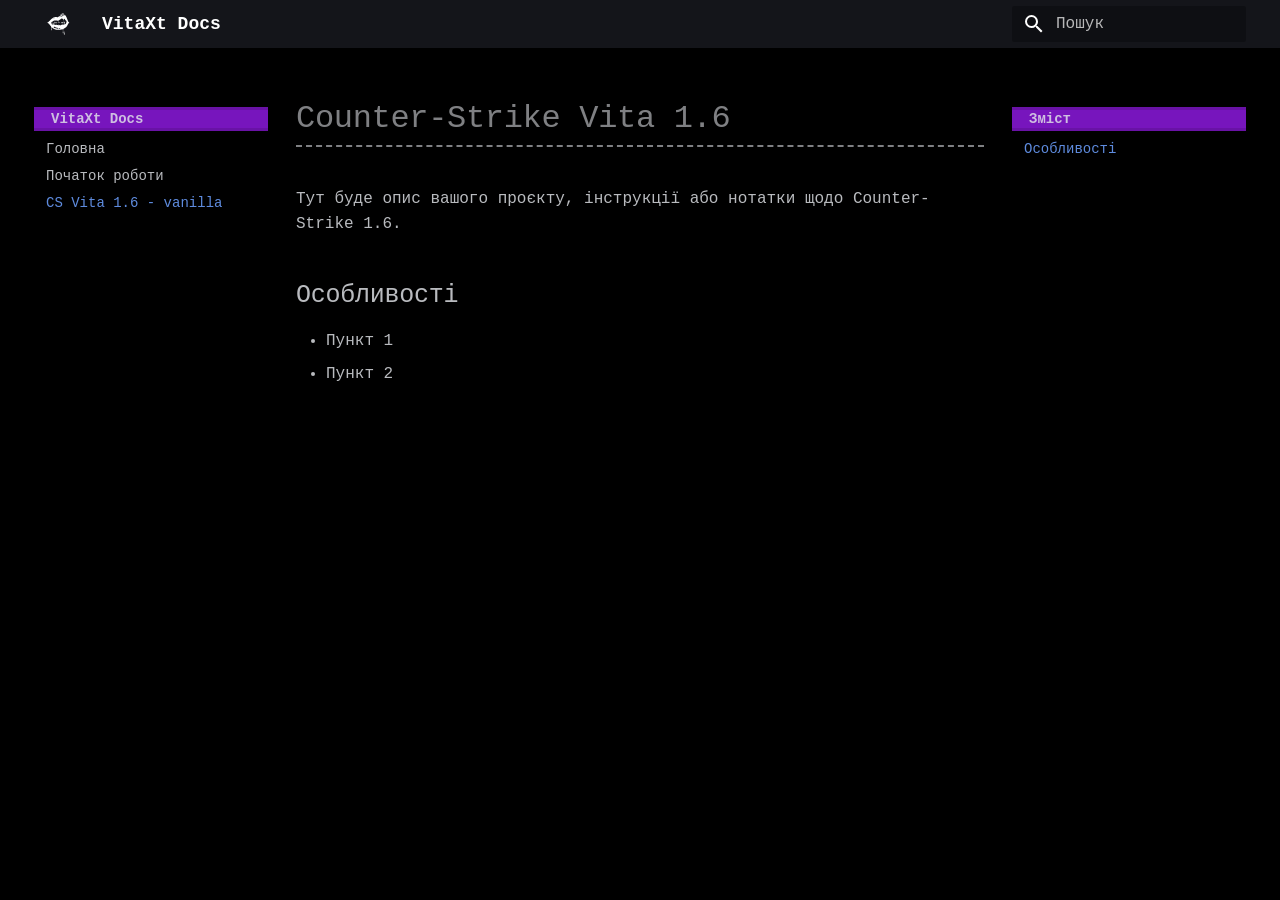
==== cs-vita1.6/index.html @ fb8f421e "Deployed b4ab144 with MkDocs version: 1.6.1" ====
<!doctype html>
<html lang="uk" class="no-js">
  <head>
    
      <meta charset="utf-8">
      <meta name="viewport" content="width=device-width,initial-scale=1">
      
      
      
        <link rel="canonical" href="https://example.com/xt/cs-vita1.6/">
      
      
        <link rel="prev" href="..">
      
      
      
        
      
      
      <link rel="icon" href="../assets/images/favicon.png">
      <meta name="generator" content="mkdocs-1.6.1, mkdocs-material-9.7.6">
    
    
      
        <title>CS Vita 1.6 - vanilla - VitaXt Docs</title>
      
    
    
      <link rel="stylesheet" href="../assets/stylesheets/main.484c7ddc.min.css">
      
        
        <link rel="stylesheet" href="../assets/stylesheets/palette.ab4e12ef.min.css">
      
      


    
    
      
    
    
      
    
    
      <link rel="stylesheet" href="../stylesheets/extra.css">
    
    <script>__md_scope=new URL("..",location),__md_hash=e=>[...e].reduce(((e,_)=>(e<<5)-e+_.charCodeAt(0)),0),__md_get=(e,_=localStorage,t=__md_scope)=>JSON.parse(_.getItem(t.pathname+"."+e)),__md_set=(e,_,t=localStorage,a=__md_scope)=>{try{t.setItem(a.pathname+"."+e,JSON.stringify(_))}catch(e){}}</script>
    
      

    
    
  </head>
  
  
    
    
    
    
    
    <body dir="ltr" data-md-color-scheme="slate" data-md-color-primary="black" data-md-color-accent="purple">
  
    
    <input class="md-toggle" data-md-toggle="drawer" type="checkbox" id="__drawer" autocomplete="off">
    <input class="md-toggle" data-md-toggle="search" type="checkbox" id="__search" autocomplete="off">
    <label class="md-overlay" for="__drawer"></label>
    <div data-md-component="skip">
      
        
        <a href="#counter-strike-vita-16" class="md-skip">
          Перейти до змісту
        </a>
      
    </div>
    <div data-md-component="announce">
      
    </div>
    
    
      

  

<header class="md-header md-header--shadow" data-md-component="header">
  <nav class="md-header__inner md-grid" aria-label="Хедер">
    <a href=".." title="VitaXt Docs" class="md-header__button md-logo" aria-label="VitaXt Docs" data-md-component="logo">
      
  <img src="../assets/images/cloud.svg" alt="logo">

    </a>
    <label class="md-header__button md-icon" for="__drawer">
      
      <svg xmlns="http://www.w3.org/2000/svg" viewBox="0 0 24 24"><path d="M3 6h18v2H3zm0 5h18v2H3zm0 5h18v2H3z"/></svg>
    </label>
    <div class="md-header__title" data-md-component="header-title">
      <div class="md-header__ellipsis">
        <div class="md-header__topic">
          <span class="md-ellipsis">
            VitaXt Docs
          </span>
        </div>
        <div class="md-header__topic" data-md-component="header-topic">
          <span class="md-ellipsis">
            
              CS Vita 1.6 - vanilla
            
          </span>
        </div>
      </div>
    </div>
    
      
    
    
    
    
      
      
        <label class="md-header__button md-icon" for="__search">
          
          <svg xmlns="http://www.w3.org/2000/svg" viewBox="0 0 24 24"><path d="M9.5 3A6.5 6.5 0 0 1 16 9.5c0 1.61-.59 3.09-1.56 4.23l.27.27h.79l5 5-1.5 1.5-5-5v-.79l-.27-.27A6.52 6.52 0 0 1 9.5 16 6.5 6.5 0 0 1 3 9.5 6.5 6.5 0 0 1 9.5 3m0 2C7 5 5 7 5 9.5S7 14 9.5 14 14 12 14 9.5 12 5 9.5 5"/></svg>
        </label>
        <div class="md-search" data-md-component="search" role="dialog">
  <label class="md-search__overlay" for="__search"></label>
  <div class="md-search__inner" role="search">
    <form class="md-search__form" name="search">
      <input type="text" class="md-search__input" name="query" aria-label="Пошук" placeholder="Пошук" autocapitalize="off" autocorrect="off" autocomplete="off" spellcheck="false" data-md-component="search-query" required>
      <label class="md-search__icon md-icon" for="__search">
        
        <svg xmlns="http://www.w3.org/2000/svg" viewBox="0 0 24 24"><path d="M9.5 3A6.5 6.5 0 0 1 16 9.5c0 1.61-.59 3.09-1.56 4.23l.27.27h.79l5 5-1.5 1.5-5-5v-.79l-.27-.27A6.52 6.52 0 0 1 9.5 16 6.5 6.5 0 0 1 3 9.5 6.5 6.5 0 0 1 9.5 3m0 2C7 5 5 7 5 9.5S7 14 9.5 14 14 12 14 9.5 12 5 9.5 5"/></svg>
        
        <svg xmlns="http://www.w3.org/2000/svg" viewBox="0 0 24 24"><path d="M20 11v2H8l5.5 5.5-1.42 1.42L4.16 12l7.92-7.92L13.5 5.5 8 11z"/></svg>
      </label>
      <nav class="md-search__options" aria-label="Шукати">
        
          <a href="javascript:void(0)" class="md-search__icon md-icon" title="Поділитись" aria-label="Поділитись" data-clipboard data-clipboard-text="" data-md-component="search-share" tabindex="-1">
            
            <svg xmlns="http://www.w3.org/2000/svg" viewBox="0 0 24 24"><path d="M18 16.08c-.76 0-1.44.3-1.96.77L8.91 12.7c.05-.23.09-.46.09-.7s-.04-.47-.09-.7l7.05-4.11c.54.5 1.25.81 2.04.81a3 3 0 0 0 3-3 3 3 0 0 0-3-3 3 3 0 0 0-3 3c0 .24.04.47.09.7L8.04 9.81C7.5 9.31 6.79 9 6 9a3 3 0 0 0-3 3 3 3 0 0 0 3 3c.79 0 1.5-.31 2.04-.81l7.12 4.15c-.05.21-.08.43-.08.66 0 1.61 1.31 2.91 2.92 2.91s2.92-1.3 2.92-2.91A2.92 2.92 0 0 0 18 16.08"/></svg>
          </a>
        
        <button type="reset" class="md-search__icon md-icon" title="Очистити" aria-label="Очистити" tabindex="-1">
          
          <svg xmlns="http://www.w3.org/2000/svg" viewBox="0 0 24 24"><path d="M19 6.41 17.59 5 12 10.59 6.41 5 5 6.41 10.59 12 5 17.59 6.41 19 12 13.41 17.59 19 19 17.59 13.41 12z"/></svg>
        </button>
      </nav>
      
    </form>
    <div class="md-search__output">
      <div class="md-search__scrollwrap" tabindex="0" data-md-scrollfix>
        <div class="md-search-result" data-md-component="search-result">
          <div class="md-search-result__meta">
            Пошук розпочато
          </div>
          <ol class="md-search-result__list" role="presentation"></ol>
        </div>
      </div>
    </div>
  </div>
</div>
      
    
    
  </nav>
  
</header>
    
    <div class="md-container" data-md-component="container">
      
      
        
          
        
      
      <main class="md-main" data-md-component="main">
        <div class="md-main__inner md-grid">
          
            
              
              <div class="md-sidebar md-sidebar--primary" data-md-component="sidebar" data-md-type="navigation" >
                <div class="md-sidebar__scrollwrap">
                  <div class="md-sidebar__inner">
                    



<nav class="md-nav md-nav--primary" aria-label="Навігація" data-md-level="0">
  <label class="md-nav__title" for="__drawer">
    <a href=".." title="VitaXt Docs" class="md-nav__button md-logo" aria-label="VitaXt Docs" data-md-component="logo">
      
  <img src="../assets/images/cloud.svg" alt="logo">

    </a>
    VitaXt Docs
  </label>
  
  <ul class="md-nav__list" data-md-scrollfix>
    
      
      
  
  
  
  
    <li class="md-nav__item">
      <a href=".." class="md-nav__link">
        
  
  
  <span class="md-ellipsis">
    
  
    Головна
  

    
  </span>
  
  

      </a>
    </li>
  

    
      
      
  
  
  
  
    <li class="md-nav__item">
      <a href="../getting-started.md" class="md-nav__link">
        
  
  
  <span class="md-ellipsis">
    
  
    Початок роботи
  

    
  </span>
  
  

      </a>
    </li>
  

    
      
      
  
  
    
  
  
  
    <li class="md-nav__item md-nav__item--active">
      
      <input class="md-nav__toggle md-toggle" type="checkbox" id="__toc">
      
      
        
      
      
        <label class="md-nav__link md-nav__link--active" for="__toc">
          
  
  
  <span class="md-ellipsis">
    
  
    CS Vita 1.6 - vanilla
  

    
  </span>
  
  

          <span class="md-nav__icon md-icon"></span>
        </label>
      
      <a href="./" class="md-nav__link md-nav__link--active">
        
  
  
  <span class="md-ellipsis">
    
  
    CS Vita 1.6 - vanilla
  

    
  </span>
  
  

      </a>
      
        

<nav class="md-nav md-nav--secondary" aria-label="Зміст">
  
  
  
    
  
  
    <label class="md-nav__title" for="__toc">
      <span class="md-nav__icon md-icon"></span>
      Зміст
    </label>
    <ul class="md-nav__list" data-md-component="toc" data-md-scrollfix>
      
        <li class="md-nav__item">
  <a href="#_1" class="md-nav__link">
    <span class="md-ellipsis">
      
        Особливості
      
    </span>
  </a>
  
</li>
      
    </ul>
  
</nav>
      
    </li>
  

    
  </ul>
</nav>
                  </div>
                </div>
              </div>
            
            
              
              <div class="md-sidebar md-sidebar--secondary" data-md-component="sidebar" data-md-type="toc" >
                <div class="md-sidebar__scrollwrap">
                  <div class="md-sidebar__inner">
                    

<nav class="md-nav md-nav--secondary" aria-label="Зміст">
  
  
  
    
  
  
    <label class="md-nav__title" for="__toc">
      <span class="md-nav__icon md-icon"></span>
      Зміст
    </label>
    <ul class="md-nav__list" data-md-component="toc" data-md-scrollfix>
      
        <li class="md-nav__item">
  <a href="#_1" class="md-nav__link">
    <span class="md-ellipsis">
      
        Особливості
      
    </span>
  </a>
  
</li>
      
    </ul>
  
</nav>
                  </div>
                </div>
              </div>
            
          
          
            <div class="md-content" data-md-component="content">
              
              <article class="md-content__inner md-typeset">
                
                  



<h1 id="counter-strike-vita-16">Counter-Strike Vita 1.6</h1>
<p>Тут буде опис вашого проєкту, інструкції або нотатки щодо Counter-Strike 1.6.</p>
<h2 id="_1">Особливості</h2>
<ul>
<li>Пункт 1</li>
<li>Пункт 2</li>
</ul>












                
              </article>
            </div>
          
          
<script>var target=document.getElementById(location.hash.slice(1));target&&target.name&&(target.checked=target.name.startsWith("__tabbed_"))</script>
        </div>
        
      </main>
      
        <footer class="md-footer">
  
  <div class="md-footer-meta md-typeset">
    <div class="md-footer-meta__inner md-grid">
      <div class="md-copyright">
  
  
    Made with
    <a href="https://squidfunk.github.io/mkdocs-material/" target="_blank" rel="noopener">
      Material for MkDocs
    </a>
  
</div>
      
    </div>
  </div>
</footer>
      
    </div>
    <div class="md-dialog" data-md-component="dialog">
      <div class="md-dialog__inner md-typeset"></div>
    </div>
    
    
    
      
      
      <script id="__config" type="application/json">{"annotate": null, "base": "..", "features": ["navigation.instant", "navigation.tracking", "search.highlight", "search.share"], "search": "../assets/javascripts/workers/search.2c215733.min.js", "tags": null, "translations": {"clipboard.copied": "\u0421\u043a\u043e\u043f\u0456\u0439\u043e\u0432\u0430\u043d\u043e \u0432 \u0431\u0443\u0444\u0435\u0440", "clipboard.copy": "\u0421\u043a\u043e\u043f\u0456\u044e\u0432\u0430\u0442\u0438 \u0432 \u0431\u0443\u0444\u0435\u0440", "search.result.more.one": "\u0429\u0435 1 \u0437\u0431\u0456\u0433 \u043d\u0430 \u0446\u0456\u0439 \u0441\u0442\u043e\u0440\u0456\u043d\u0446\u0456", "search.result.more.other": "\u0429\u0435 # \u0437\u0431\u0456\u0433\u0456\u0432 \u043d\u0430 \u0446\u0456\u0439 \u0441\u0442\u043e\u0440\u0456\u043d\u0446\u0456", "search.result.none": "\u0417\u0431\u0456\u0433\u0456\u0432 \u043d\u0435 \u0437\u043d\u0430\u0439\u0434\u0435\u043d\u043e", "search.result.one": "\u0417\u043d\u0430\u0439\u0434\u0435\u043d\u043e 1 \u0437\u0431\u0456\u0433", "search.result.other": "\u0417\u043d\u0430\u0439\u0434\u0435\u043d\u043e # \u0437\u0431\u0456\u0433\u0456\u0432", "search.result.placeholder": "\u0420\u043e\u0437\u043f\u043e\u0447\u043d\u0456\u0442\u044c \u043f\u0438\u0441\u0430\u0442\u0438 \u0434\u043b\u044f \u043f\u043e\u0448\u0443\u043a\u0443", "search.result.term.missing": "\u041d\u0435 \u0437\u043d\u0430\u0439\u0434\u0435\u043d\u043e \u0437\u0430\u043f\u0438\u0442\u0443", "select.version": "\u041e\u0431\u0440\u0430\u0442\u0438 \u0432\u0435\u0440\u0441\u0456\u044e"}, "version": null}</script>
    
    
      <script src="../assets/javascripts/bundle.79ae519e.min.js"></script>
      
    
  </body>
</html>
---- assets/stylesheets/main.484c7ddc.min.css ----
@charset "UTF-8";html{-webkit-text-size-adjust:none;-moz-text-size-adjust:none;text-size-adjust:none;box-sizing:border-box}*,:after,:before{box-sizing:inherit}@media (prefers-reduced-motion){*,:after,:before{transition:none!important}}body{margin:0}a,button,input,label{-webkit-tap-highlight-color:transparent}a{color:inherit;text-decoration:none}hr{border:0;box-sizing:initial;display:block;height:.05rem;overflow:visible;padding:0}small{font-size:80%}sub,sup{line-height:1em}img{border-style:none}table{border-collapse:initial;border-spacing:0}td,th{font-weight:400;vertical-align:top}button{background:#0000;border:0;font-family:inherit;font-size:inherit;margin:0;padding:0}input{border:0;outline:none}:root{--md-primary-fg-color:#4051b5;--md-primary-fg-color--light:#5d6cc0;--md-primary-fg-color--dark:#303fa1;--md-primary-bg-color:#fff;--md-primary-bg-color--light:#ffffffb3;--md-accent-fg-color:#526cfe;--md-accent-fg-color--transparent:#526cfe1a;--md-accent-bg-color:#fff;--md-accent-bg-color--light:#ffffffb3}[data-md-color-scheme=default]{color-scheme:light}[data-md-color-scheme=default] img[src$="#gh-dark-mode-only"],[data-md-color-scheme=default] img[src$="#only-dark"]{display:none}:root,[data-md-color-scheme=default]{--md-hue:225deg;--md-default-fg-color:#000000de;--md-default-fg-color--light:#0000008a;--md-default-fg-color--lighter:#00000052;--md-default-fg-color--lightest:#00000012;--md-default-bg-color:#fff;--md-default-bg-color--light:#ffffffb3;--md-default-bg-color--lighter:#ffffff4d;--md-default-bg-color--lightest:#ffffff1f;--md-code-fg-color:#36464e;--md-code-bg-color:#f5f5f5;--md-code-bg-color--light:#f5f5f5b3;--md-code-bg-color--lighter:#f5f5f54d;--md-code-hl-color:#4287ff;--md-code-hl-color--light:#4287ff1a;--md-code-hl-number-color:#d52a2a;--md-code-hl-special-color:#db1457;--md-code-hl-function-color:#a846b9;--md-code-hl-constant-color:#6e59d9;--md-code-hl-keyword-color:#3f6ec6;--md-code-hl-string-color:#1c7d4d;--md-code-hl-name-color:var(--md-code-fg-color);--md-code-hl-operator-color:var(--md-default-fg-color--light);--md-code-hl-punctuation-color:var(--md-default-fg-color--light);--md-code-hl-comment-color:var(--md-default-fg-color--light);--md-code-hl-generic-color:var(--md-default-fg-color--light);--md-code-hl-variable-color:var(--md-default-fg-color--light);--md-typeset-color:var(--md-default-fg-color);--md-typeset-a-color:var(--md-primary-fg-color);--md-typeset-del-color:#f5503d26;--md-typeset-ins-color:#0bd57026;--md-typeset-kbd-color:#fafafa;--md-typeset-kbd-accent-color:#fff;--md-typeset-kbd-border-color:#b8b8b8;--md-typeset-mark-color:#ffff0080;--md-typeset-table-color:#0000001f;--md-typeset-table-color--light:rgba(0,0,0,.035);--md-admonition-fg-color:var(--md-default-fg-color);--md-admonition-bg-color:var(--md-default-bg-color);--md-warning-fg-color:#000000de;--md-warning-bg-color:#ff9;--md-footer-fg-color:#fff;--md-footer-fg-color--light:#ffffffb3;--md-footer-fg-color--lighter:#ffffff73;--md-footer-bg-color:#000000de;--md-footer-bg-color--dark:#00000052;--md-shadow-z1:0 0.2rem 0.5rem #0000000d,0 0 0.05rem #0000001a;--md-shadow-z2:0 0.2rem 0.5rem #0000001a,0 0 0.05rem #00000040;--md-shadow-z3:0 0.2rem 0.5rem #0003,0 0 0.05rem #00000059}.md-icon svg{fill:currentcolor;display:block;height:1.2rem;width:1.2rem}body{-webkit-font-smoothing:antialiased;-moz-osx-font-smoothing:grayscale;--md-text-font-family:var(--md-text-font,_),-apple-system,BlinkMacSystemFont,Helvetica,Arial,sans-serif;--md-code-font-family:var(--md-code-font,_),SFMono-Regular,Consolas,Menlo,monospace}aside,body,input{font-feature-settings:"kern","liga";color:var(--md-typeset-color);font-family:var(--md-text-font-family)}code,kbd,pre{font-feature-settings:"kern";font-family:var(--md-code-font-family)}:root{--md-typeset-table-sort-icon:url('data:image/svg+xml;charset=utf-8,<svg xmlns="http://www.w3.org/2000/svg" viewBox="0 0 24 24"><path d="m18 21-4-4h3V7h-3l4-4 4 4h-3v10h3M2 19v-2h10v2M2 13v-2h7v2M2 7V5h4v2z"/></svg>');--md-typeset-table-sort-icon--asc:url('data:image/svg+xml;charset=utf-8,<svg xmlns="http://www.w3.org/2000/svg" viewBox="0 0 24 24"><path d="M19 17h3l-4 4-4-4h3V3h2M2 17h10v2H2M6 5v2H2V5m0 6h7v2H2z"/></svg>');--md-typeset-table-sort-icon--desc:url('data:image/svg+xml;charset=utf-8,<svg xmlns="http://www.w3.org/2000/svg" viewBox="0 0 24 24"><path d="M19 7h3l-4-4-4 4h3v14h2M2 17h10v2H2M6 5v2H2V5m0 6h7v2H2z"/></svg>')}.md-typeset{-webkit-print-color-adjust:exact;color-adjust:exact;font-size:.8rem;line-height:1.6;overflow-wrap:break-word}@media print{.md-typeset{font-size:.68rem}}.md-typeset blockquote,.md-typeset dl,.md-typeset figure,.md-typeset ol,.md-typeset pre,.md-typeset ul{margin-bottom:1em;margin-top:1em}.md-typeset h1{color:var(--md-default-fg-color--light);font-size:2em;line-height:1.3;margin:0 0 1.25em}.md-typeset h1,.md-typeset h2{font-weight:300;letter-spacing:-.01em}.md-typeset h2{font-size:1.5625em;line-height:1.4;margin:1.6em 0 .64em}.md-typeset h3{font-size:1.25em;font-weight:400;letter-spacing:-.01em;line-height:1.5;margin:1.6em 0 .8em}.md-typeset h2+h3{margin-top:.8em}.md-typeset h4{font-weight:700;letter-spacing:-.01em;margin:1em 0}.md-typeset h5,.md-typeset h6{color:var(--md-default-fg-color--light);font-size:.8em;font-weight:700;letter-spacing:-.01em;margin:1.25em 0}.md-typeset h5{text-transform:uppercase}.md-typeset h5 code{text-transform:none}.md-typeset hr{border-bottom:.05rem solid var(--md-default-fg-color--lightest);display:flow-root;margin:1.5em 0}.md-typeset a{color:var(--md-typeset-a-color);word-break:break-word}.md-typeset a,.md-typeset a:before{transition:color 125ms}.md-typeset a:focus,.md-typeset a:hover{color:var(--md-accent-fg-color)}.md-typeset a:focus code,.md-typeset a:hover code{background-color:var(--md-accent-fg-color--transparent);color:var(--md-accent-fg-color)}.md-typeset a code{color:var(--md-typeset-a-color)}.md-typeset a.focus-visible{outline-color:var(--md-accent-fg-color);outline-offset:.2rem}.md-typeset code,.md-typeset kbd,.md-typeset pre{color:var(--md-code-fg-color);direction:ltr;font-variant-ligatures:none;transition:background-color 125ms}@media print{.md-typeset code,.md-typeset kbd,.md-typeset pre{white-space:pre-wrap}}.md-typeset code{background-color:var(--md-code-bg-color);border-radius:.1rem;-webkit-box-decoration-break:clone;box-decoration-break:clone;font-size:.85em;padding:0 .2941176471em;transition:color 125ms,background-color 125ms;word-break:break-word}.md-typeset code:not(.focus-visible){-webkit-tap-highlight-color:transparent;outline:none}.md-typeset pre{display:flow-root;line-height:1.4;position:relative}.md-typeset pre>code{-webkit-box-decoration-break:slice;box-decoration-break:slice;box-shadow:none;display:block;margin:0;outline-color:var(--md-accent-fg-color);overflow:auto;padding:.7720588235em 1.1764705882em;scrollbar-color:var(--md-default-fg-color--lighter) #0000;scrollbar-width:thin;touch-action:auto;word-break:normal}.md-typeset pre>code:hover{scrollbar-color:var(--md-accent-fg-color) #0000}.md-typeset pre>code::-webkit-scrollbar{height:.2rem;width:.2rem}.md-typeset pre>code::-webkit-scrollbar-thumb{background-color:var(--md-default-fg-color--lighter)}.md-typeset pre>code::-webkit-scrollbar-thumb:hover{background-color:var(--md-accent-fg-color)}.md-typeset kbd{background-color:var(--md-typeset-kbd-color);border-radius:.1rem;box-shadow:0 .1rem 0 .05rem var(--md-typeset-kbd-border-color),0 .1rem 0 var(--md-typeset-kbd-border-color),0 -.1rem .2rem var(--md-typeset-kbd-accent-color) inset;color:var(--md-default-fg-color);display:inline-block;font-size:.75em;padding:0 .6666666667em;vertical-align:text-top;word-break:break-word}.md-typeset mark{background-color:var(--md-typeset-mark-color);-webkit-box-decoration-break:clone;box-decoration-break:clone;color:inherit;word-break:break-word}.md-typeset abbr{cursor:help;text-decoration:none}.md-typeset [data-preview],.md-typeset abbr{border-bottom:.05rem dotted var(--md-default-fg-color--light)}.md-typeset small{opacity:.75}[dir=ltr] .md-typeset sub,[dir=ltr] .md-typeset sup{margin-left:.078125em}[dir=rtl] .md-typeset sub,[dir=rtl] .md-typeset sup{margin-right:.078125em}[dir=ltr] .md-typeset blockquote{padding-left:.6rem}[dir=rtl] .md-typeset blockquote{padding-right:.6rem}[dir=ltr] .md-typeset blockquote{border-left:.2rem solid var(--md-default-fg-color--lighter)}[dir=rtl] .md-typeset blockquote{border-right:.2rem solid var(--md-default-fg-color--lighter)}.md-typeset blockquote{color:var(--md-default-fg-color--light);margin-left:0;margin-right:0}.md-typeset ul{list-style-type:disc}.md-typeset ul[type]{list-style-type:revert-layer}[dir=ltr] .md-typeset ol,[dir=ltr] .md-typeset ul{margin-left:.625em}[dir=rtl] .md-typeset ol,[dir=rtl] .md-typeset ul{margin-right:.625em}.md-typeset ol,.md-typeset ul{padding:0}.md-typeset ol:not([hidden]),.md-typeset ul:not([hidden]){display:flow-root}.md-typeset ol ol,.md-typeset ul ol{list-style-type:lower-alpha}.md-typeset ol ol ol,.md-typeset ul ol ol{list-style-type:lower-roman}.md-typeset ol ol ol ol,.md-typeset ul ol ol ol{list-style-type:upper-alpha}.md-typeset ol ol ol ol ol,.md-typeset ul ol ol ol ol{list-style-type:upper-roman}.md-typeset ol[type],.md-typeset ul[type]{list-style-type:revert-layer}[dir=ltr] .md-typeset ol li,[dir=ltr] .md-typeset ul li{margin-left:1.25em}[dir=rtl] .md-typeset ol li,[dir=rtl] .md-typeset ul li{margin-right:1.25em}.md-typeset ol li,.md-typeset ul li{margin-bottom:.5em}.md-typeset ol li blockquote,.md-typeset ol li p,.md-typeset ul li blockquote,.md-typeset ul li p{margin:.5em 0}.md-typeset ol li:last-child,.md-typeset ul li:last-child{margin-bottom:0}[dir=ltr] .md-typeset ol li ol,[dir=ltr] .md-typeset ol li ul,[dir=ltr] .md-typeset ul li ol,[dir=ltr] .md-typeset ul li ul{margin-left:.625em}[dir=rtl] .md-typeset ol li ol,[dir=rtl] .md-typeset ol li ul,[dir=rtl] .md-typeset ul li ol,[dir=rtl] .md-typeset ul li ul{margin-right:.625em}.md-typeset ol li ol,.md-typeset ol li ul,.md-typeset ul li ol,.md-typeset ul li ul{margin-bottom:.5em;margin-top:.5em}[dir=ltr] .md-typeset dd{margin-left:1.875em}[dir=rtl] .md-typeset dd{margin-right:1.875em}.md-typeset dd{margin-bottom:1.5em;margin-top:1em}.md-typeset img,.md-typeset svg,.md-typeset video{height:auto;max-width:100%}.md-typeset img[align=left]{margin:1em 1em 1em 0}.md-typeset img[align=right]{margin:1em 0 1em 1em}.md-typeset img[align]:only-child{margin-top:0}.md-typeset figure{display:flow-root;margin:1em auto;max-width:100%;text-align:center;width:fit-content}.md-typeset figure img{display:block;margin:0 auto}.md-typeset figcaption{font-style:italic;margin:1em auto;max-width:24rem}.md-typeset iframe{max-width:100%}.md-typeset table:not([class]){background-color:var(--md-default-bg-color);border:.05rem solid var(--md-typeset-table-color);border-radius:.1rem;display:inline-block;font-size:.64rem;max-width:100%;overflow:auto;touch-action:auto}@media print{.md-typeset table:not([class]){display:table}}.md-typeset table:not([class])+*{margin-top:1.5em}.md-typeset table:not([class]) td>:first-child,.md-typeset table:not([class]) th>:first-child{margin-top:0}.md-typeset table:not([class]) td>:last-child,.md-typeset table:not([class]) th>:last-child{margin-bottom:0}.md-typeset table:not([class]) td:not([align]),.md-typeset table:not([class]) th:not([align]){text-align:left}[dir=rtl] .md-typeset table:not([class]) td:not([align]),[dir=rtl] .md-typeset table:not([class]) th:not([align]){text-align:right}.md-typeset table:not([class]) th{font-weight:700;min-width:5rem;padding:.9375em 1.25em;vertical-align:top}.md-typeset table:not([class]) td{border-top:.05rem solid var(--md-typeset-table-color);padding:.9375em 1.25em;vertical-align:top}.md-typeset table:not([class]) tbody tr{transition:background-color 125ms}.md-typeset table:not([class]) tbody tr:hover{background-color:var(--md-typeset-table-color--light);box-shadow:0 .05rem 0 var(--md-default-bg-color) inset}.md-typeset table:not([class]) a{word-break:normal}.md-typeset table th[role=columnheader]{cursor:pointer}[dir=ltr] .md-typeset table th[role=columnheader]:after{margin-left:.5em}[dir=rtl] .md-typeset table th[role=columnheader]:after{margin-right:.5em}.md-typeset table th[role=columnheader]:after{content:"";display:inline-block;height:1.2em;-webkit-mask-image:var(--md-typeset-table-sort-icon);mask-image:var(--md-typeset-table-sort-icon);-webkit-mask-repeat:no-repeat;mask-repeat:no-repeat;-webkit-mask-size:contain;mask-size:contain;transition:background-color 125ms;vertical-align:text-bottom;width:1.2em}.md-typeset table th[role=columnheader]:hover:after{background-color:var(--md-default-fg-color--lighter)}.md-typeset table th[role=columnheader][aria-sort=ascending]:after{background-color:var(--md-default-fg-color--light);-webkit-mask-image:var(--md-typeset-table-sort-icon--asc);mask-image:var(--md-typeset-table-sort-icon--asc)}.md-typeset table th[role=columnheader][aria-sort=descending]:after{background-color:var(--md-default-fg-color--light);-webkit-mask-image:var(--md-typeset-table-sort-icon--desc);mask-image:var(--md-typeset-table-sort-icon--desc)}.md-typeset__scrollwrap{margin:1em -.8rem;overflow-x:auto;touch-action:auto}.md-typeset__table{display:inline-block;margin-bottom:.5em;padding:0 .8rem}@media print{.md-typeset__table{display:block}}html .md-typeset__table table{display:table;margin:0;overflow:hidden;width:100%}@media screen and (max-width:44.984375em){.md-content__inner>pre{margin:1em -.8rem}.md-content__inner>pre code{border-radius:0}}.md-typeset .md-author{border-radius:100%;display:block;flex-shrink:0;height:1.6rem;overflow:hidden;position:relative;transition:color 125ms,transform 125ms;width:1.6rem}.md-typeset .md-author img{display:block}.md-typeset .md-author--more{background:var(--md-default-fg-color--lightest);color:var(--md-default-fg-color--lighter);font-size:.6rem;font-weight:700;line-height:1.6rem;text-align:center}.md-typeset .md-author--long{height:2.4rem;width:2.4rem}.md-typeset a.md-author{transform:scale(1)}.md-typeset a.md-author img{border-radius:100%;filter:grayscale(100%) opacity(75%);transition:filter 125ms}.md-typeset a.md-author:focus,.md-typeset a.md-author:hover{transform:scale(1.1);z-index:1}.md-typeset a.md-author:focus img,.md-typeset a.md-author:hover img{filter:grayscale(0)}.md-banner{background-color:var(--md-footer-bg-color);color:var(--md-footer-fg-color);overflow:auto}@media print{.md-banner{display:none}}.md-banner--warning{background-color:var(--md-warning-bg-color);color:var(--md-warning-fg-color)}.md-banner__inner{font-size:.7rem;margin:.6rem auto;padding:0 .8rem}[dir=ltr] .md-banner__button{float:right}[dir=rtl] .md-banner__button{float:left}.md-banner__button{color:inherit;cursor:pointer;transition:opacity .25s}.no-js .md-banner__button{display:none}.md-banner__button:hover{opacity:.7}html{font-size:125%;height:100%;overflow-x:hidden}@media screen and (min-width:100em){html{font-size:137.5%}}@media screen and (min-width:125em){html{font-size:150%}}body{background-color:var(--md-default-bg-color);display:flex;flex-direction:column;font-size:.5rem;min-height:100%;position:relative;width:100%}@media print{body{display:block}}@media screen and (max-width:59.984375em){body[data-md-scrolllock]{position:fixed}}.md-grid{margin-left:auto;margin-right:auto;max-width:61rem}.md-container{display:flex;flex-direction:column;flex-grow:1}@media print{.md-container{display:block}}.md-main{flex-grow:1}.md-main__inner{display:flex;height:100%;margin-top:1.5rem}.md-ellipsis{overflow:hidden;text-overflow:ellipsis}.md-toggle{display:none}.md-option{height:0;opacity:0;position:absolute;width:0}.md-option:checked+label:not([hidden]){display:block}.md-option.focus-visible+label{outline-color:var(--md-accent-fg-color);outline-style:auto}.md-skip{background-color:var(--md-default-fg-color);border-radius:.1rem;color:var(--md-default-bg-color);font-size:.64rem;margin:.5rem;opacity:0;outline-color:var(--md-accent-fg-color);padding:.3rem .5rem;position:fixed;transform:translateY(.4rem);z-index:-1}.md-skip:focus{opacity:1;transform:translateY(0);transition:transform .25s cubic-bezier(.4,0,.2,1),opacity 175ms 75ms;z-index:10}@page{margin:25mm}:root{--md-clipboard-icon:url('data:image/svg+xml;charset=utf-8,<svg xmlns="http://www.w3.org/2000/svg" viewBox="0 0 24 24"><path d="M19 21H8V7h11m0-2H8a2 2 0 0 0-2 2v14a2 2 0 0 0 2 2h11a2 2 0 0 0 2-2V7a2 2 0 0 0-2-2m-3-4H4a2 2 0 0 0-2 2v14h2V3h12z"/></svg>')}.md-clipboard{border-radius:.1rem;color:var(--md-default-fg-color--lightest);cursor:pointer;height:1.5em;outline-color:var(--md-accent-fg-color);outline-offset:.1rem;transition:color .25s;width:1.5em;z-index:1}@media print{.md-clipboard{display:none}}.md-clipboard:not(.focus-visible){-webkit-tap-highlight-color:transparent;outline:none}:hover>.md-clipboard{color:var(--md-default-fg-color--light)}.md-clipboard:focus,.md-clipboard:hover{color:var(--md-accent-fg-color)}.md-clipboard:after{background-color:currentcolor;content:"";display:block;height:1.125em;margin:0 auto;-webkit-mask-image:var(--md-clipboard-icon);mask-image:var(--md-clipboard-icon);-webkit-mask-position:center;mask-position:center;-webkit-mask-repeat:no-repeat;mask-repeat:no-repeat;-webkit-mask-size:contain;mask-size:contain;width:1.125em}.md-clipboard--inline{cursor:pointer}.md-clipboard--inline code{transition:color .25s,background-color .25s}.md-clipboard--inline:focus code,.md-clipboard--inline:hover code{background-color:var(--md-accent-fg-color--transparent);color:var(--md-accent-fg-color)}:root{--md-code-select-icon:url('data:image/svg+xml;charset=utf-8,<svg xmlns="http://www.w3.org/2000/svg" viewBox="0 0 24 24"><path d="M19 19h-4v2h4c1.1 0 2-.9 2-2v-4h-2m0-12h-4v2h4v4h2V5c0-1.1-.9-2-2-2M5 5h4V3H5c-1.1 0-2 .9-2 2v4h2m0 6H3v4c0 1.1.9 2 2 2h4v-2H5zm2-4h2v2H7zm4 0h2v2h-2zm4 0h2v2h-2zM7 7h2v2H7zm4 0h2v2h-2zm4 0h2v2h-2zm-8 8h2v2H7zm4 0h2v2h-2zm4 0h2v2h-2z"/></svg>');--md-code-copy-icon:url('data:image/svg+xml;charset=utf-8,<svg xmlns="http://www.w3.org/2000/svg" viewBox="0 0 24 24"><path d="M19 21H8V7h11m0-2H8a2 2 0 0 0-2 2v14a2 2 0 0 0 2 2h11a2 2 0 0 0 2-2V7a2 2 0 0 0-2-2m-3-4H4a2 2 0 0 0-2 2v14h2V3h12z"/></svg>')}.md-typeset .md-code__content{display:grid}.md-code__nav{background-color:var(--md-code-bg-color--lighter);border-radius:.1rem;display:flex;gap:.2rem;padding:.2rem;position:absolute;right:.25em;top:.25em;transition:background-color .25s;z-index:1}:hover>.md-code__nav{background-color:var(--md-code-bg-color--light)}.md-code__button{color:var(--md-default-fg-color--lightest);cursor:pointer;display:block;height:1.5em;outline-color:var(--md-accent-fg-color);outline-offset:.1rem;transition:color .25s;width:1.5em}:hover>*>.md-code__button{color:var(--md-default-fg-color--light)}.md-code__button.focus-visible,.md-code__button:hover{color:var(--md-accent-fg-color)}.md-code__button--active{color:var(--md-default-fg-color)!important}.md-code__button:after{background-color:currentcolor;content:"";display:block;height:1.125em;margin:0 auto;-webkit-mask-position:center;mask-position:center;-webkit-mask-repeat:no-repeat;mask-repeat:no-repeat;-webkit-mask-size:contain;mask-size:contain;width:1.125em}.md-code__button[data-md-type=select]:after{-webkit-mask-image:var(--md-code-select-icon);mask-image:var(--md-code-select-icon)}.md-code__button[data-md-type=copy]:after{-webkit-mask-image:var(--md-code-copy-icon);mask-image:var(--md-code-copy-icon)}@keyframes consent{0%{opacity:0;transform:translateY(100%)}to{opacity:1;transform:translateY(0)}}@keyframes overlay{0%{opacity:0}to{opacity:1}}.md-consent__overlay{animation:overlay .25s both;-webkit-backdrop-filter:blur(.1rem);backdrop-filter:blur(.1rem);background-color:#0000008a;height:100%;opacity:1;position:fixed;top:0;width:100%;z-index:5}.md-consent__inner{animation:consent .5s cubic-bezier(.1,.7,.1,1) both;background-color:var(--md-default-bg-color);border:0;border-radius:.1rem;bottom:0;box-shadow:0 0 .2rem #0000001a,0 .2rem .4rem #0003;max-height:100%;overflow:auto;padding:0;position:fixed;width:100%;z-index:5}.md-consent__form{padding:.8rem}.md-consent__settings{display:none;margin:1em 0}input:checked+.md-consent__settings{display:block}.md-consent__controls{margin-bottom:.8rem}.md-typeset .md-consent__controls .md-button{display:inline}@media screen and (max-width:44.984375em){.md-typeset .md-consent__controls .md-button{display:block;margin-top:.4rem;text-align:center;width:100%}}.md-consent label{cursor:pointer}.md-content{flex-grow:1;min-width:0}.md-content__inner{margin:0 .8rem 1.2rem;padding-top:.6rem}@media screen and (min-width:76.25em){[dir=ltr] .md-sidebar--primary:not([hidden])~.md-content>.md-content__inner{margin-left:1.2rem}[dir=ltr] .md-sidebar--secondary:not([hidden])~.md-content>.md-content__inner,[dir=rtl] .md-sidebar--primary:not([hidden])~.md-content>.md-content__inner{margin-right:1.2rem}[dir=rtl] .md-sidebar--secondary:not([hidden])~.md-content>.md-content__inner{margin-left:1.2rem}}.md-content__inner:before{content:"";display:block;height:.4rem}.md-content__inner>:last-child{margin-bottom:0}[dir=ltr] .md-content__button{float:right}[dir=rtl] .md-content__button{float:left}[dir=ltr] .md-content__button{margin-left:.4rem}[dir=rtl] .md-content__button{margin-right:.4rem}.md-content__button{margin:.4rem 0;padding:0}@media print{.md-content__button{display:none}}.md-typeset .md-content__button{color:var(--md-default-fg-color--lighter)}.md-content__button svg{display:inline;vertical-align:top}[dir=rtl] .md-content__button svg{transform:scaleX(-1)}[dir=ltr] .md-dialog{right:.8rem}[dir=rtl] .md-dialog{left:.8rem}.md-dialog{background-color:var(--md-default-fg-color);border-radius:.1rem;bottom:.8rem;box-shadow:var(--md-shadow-z3);min-width:11.1rem;opacity:0;padding:.4rem .6rem;pointer-events:none;position:fixed;transform:translateY(100%);transition:transform 0ms .4s,opacity .4s;z-index:4}@media print{.md-dialog{display:none}}.md-dialog--active{opacity:1;pointer-events:auto;transform:translateY(0);transition:transform .4s cubic-bezier(.075,.85,.175,1),opacity .4s}.md-dialog__inner{color:var(--md-default-bg-color);font-size:.7rem}.md-feedback{margin:2em 0 1em;text-align:center}.md-feedback fieldset{border:none;margin:0;padding:0}.md-feedback__title{font-weight:700;margin:1em auto}.md-feedback__inner{position:relative}.md-feedback__list{display:flex;flex-wrap:wrap;place-content:baseline center;position:relative}.md-feedback__list:hover .md-icon:not(:disabled){color:var(--md-default-fg-color--lighter)}:disabled .md-feedback__list{min-height:1.8rem}.md-feedback__icon{color:var(--md-default-fg-color--light);cursor:pointer;flex-shrink:0;margin:0 .1rem;transition:color 125ms}.md-feedback__icon:not(:disabled).md-icon:hover{color:var(--md-accent-fg-color)}.md-feedback__icon:disabled{color:var(--md-default-fg-color--lightest);pointer-events:none}.md-feedback__note{opacity:0;position:relative;transform:translateY(.4rem);transition:transform .4s cubic-bezier(.1,.7,.1,1),opacity .15s}.md-feedback__note>*{margin:0 auto;max-width:16rem}:disabled .md-feedback__note{opacity:1;transform:translateY(0)}@media print{.md-feedback{display:none}}.md-footer{background-color:var(--md-footer-bg-color);color:var(--md-footer-fg-color)}@media print{.md-footer{display:none}}.md-footer__inner{justify-content:space-between;overflow:auto;padding:.2rem}.md-footer__inner:not([hidden]){display:flex}.md-footer__link{align-items:end;display:flex;flex-grow:0.01;margin-bottom:.4rem;margin-top:1rem;max-width:100%;outline-color:var(--md-accent-fg-color);overflow:hidden;transition:opacity .25s}.md-footer__link:focus,.md-footer__link:hover{opacity:.7}[dir=rtl] .md-footer__link svg{transform:scaleX(-1)}@media screen and (max-width:44.984375em){.md-footer__link--prev{flex-shrink:0}.md-footer__link--prev .md-footer__title{display:none}}[dir=ltr] .md-footer__link--next{margin-left:auto}[dir=rtl] .md-footer__link--next{margin-right:auto}.md-footer__link--next{text-align:right}[dir=rtl] .md-footer__link--next{text-align:left}.md-footer__title{flex-grow:1;font-size:.9rem;margin-bottom:.7rem;max-width:calc(100% - 2.4rem);padding:0 1rem;white-space:nowrap}.md-footer__button{margin:.2rem;padding:.4rem}.md-footer__direction{font-size:.64rem;opacity:.7}.md-footer-meta{background-color:var(--md-footer-bg-color--dark)}.md-footer-meta__inner{display:flex;flex-wrap:wrap;justify-content:space-between;padding:.2rem}html .md-footer-meta.md-typeset a{color:var(--md-footer-fg-color--light)}html .md-footer-meta.md-typeset a:focus,html .md-footer-meta.md-typeset a:hover{color:var(--md-footer-fg-color)}.md-copyright{color:var(--md-footer-fg-color--lighter);font-size:.64rem;margin:auto .6rem;padding:.4rem 0;width:100%}@media screen and (min-width:45em){.md-copyright{width:auto}}.md-copyright__highlight{color:var(--md-footer-fg-color--light)}.md-social{display:inline-flex;gap:.2rem;margin:0 .4rem;padding:.2rem 0 .6rem}@media screen and (min-width:45em){.md-social{padding:.6rem 0}}.md-social__link{display:inline-block;height:1.6rem;text-align:center;width:1.6rem}.md-social__link:before{line-height:1.9}.md-social__link svg{fill:currentcolor;max-height:.8rem;vertical-align:-25%}.md-typeset .md-button{border:.1rem solid;border-radius:.1rem;color:var(--md-primary-fg-color);cursor:pointer;display:inline-block;font-weight:700;padding:.625em 2em;transition:color 125ms,background-color 125ms,border-color 125ms}.md-typeset .md-button--primary{background-color:var(--md-primary-fg-color);border-color:var(--md-primary-fg-color);color:var(--md-primary-bg-color)}.md-typeset .md-button:focus,.md-typeset .md-button:hover{background-color:var(--md-accent-fg-color);border-color:var(--md-accent-fg-color);color:var(--md-accent-bg-color)}[dir=ltr] .md-typeset .md-input{border-top-left-radius:.1rem}[dir=ltr] .md-typeset .md-input,[dir=rtl] .md-typeset .md-input{border-top-right-radius:.1rem}[dir=rtl] .md-typeset .md-input{border-top-left-radius:.1rem}.md-typeset .md-input{border-bottom:.1rem solid var(--md-default-fg-color--lighter);box-shadow:var(--md-shadow-z1);font-size:.8rem;height:1.8rem;padding:0 .6rem;transition:border .25s,box-shadow .25s}.md-typeset .md-input:focus,.md-typeset .md-input:hover{border-bottom-color:var(--md-accent-fg-color);box-shadow:var(--md-shadow-z2)}.md-typeset .md-input--stretch{width:100%}.md-header{background-color:var(--md-primary-fg-color);box-shadow:0 0 .2rem #0000,0 .2rem .4rem #0000;color:var(--md-primary-bg-color);display:block;left:0;position:sticky;right:0;top:0;z-index:4}@media print{.md-header{display:none}}.md-header[hidden]{transform:translateY(-100%);transition:transform .25s cubic-bezier(.8,0,.6,1),box-shadow .25s}.md-header--shadow{box-shadow:0 0 .2rem #0000001a,0 .2rem .4rem #0003;transition:transform .25s cubic-bezier(.1,.7,.1,1),box-shadow .25s}.md-header__inner{align-items:center;display:flex;padding:0 .2rem}.md-header__button{color:currentcolor;cursor:pointer;margin:.2rem;outline-color:var(--md-accent-fg-color);padding:.4rem;position:relative;transition:opacity .25s;vertical-align:middle;z-index:1}.md-header__button:hover{opacity:.7}.md-header__button:not([hidden]){display:inline-block}.md-header__button:not(.focus-visible){-webkit-tap-highlight-color:transparent;outline:none}.md-header__button.md-logo{margin:.2rem;padding:.4rem}@media screen and (max-width:76.234375em){.md-header__button.md-logo{display:none}}.md-header__button.md-logo img,.md-header__button.md-logo svg{fill:currentcolor;display:block;height:1.2rem;width:auto}@media screen and (min-width:60em){.md-header__button[for=__search]{display:none}}.no-js .md-header__button[for=__search]{display:none}[dir=rtl] .md-header__button[for=__search] svg{transform:scaleX(-1)}@media screen and (min-width:76.25em){.md-header__button[for=__drawer]{display:none}}.md-header__topic{display:flex;max-width:100%;position:absolute;transition:transform .4s cubic-bezier(.1,.7,.1,1),opacity .15s;white-space:nowrap}.md-header__topic+.md-header__topic{opacity:0;pointer-events:none;transform:translateX(1.25rem);transition:transform .4s cubic-bezier(1,.7,.1,.1),opacity .15s;z-index:-1}[dir=rtl] .md-header__topic+.md-header__topic{transform:translateX(-1.25rem)}.md-header__topic:first-child{font-weight:700}[dir=ltr] .md-header__title{margin-left:1rem;margin-right:.4rem}[dir=rtl] .md-header__title{margin-left:.4rem;margin-right:1rem}.md-header__title{flex-grow:1;font-size:.9rem;height:2.4rem;line-height:2.4rem}.md-header__title--active .md-header__topic{opacity:0;pointer-events:none;transform:translateX(-1.25rem);transition:transform .4s cubic-bezier(1,.7,.1,.1),opacity .15s;z-index:-1}[dir=rtl] .md-header__title--active .md-header__topic{transform:translateX(1.25rem)}.md-header__title--active .md-header__topic+.md-header__topic{opacity:1;pointer-events:auto;transform:translateX(0);transition:transform .4s cubic-bezier(.1,.7,.1,1),opacity .15s;z-index:0}.md-header__title>.md-header__ellipsis{height:100%;position:relative;width:100%}.md-header__option{display:flex;flex-shrink:0;max-width:100%;transition:max-width 0ms .25s,opacity .25s .25s;white-space:nowrap}[data-md-toggle=search]:checked~.md-header .md-header__option{max-width:0;opacity:0;transition:max-width 0ms,opacity 0ms}.md-header__option>input{bottom:0}.md-header__source{display:none}@media screen and (min-width:60em){[dir=ltr] .md-header__source{margin-left:1rem}[dir=rtl] .md-header__source{margin-right:1rem}.md-header__source{display:block;max-width:11.7rem;width:11.7rem}}@media screen and (min-width:76.25em){[dir=ltr] .md-header__source{margin-left:1.4rem}[dir=rtl] .md-header__source{margin-right:1.4rem}}.md-meta{color:var(--md-default-fg-color--light);font-size:.7rem;line-height:1.3}.md-meta__list{display:inline-flex;flex-wrap:wrap;list-style:none;margin:0;padding:0}.md-meta__item:not(:last-child):after{content:"·";margin-left:.2rem;margin-right:.2rem}.md-meta__link{color:var(--md-typeset-a-color)}.md-meta__link:focus,.md-meta__link:hover{color:var(--md-accent-fg-color)}.md-draft{background-color:#ff1744;border-radius:.125em;color:#fff;display:inline-block;font-weight:700;padding-left:.5714285714em;padding-right:.5714285714em}:root{--md-nav-icon--prev:url('data:image/svg+xml;charset=utf-8,<svg xmlns="http://www.w3.org/2000/svg" viewBox="0 0 24 24"><path d="M20 11v2H8l5.5 5.5-1.42 1.42L4.16 12l7.92-7.92L13.5 5.5 8 11z"/></svg>');--md-nav-icon--next:url('data:image/svg+xml;charset=utf-8,<svg xmlns="http://www.w3.org/2000/svg" viewBox="0 0 24 24"><path d="M8.59 16.58 13.17 12 8.59 7.41 10 6l6 6-6 6z"/></svg>');--md-toc-icon:url('data:image/svg+xml;charset=utf-8,<svg xmlns="http://www.w3.org/2000/svg" viewBox="0 0 24 24"><path d="M3 9h14V7H3zm0 4h14v-2H3zm0 4h14v-2H3zm16 0h2v-2h-2zm0-10v2h2V7zm0 6h2v-2h-2z"/></svg>')}.md-nav{font-size:.7rem;line-height:1.3}.md-nav__title{color:var(--md-default-fg-color--light);display:block;font-weight:700;overflow:hidden;padding:0 .6rem;text-overflow:ellipsis}.md-nav__title .md-nav__button{display:none}.md-nav__title .md-nav__button img{height:100%;width:auto}.md-nav__title .md-nav__button.md-logo img,.md-nav__title .md-nav__button.md-logo svg{fill:currentcolor;display:block;height:2.4rem;max-width:100%;object-fit:contain;width:auto}.md-nav__list{list-style:none;margin:0;padding:0}.md-nav__link{align-items:flex-start;display:flex;gap:.4rem;margin-top:.625em;scroll-snap-align:start;transition:color 125ms}.md-nav__link--passed,.md-nav__link--passed code{color:var(--md-default-fg-color--light)}.md-nav__item .md-nav__link--active,.md-nav__item .md-nav__link--active code{color:var(--md-typeset-a-color)}.md-nav__link .md-ellipsis{position:relative}.md-nav__link .md-ellipsis code{word-break:normal}[dir=ltr] .md-nav__link .md-icon:last-child{margin-left:auto}[dir=rtl] .md-nav__link .md-icon:last-child{margin-right:auto}.md-nav__link .md-typeset{font-size:.7rem;line-height:1.3}.md-nav__link svg{fill:currentcolor;flex-shrink:0;height:1.3em;position:relative}.md-nav__link[for]:focus,.md-nav__link[for]:hover,.md-nav__link[href]:focus,.md-nav__link[href]:hover{color:var(--md-accent-fg-color);cursor:pointer}.md-nav__link[for]:focus code,.md-nav__link[for]:hover code,.md-nav__link[href]:focus code,.md-nav__link[href]:hover code{background-color:var(--md-accent-fg-color--transparent);color:var(--md-accent-fg-color)}.md-nav__link.focus-visible{outline-color:var(--md-accent-fg-color);outline-offset:.2rem}.md-nav--primary .md-nav__link[for=__toc]{display:none}.md-nav--primary .md-nav__link[for=__toc] .md-icon:after{background-color:currentcolor;display:block;height:100%;-webkit-mask-image:var(--md-toc-icon);mask-image:var(--md-toc-icon);width:100%}.md-nav--primary .md-nav__link[for=__toc]~.md-nav{display:none}.md-nav__container>.md-nav__link{margin-top:0}.md-nav__container>.md-nav__link:first-child{flex-grow:1;min-width:0}.md-nav__icon{flex-shrink:0}.md-nav__source{display:none}@media screen and (max-width:76.234375em){.md-nav--primary,.md-nav--primary .md-nav{background-color:var(--md-default-bg-color);display:flex;flex-direction:column;height:100%;left:0;position:absolute;right:0;top:0;z-index:1}.md-nav--primary .md-nav__item,.md-nav--primary .md-nav__title{font-size:.8rem;line-height:1.5}.md-nav--primary .md-nav__title{background-color:var(--md-default-fg-color--lightest);color:var(--md-default-fg-color--light);cursor:pointer;height:5.6rem;line-height:2.4rem;padding:3rem .8rem .2rem;position:relative;white-space:nowrap}[dir=ltr] .md-nav--primary .md-nav__title .md-nav__icon{left:.4rem}[dir=rtl] .md-nav--primary .md-nav__title .md-nav__icon{right:.4rem}.md-nav--primary .md-nav__title .md-nav__icon{display:block;height:1.2rem;margin:.2rem;position:absolute;top:.4rem;width:1.2rem}.md-nav--primary .md-nav__title .md-nav__icon:after{background-color:currentcolor;content:"";display:block;height:100%;-webkit-mask-image:var(--md-nav-icon--prev);mask-image:var(--md-nav-icon--prev);-webkit-mask-position:center;mask-position:center;-webkit-mask-repeat:no-repeat;mask-repeat:no-repeat;-webkit-mask-size:contain;mask-size:contain;width:100%}.md-nav--primary .md-nav__title~.md-nav__list{background-color:var(--md-default-bg-color);box-shadow:0 .05rem 0 var(--md-default-fg-color--lightest) inset;overflow-y:auto;scroll-snap-type:y mandatory;touch-action:pan-y}.md-nav--primary .md-nav__title~.md-nav__list>:first-child{border-top:0}.md-nav--primary .md-nav__title[for=__drawer]{background-color:var(--md-primary-fg-color);color:var(--md-primary-bg-color);font-weight:700}.md-nav--primary .md-nav__title .md-logo{display:block;left:.2rem;margin:.2rem;padding:.4rem;position:absolute;right:.2rem;top:.2rem}.md-nav--primary .md-nav__list{flex:1}.md-nav--primary .md-nav__item{border-top:.05rem solid var(--md-default-fg-color--lightest)}.md-nav--primary .md-nav__item--active>.md-nav__link{color:var(--md-typeset-a-color)}.md-nav--primary .md-nav__item--active>.md-nav__link:focus,.md-nav--primary .md-nav__item--active>.md-nav__link:hover{color:var(--md-accent-fg-color)}.md-nav--primary .md-nav__link{margin-top:0;padding:.6rem .8rem}.md-nav--primary .md-nav__link svg{margin-top:.1em}.md-nav--primary .md-nav__link>.md-nav__link{padding:0}[dir=ltr] .md-nav--primary .md-nav__link .md-nav__icon{margin-right:-.2rem}[dir=rtl] .md-nav--primary .md-nav__link .md-nav__icon{margin-left:-.2rem}.md-nav--primary .md-nav__link .md-nav__icon{font-size:1.2rem;height:1.2rem;width:1.2rem}.md-nav--primary .md-nav__link .md-nav__icon:after{background-color:currentcolor;content:"";display:block;height:100%;-webkit-mask-image:var(--md-nav-icon--next);mask-image:var(--md-nav-icon--next);-webkit-mask-position:center;mask-position:center;-webkit-mask-repeat:no-repeat;mask-repeat:no-repeat;-webkit-mask-size:contain;mask-size:contain;width:100%}[dir=rtl] .md-nav--primary .md-nav__icon:after{transform:scale(-1)}.md-nav--primary .md-nav--secondary .md-nav{background-color:initial;position:static}[dir=ltr] .md-nav--primary .md-nav--secondary .md-nav .md-nav__link{padding-left:1.4rem}[dir=rtl] .md-nav--primary .md-nav--secondary .md-nav .md-nav__link{padding-right:1.4rem}[dir=ltr] .md-nav--primary .md-nav--secondary .md-nav .md-nav .md-nav__link{padding-left:2rem}[dir=rtl] .md-nav--primary .md-nav--secondary .md-nav .md-nav .md-nav__link{padding-right:2rem}[dir=ltr] .md-nav--primary .md-nav--secondary .md-nav .md-nav .md-nav .md-nav__link{padding-left:2.6rem}[dir=rtl] .md-nav--primary .md-nav--secondary .md-nav .md-nav .md-nav .md-nav__link{padding-right:2.6rem}[dir=ltr] .md-nav--primary .md-nav--secondary .md-nav .md-nav .md-nav .md-nav .md-nav__link{padding-left:3.2rem}[dir=rtl] .md-nav--primary .md-nav--secondary .md-nav .md-nav .md-nav .md-nav .md-nav__link{padding-right:3.2rem}.md-nav--secondary{background-color:initial}.md-nav__toggle~.md-nav{display:flex;opacity:0;transform:translateX(100%);transition:transform .25s cubic-bezier(.8,0,.6,1),opacity 125ms 50ms}[dir=rtl] .md-nav__toggle~.md-nav{transform:translateX(-100%)}.md-nav__toggle:checked~.md-nav{opacity:1;transform:translateX(0);transition:transform .25s cubic-bezier(.4,0,.2,1),opacity 125ms 125ms}.md-nav__toggle:checked~.md-nav>.md-nav__list{backface-visibility:hidden}}@media screen and (max-width:59.984375em){.md-nav--primary .md-nav__link[for=__toc]{display:flex}.md-nav--primary .md-nav__link[for=__toc] .md-icon:after{content:""}.md-nav--primary .md-nav__link[for=__toc]+.md-nav__link{display:none}.md-nav--primary .md-nav__link[for=__toc]~.md-nav{display:flex}.md-nav__source{background-color:var(--md-primary-fg-color--dark);color:var(--md-primary-bg-color);display:block;padding:0 .2rem}}@media screen and (min-width:60em) and (max-width:76.234375em){.md-nav--integrated .md-nav__link[for=__toc]{display:flex}.md-nav--integrated .md-nav__link[for=__toc] .md-icon:after{content:""}.md-nav--integrated .md-nav__link[for=__toc]+.md-nav__link{display:none}.md-nav--integrated .md-nav__link[for=__toc]~.md-nav{display:flex}}@media screen and (min-width:60em){.md-nav{margin-bottom:-.4rem}.md-nav--secondary .md-nav__title{background:var(--md-default-bg-color);box-shadow:0 0 .4rem .4rem var(--md-default-bg-color);position:sticky;top:0;z-index:1}.md-nav--secondary .md-nav__title[for=__toc]{scroll-snap-align:start}.md-nav--secondary .md-nav__title .md-nav__icon{display:none}[dir=ltr] .md-nav--secondary .md-nav__list{padding-left:.6rem}[dir=rtl] .md-nav--secondary .md-nav__list{padding-right:.6rem}.md-nav--secondary .md-nav__list{padding-bottom:.4rem}[dir=ltr] .md-nav--secondary .md-nav__item>.md-nav__link{margin-right:.4rem}[dir=rtl] .md-nav--secondary .md-nav__item>.md-nav__link{margin-left:.4rem}}@media screen and (min-width:76.25em){.md-nav{margin-bottom:-.4rem;transition:max-height .25s cubic-bezier(.86,0,.07,1)}.md-nav--primary .md-nav__title{background:var(--md-default-bg-color);box-shadow:0 0 .4rem .4rem var(--md-default-bg-color);position:sticky;top:0;z-index:1}.md-nav--primary .md-nav__title[for=__drawer]{scroll-snap-align:start}.md-nav--primary .md-nav__title .md-nav__icon{display:none}[dir=ltr] .md-nav--primary .md-nav__list{padding-left:.6rem}[dir=rtl] .md-nav--primary .md-nav__list{padding-right:.6rem}.md-nav--primary .md-nav__list{padding-bottom:.4rem}[dir=ltr] .md-nav--primary .md-nav__item>.md-nav__link{margin-right:.4rem}[dir=rtl] .md-nav--primary .md-nav__item>.md-nav__link{margin-left:.4rem}.md-nav__toggle~.md-nav{display:grid;grid-template-rows:minmax(.4rem,0fr);opacity:0;transition:grid-template-rows .25s cubic-bezier(.86,0,.07,1),opacity .25s,visibility 0ms .25s;visibility:collapse}.md-nav__toggle~.md-nav>.md-nav__list{overflow:hidden}.md-nav__toggle.md-toggle--indeterminate~.md-nav,.md-nav__toggle:checked~.md-nav{grid-template-rows:minmax(.4rem,1fr);opacity:1;transition:grid-template-rows .25s cubic-bezier(.86,0,.07,1),opacity .15s .1s,visibility 0ms;visibility:visible}.md-nav__toggle.md-toggle--indeterminate~.md-nav{transition:none}.md-nav__item--nested>.md-nav>.md-nav__title{display:none}.md-nav__item--section{display:block;margin:1.25em 0}.md-nav__item--section:last-child{margin-bottom:0}.md-nav__item--section>.md-nav__link{font-weight:700}.md-nav__item--section>.md-nav__link[for]{color:var(--md-default-fg-color--light)}.md-nav__item--section>.md-nav__link:not(.md-nav__container){pointer-events:none}.md-nav__item--section>.md-nav__link .md-icon,.md-nav__item--section>.md-nav__link>[for]{display:none}[dir=ltr] .md-nav__item--section>.md-nav{margin-left:-.6rem}[dir=rtl] .md-nav__item--section>.md-nav{margin-right:-.6rem}.md-nav__item--section>.md-nav{display:block;opacity:1;visibility:visible}.md-nav__item--section>.md-nav>.md-nav__list>.md-nav__item{padding:0}.md-nav__icon{border-radius:100%;height:.9rem;transition:background-color .25s;width:.9rem}.md-nav__icon:hover{background-color:var(--md-accent-fg-color--transparent)}.md-nav__icon:after{background-color:currentcolor;border-radius:100%;content:"";display:inline-block;height:100%;-webkit-mask-image:var(--md-nav-icon--next);mask-image:var(--md-nav-icon--next);-webkit-mask-position:center;mask-position:center;-webkit-mask-repeat:no-repeat;mask-repeat:no-repeat;-webkit-mask-size:contain;mask-size:contain;transition:transform .25s;vertical-align:-.1rem;width:100%}[dir=rtl] .md-nav__icon:after{transform:rotate(180deg)}.md-nav__item--nested .md-nav__toggle:checked~.md-nav__link .md-nav__icon:after,.md-nav__item--nested .md-toggle--indeterminate~.md-nav__link .md-nav__icon:after{transform:rotate(90deg)}.md-nav--lifted>.md-nav__list>.md-nav__item,.md-nav--lifted>.md-nav__title{display:none}.md-nav--lifted>.md-nav__list>.md-nav__item--active{display:block}.md-nav--lifted>.md-nav__list>.md-nav__item--active>.md-nav__link{background:var(--md-default-bg-color);box-shadow:0 0 .4rem .4rem var(--md-default-bg-color);margin-top:0;position:sticky;top:0;z-index:1}.md-nav--lifted>.md-nav__list>.md-nav__item--active>.md-nav__link:not(.md-nav__container){pointer-events:none}.md-nav--lifted>.md-nav__list>.md-nav__item--active.md-nav__item--section{margin:0}[dir=ltr] .md-nav--lifted>.md-nav__list>.md-nav__item>.md-nav:not(.md-nav--secondary){margin-left:-.6rem}[dir=rtl] .md-nav--lifted>.md-nav__list>.md-nav__item>.md-nav:not(.md-nav--secondary){margin-right:-.6rem}.md-nav--lifted>.md-nav__list>.md-nav__item>[for]{color:var(--md-default-fg-color--light)}.md-nav--lifted .md-nav[data-md-level="1"]{grid-template-rows:minmax(.4rem,1fr);opacity:1;visibility:visible}[dir=ltr] .md-nav--integrated>.md-nav__list>.md-nav__item--active .md-nav--secondary{border-left:.05rem solid var(--md-primary-fg-color)}[dir=rtl] .md-nav--integrated>.md-nav__list>.md-nav__item--active .md-nav--secondary{border-right:.05rem solid var(--md-primary-fg-color)}.md-nav--integrated>.md-nav__list>.md-nav__item--active .md-nav--secondary{display:block;margin-bottom:1.25em;opacity:1;visibility:visible}.md-nav--integrated>.md-nav__list>.md-nav__item--active .md-nav--secondary>.md-nav__list{overflow:visible;padding-bottom:0}.md-nav--integrated>.md-nav__list>.md-nav__item--active .md-nav--secondary>.md-nav__title{display:none}}.md-pagination{font-size:.8rem;font-weight:700;gap:.4rem}.md-pagination,.md-pagination>*{align-items:center;display:flex;justify-content:center}.md-pagination>*{border-radius:.2rem;height:1.8rem;min-width:1.8rem;text-align:center}.md-pagination__current{background-color:var(--md-default-fg-color--lightest);color:var(--md-default-fg-color--light)}.md-pagination__link{transition:color 125ms,background-color 125ms}.md-pagination__link:focus,.md-pagination__link:hover{background-color:var(--md-accent-fg-color--transparent);color:var(--md-accent-fg-color)}.md-pagination__link:focus svg,.md-pagination__link:hover svg{color:var(--md-accent-fg-color)}.md-pagination__link.focus-visible{outline-color:var(--md-accent-fg-color);outline-offset:.2rem}.md-pagination__link svg{fill:currentcolor;color:var(--md-default-fg-color--lighter);display:block;max-height:100%;width:1.2rem}:root{--md-path-icon:url('data:image/svg+xml;charset=utf-8,<svg xmlns="http://www.w3.org/2000/svg" viewBox="0 0 24 24"><path d="M8.59 16.58 13.17 12 8.59 7.41 10 6l6 6-6 6z"/></svg>')}.md-path{font-size:.7rem;margin:0 .8rem;overflow:auto;padding-top:1.2rem}.md-path:not([hidden]){display:block}@media screen and (min-width:76.25em){.md-path{margin:0 1.2rem}}.md-path__list{align-items:center;display:flex;gap:.2rem;list-style:none;margin:0;padding:0}.md-path__item:not(:first-child){display:inline-flex;gap:.2rem;white-space:nowrap}.md-path__item:not(:first-child):before{background-color:var(--md-default-fg-color--lighter);content:"";display:inline;height:.8rem;-webkit-mask-image:var(--md-path-icon);mask-image:var(--md-path-icon);width:.8rem}.md-path__link{align-items:center;color:var(--md-default-fg-color--light);display:flex}.md-path__link:focus,.md-path__link:hover{color:var(--md-accent-fg-color)}:root{--md-post-pin-icon:url('data:image/svg+xml;charset=utf-8,<svg xmlns="http://www.w3.org/2000/svg" viewBox="0 0 24 24"><path d="M16 12V4h1V2H7v2h1v8l-2 2v2h5.2v6h1.6v-6H18v-2z"/></svg>')}.md-post__back{border-bottom:.05rem solid var(--md-default-fg-color--lightest);margin-bottom:1.2rem;padding-bottom:1.2rem}@media screen and (max-width:76.234375em){.md-post__back{display:none}}[dir=rtl] .md-post__back svg{transform:scaleX(-1)}.md-post__authors{display:flex;flex-direction:column;gap:.6rem;margin:0 .6rem 1.2rem}.md-post .md-post__meta a{transition:color 125ms}.md-post .md-post__meta a:focus,.md-post .md-post__meta a:hover{color:var(--md-accent-fg-color)}.md-post__title{color:var(--md-default-fg-color--light);font-weight:700}.md-post--excerpt{margin-bottom:3.2rem}.md-post--excerpt .md-post__header{align-items:center;display:flex;gap:.6rem;min-height:1.6rem}.md-post--excerpt .md-post__authors{align-items:center;display:inline-flex;flex-direction:row;gap:.2rem;margin:0;min-height:2.4rem}[dir=ltr] .md-post--excerpt .md-post__meta .md-meta__list{margin-right:.4rem}[dir=rtl] .md-post--excerpt .md-post__meta .md-meta__list{margin-left:.4rem}.md-post--excerpt .md-post__content>:first-child{--md-scroll-margin:6rem;margin-top:0}.md-post>.md-nav--secondary{margin:1em 0}.md-pin{background:var(--md-default-fg-color--lightest);border-radius:1rem;margin-top:-.05rem;padding:.2rem}.md-pin:after{background-color:currentcolor;content:"";display:block;height:.6rem;margin:0 auto;-webkit-mask-image:var(--md-post-pin-icon);mask-image:var(--md-post-pin-icon);-webkit-mask-position:center;mask-position:center;-webkit-mask-repeat:no-repeat;mask-repeat:no-repeat;-webkit-mask-size:contain;mask-size:contain;width:.6rem}.md-profile{align-items:center;display:flex;font-size:.7rem;gap:.6rem;line-height:1.4;width:100%}.md-profile__description{flex-grow:1}.md-content--post{display:flex}@media screen and (max-width:76.234375em){.md-content--post{flex-flow:column-reverse}}.md-content--post>.md-content__inner{flex-grow:1;min-width:0}@media screen and (min-width:76.25em){[dir=ltr] .md-content--post>.md-content__inner{margin-left:1.2rem}[dir=rtl] .md-content--post>.md-content__inner{margin-right:1.2rem}}@media screen and (max-width:76.234375em){.md-sidebar.md-sidebar--post{padding:0;position:static;width:100%}.md-sidebar.md-sidebar--post .md-sidebar__scrollwrap{overflow:visible}.md-sidebar.md-sidebar--post .md-sidebar__inner{padding:0}.md-sidebar.md-sidebar--post .md-post__meta{margin-left:.6rem;margin-right:.6rem}.md-sidebar.md-sidebar--post .md-nav__item{border:none;display:inline}.md-sidebar.md-sidebar--post .md-nav__list{display:inline-flex;flex-wrap:wrap;gap:.6rem;padding-bottom:.6rem;padding-top:.6rem}.md-sidebar.md-sidebar--post .md-nav__link{padding:0}.md-sidebar.md-sidebar--post .md-nav{height:auto;margin-bottom:0;position:static}}:root{--md-progress-value:0;--md-progress-delay:400ms}.md-progress{background:var(--md-primary-bg-color);height:.075rem;opacity:min(clamp(0,var(--md-progress-value),1),clamp(0,100 - var(--md-progress-value),1));position:fixed;top:0;transform:scaleX(calc(var(--md-progress-value)*1%));transform-origin:left;transition:transform .5s cubic-bezier(.19,1,.22,1),opacity .25s var(--md-progress-delay);width:100%;z-index:4}:root{--md-search-result-icon:url('data:image/svg+xml;charset=utf-8,<svg xmlns="http://www.w3.org/2000/svg" viewBox="0 0 24 24"><path d="M14 2H6a2 2 0 0 0-2 2v16a2 2 0 0 0 2 2h7c-.41-.25-.8-.56-1.14-.9-.33-.33-.61-.7-.86-1.1H6V4h7v5h5v1.18c.71.16 1.39.43 2 .82V8zm6.31 16.9c1.33-2.11.69-4.9-1.4-6.22-2.11-1.33-4.91-.68-6.22 1.4-1.34 2.11-.69 4.89 1.4 6.22 1.46.93 3.32.93 4.79.02L22 23.39 23.39 22zm-3.81.1a2.5 2.5 0 0 1-2.5-2.5 2.5 2.5 0 0 1 2.5-2.5 2.5 2.5 0 0 1 2.5 2.5 2.5 2.5 0 0 1-2.5 2.5"/></svg>')}.md-search{position:relative}@media screen and (min-width:60em){.md-search{padding:.2rem 0}}.no-js .md-search{display:none}.md-search__overlay{opacity:0;z-index:1}@media screen and (max-width:59.984375em){[dir=ltr] .md-search__overlay{left:-2.2rem}[dir=rtl] .md-search__overlay{right:-2.2rem}.md-search__overlay{background-color:var(--md-default-bg-color);border-radius:1rem;height:2rem;overflow:hidden;pointer-events:none;position:absolute;top:-1rem;transform-origin:center;transition:transform .3s .1s,opacity .2s .2s;width:2rem}[data-md-toggle=search]:checked~.md-header .md-search__overlay{opacity:1;transition:transform .4s,opacity .1s}}@media screen and (min-width:60em){[dir=ltr] .md-search__overlay{left:0}[dir=rtl] .md-search__overlay{right:0}.md-search__overlay{background-color:#0000008a;cursor:pointer;height:0;position:fixed;top:0;transition:width 0ms .25s,height 0ms .25s,opacity .25s;width:0}[data-md-toggle=search]:checked~.md-header .md-search__overlay{height:200vh;opacity:1;transition:width 0ms,height 0ms,opacity .25s;width:100%}}@media screen and (max-width:29.984375em){[data-md-toggle=search]:checked~.md-header .md-search__overlay{transform:scale(45)}}@media screen and (min-width:30em) and (max-width:44.984375em){[data-md-toggle=search]:checked~.md-header .md-search__overlay{transform:scale(60)}}@media screen and (min-width:45em) and (max-width:59.984375em){[data-md-toggle=search]:checked~.md-header .md-search__overlay{transform:scale(75)}}.md-search__inner{backface-visibility:hidden}@media screen and (max-width:59.984375em){[dir=ltr] .md-search__inner{left:0}[dir=rtl] .md-search__inner{right:0}.md-search__inner{height:0;opacity:0;overflow:hidden;position:fixed;top:0;transform:translateX(5%);transition:width 0ms .3s,height 0ms .3s,transform .15s cubic-bezier(.4,0,.2,1) .15s,opacity .15s .15s;width:0;z-index:2}[dir=rtl] .md-search__inner{transform:translateX(-5%)}[data-md-toggle=search]:checked~.md-header .md-search__inner{height:100%;opacity:1;transform:translateX(0);transition:width 0ms 0ms,height 0ms 0ms,transform .15s cubic-bezier(.1,.7,.1,1) .15s,opacity .15s .15s;width:100%}}@media screen and (min-width:60em){[dir=ltr] .md-search__inner{float:right}[dir=rtl] .md-search__inner{float:left}.md-search__inner{padding:.1rem 0;position:relative;transition:width .25s cubic-bezier(.1,.7,.1,1);width:11.7rem}}@media screen and (min-width:60em) and (max-width:76.234375em){[data-md-toggle=search]:checked~.md-header .md-search__inner{width:23.4rem}}@media screen and (min-width:76.25em){[data-md-toggle=search]:checked~.md-header .md-search__inner{width:34.4rem}}.md-search__form{background-color:var(--md-default-bg-color);box-shadow:0 0 .6rem #0000;height:2.4rem;position:relative;transition:color .25s,background-color .25s;z-index:2}@media screen and (min-width:60em){.md-search__form{background-color:#00000042;border-radius:.1rem;height:1.8rem}.md-search__form:hover{background-color:#ffffff1f}}[data-md-toggle=search]:checked~.md-header .md-search__form{background-color:var(--md-default-bg-color);border-radius:.1rem .1rem 0 0;box-shadow:0 0 .6rem #00000012;color:var(--md-default-fg-color)}[dir=ltr] .md-search__input{padding-left:3.6rem;padding-right:2.2rem}[dir=rtl] .md-search__input{padding-left:2.2rem;padding-right:3.6rem}.md-search__input{background:#0000;font-size:.9rem;height:100%;position:relative;text-overflow:ellipsis;width:100%;z-index:2}.md-search__input::placeholder{transition:color .25s}.md-search__input::placeholder,.md-search__input~.md-search__icon{color:var(--md-default-fg-color--light)}.md-search__input::-ms-clear{display:none}@media screen and (max-width:59.984375em){.md-search__input{font-size:.9rem;height:2.4rem;width:100%}}@media screen and (min-width:60em){[dir=ltr] .md-search__input{padding-left:2.2rem}[dir=rtl] .md-search__input{padding-right:2.2rem}.md-search__input{color:inherit;font-size:.8rem}.md-search__input::placeholder{color:var(--md-primary-bg-color--light)}.md-search__input+.md-search__icon{color:var(--md-primary-bg-color)}[data-md-toggle=search]:checked~.md-header .md-search__input{text-overflow:clip}[data-md-toggle=search]:checked~.md-header .md-search__input+.md-search__icon{color:var(--md-default-fg-color--light)}[data-md-toggle=search]:checked~.md-header .md-search__input::placeholder{color:#0000}}.md-search__icon{cursor:pointer;display:inline-block;height:1.2rem;transition:color .25s,opacity .25s;width:1.2rem}.md-search__icon:hover{opacity:.7}[dir=ltr] .md-search__icon[for=__search]{left:.5rem}[dir=rtl] .md-search__icon[for=__search]{right:.5rem}.md-search__icon[for=__search]{position:absolute;top:.3rem;z-index:2}[dir=rtl] .md-search__icon[for=__search] svg{transform:scaleX(-1)}@media screen and (max-width:59.984375em){[dir=ltr] .md-search__icon[for=__search]{left:.8rem}[dir=rtl] .md-search__icon[for=__search]{right:.8rem}.md-search__icon[for=__search]{top:.6rem}.md-search__icon[for=__search] svg:first-child{display:none}}@media screen and (min-width:60em){.md-search__icon[for=__search]{pointer-events:none}.md-search__icon[for=__search] svg:last-child{display:none}}[dir=ltr] .md-search__options{right:.5rem}[dir=rtl] .md-search__options{left:.5rem}.md-search__options{pointer-events:none;position:absolute;top:.3rem;z-index:2}@media screen and (max-width:59.984375em){[dir=ltr] .md-search__options{right:.8rem}[dir=rtl] .md-search__options{left:.8rem}.md-search__options{top:.6rem}}[dir=ltr] .md-search__options>.md-icon{margin-left:.2rem}[dir=rtl] .md-search__options>.md-icon{margin-right:.2rem}.md-search__options>.md-icon{color:var(--md-default-fg-color--light);opacity:0;transform:scale(.75);transition:transform .15s cubic-bezier(.1,.7,.1,1),opacity .15s}.md-search__options>.md-icon:not(.focus-visible){-webkit-tap-highlight-color:transparent;outline:none}[data-md-toggle=search]:checked~.md-header .md-search__input:valid~.md-search__options>.md-icon{opacity:1;pointer-events:auto;transform:scale(1)}[data-md-toggle=search]:checked~.md-header .md-search__input:valid~.md-search__options>.md-icon:hover{opacity:.7}[dir=ltr] .md-search__suggest{padding-left:3.6rem;padding-right:2.2rem}[dir=rtl] .md-search__suggest{padding-left:2.2rem;padding-right:3.6rem}.md-search__suggest{align-items:center;color:var(--md-default-fg-color--lighter);display:flex;font-size:.9rem;height:100%;opacity:0;position:absolute;top:0;transition:opacity 50ms;white-space:nowrap;width:100%}@media screen and (min-width:60em){[dir=ltr] .md-search__suggest{padding-left:2.2rem}[dir=rtl] .md-search__suggest{padding-right:2.2rem}.md-search__suggest{font-size:.8rem}}[data-md-toggle=search]:checked~.md-header .md-search__suggest{opacity:1;transition:opacity .3s .1s}[dir=ltr] .md-search__output{border-bottom-left-radius:.1rem}[dir=ltr] .md-search__output,[dir=rtl] .md-search__output{border-bottom-right-radius:.1rem}[dir=rtl] .md-search__output{border-bottom-left-radius:.1rem}.md-search__output{overflow:hidden;position:absolute;width:100%;z-index:1}@media screen and (max-width:59.984375em){.md-search__output{bottom:0;top:2.4rem}}@media screen and (min-width:60em){.md-search__output{opacity:0;top:1.9rem;transition:opacity .4s}[data-md-toggle=search]:checked~.md-header .md-search__output{box-shadow:var(--md-shadow-z3);opacity:1}}.md-search__scrollwrap{backface-visibility:hidden;background-color:var(--md-default-bg-color);height:100%;overflow-y:auto;touch-action:pan-y}@media (-webkit-max-device-pixel-ratio:1),(max-resolution:1dppx){.md-search__scrollwrap{transform:translateZ(0)}}@media screen and (min-width:60em) and (max-width:76.234375em){.md-search__scrollwrap{width:23.4rem}}@media screen and (min-width:76.25em){.md-search__scrollwrap{width:34.4rem}}@media screen and (min-width:60em){.md-search__scrollwrap{max-height:0;scrollbar-color:var(--md-default-fg-color--lighter) #0000;scrollbar-width:thin}[data-md-toggle=search]:checked~.md-header .md-search__scrollwrap{max-height:75vh}.md-search__scrollwrap:hover{scrollbar-color:var(--md-accent-fg-color) #0000}.md-search__scrollwrap::-webkit-scrollbar{height:.2rem;width:.2rem}.md-search__scrollwrap::-webkit-scrollbar-thumb{background-color:var(--md-default-fg-color--lighter)}.md-search__scrollwrap::-webkit-scrollbar-thumb:hover{background-color:var(--md-accent-fg-color)}}.md-search-result{color:var(--md-default-fg-color);word-break:break-word}.md-search-result__meta{background-color:var(--md-default-fg-color--lightest);color:var(--md-default-fg-color--light);font-size:.64rem;line-height:1.8rem;padding:0 .8rem;scroll-snap-align:start}@media screen and (min-width:60em){[dir=ltr] .md-search-result__meta{padding-left:2.2rem}[dir=rtl] .md-search-result__meta{padding-right:2.2rem}}.md-search-result__list{list-style:none;margin:0;padding:0;-webkit-user-select:none;user-select:none}.md-search-result__item{box-shadow:0 -.05rem var(--md-default-fg-color--lightest)}.md-search-result__item:first-child{box-shadow:none}.md-search-result__link{display:block;outline:none;scroll-snap-align:start;transition:background-color .25s}.md-search-result__link:focus,.md-search-result__link:hover{background-color:var(--md-accent-fg-color--transparent)}.md-search-result__link:last-child p:last-child{margin-bottom:.6rem}.md-search-result__more>summary{cursor:pointer;display:block;outline:none;position:sticky;scroll-snap-align:start;top:0;z-index:1}.md-search-result__more>summary::marker{display:none}.md-search-result__more>summary::-webkit-details-marker{display:none}.md-search-result__more>summary>div{color:var(--md-typeset-a-color);font-size:.64rem;padding:.75em .8rem;transition:color .25s,background-color .25s}@media screen and (min-width:60em){[dir=ltr] .md-search-result__more>summary>div{padding-left:2.2rem}[dir=rtl] .md-search-result__more>summary>div{padding-right:2.2rem}}.md-search-result__more>summary:focus>div,.md-search-result__more>summary:hover>div{background-color:var(--md-accent-fg-color--transparent);color:var(--md-accent-fg-color)}.md-search-result__more[open]>summary{background-color:var(--md-default-bg-color)}.md-search-result__article{overflow:hidden;padding:0 .8rem;position:relative}@media screen and (min-width:60em){[dir=ltr] .md-search-result__article{padding-left:2.2rem}[dir=rtl] .md-search-result__article{padding-right:2.2rem}}[dir=ltr] .md-search-result__icon{left:0}[dir=rtl] .md-search-result__icon{right:0}.md-search-result__icon{color:var(--md-default-fg-color--light);height:1.2rem;margin:.5rem;position:absolute;width:1.2rem}@media screen and (max-width:59.984375em){.md-search-result__icon{display:none}}.md-search-result__icon:after{background-color:currentcolor;content:"";display:inline-block;height:100%;-webkit-mask-image:var(--md-search-result-icon);mask-image:var(--md-search-result-icon);-webkit-mask-position:center;mask-position:center;-webkit-mask-repeat:no-repeat;mask-repeat:no-repeat;-webkit-mask-size:contain;mask-size:contain;width:100%}[dir=rtl] .md-search-result__icon:after{transform:scaleX(-1)}.md-search-result .md-typeset{color:var(--md-default-fg-color--light);font-size:.64rem;line-height:1.6}.md-search-result .md-typeset h1{color:var(--md-default-fg-color);font-size:.8rem;font-weight:400;line-height:1.4;margin:.55rem 0}.md-search-result .md-typeset h1 mark{text-decoration:none}.md-search-result .md-typeset h2{color:var(--md-default-fg-color);font-size:.64rem;font-weight:700;line-height:1.6;margin:.5em 0}.md-search-result .md-typeset h2 mark{text-decoration:none}.md-search-result__terms{color:var(--md-default-fg-color);display:block;font-size:.64rem;font-style:italic;margin:.5em 0}.md-search-result mark{background-color:initial;color:var(--md-accent-fg-color);text-decoration:underline}.md-select{position:relative;z-index:1}.md-select__inner{background-color:var(--md-default-bg-color);border-radius:.1rem;box-shadow:var(--md-shadow-z2);color:var(--md-default-fg-color);left:50%;margin-top:.2rem;max-height:0;opacity:0;position:absolute;top:calc(100% - .2rem);transform:translate3d(-50%,.3rem,0);transition:transform .25s 375ms,opacity .25s .25s,max-height 0ms .5s}.md-select:focus-within .md-select__inner,.md-select:hover .md-select__inner{max-height:10rem;opacity:1;transform:translate3d(-50%,0,0);transition:transform .25s cubic-bezier(.1,.7,.1,1),opacity .25s,max-height 0ms}.md-select__inner:after{border-bottom:.2rem solid #0000;border-bottom-color:var(--md-default-bg-color);border-left:.2rem solid #0000;border-right:.2rem solid #0000;border-top:0;content:"";height:0;left:50%;margin-left:-.2rem;margin-top:-.2rem;position:absolute;top:0;width:0}.md-select__list{border-radius:.1rem;font-size:.8rem;list-style-type:none;margin:0;max-height:inherit;overflow:auto;padding:0}.md-select__item{line-height:1.8rem}[dir=ltr] .md-select__link{padding-left:.6rem;padding-right:1.2rem}[dir=rtl] .md-select__link{padding-left:1.2rem;padding-right:.6rem}.md-select__link{cursor:pointer;display:block;outline:none;scroll-snap-align:start;transition:background-color .25s,color .25s;width:100%}.md-select__link:focus,.md-select__link:hover{color:var(--md-accent-fg-color)}.md-select__link:focus{background-color:var(--md-default-fg-color--lightest)}.md-sidebar{align-self:flex-start;flex-shrink:0;padding:1.2rem 0;position:sticky;top:2.4rem;width:12.1rem}@media print{.md-sidebar{display:none}}@media screen and (max-width:76.234375em){[dir=ltr] .md-sidebar--primary{left:-12.1rem}[dir=rtl] .md-sidebar--primary{right:-12.1rem}.md-sidebar--primary{background-color:var(--md-default-bg-color);display:block;height:100%;position:fixed;top:0;transform:translateX(0);transition:transform .25s cubic-bezier(.4,0,.2,1),box-shadow .25s;width:12.1rem;z-index:5}[data-md-toggle=drawer]:checked~.md-container .md-sidebar--primary{box-shadow:var(--md-shadow-z3);transform:translateX(12.1rem)}[dir=rtl] [data-md-toggle=drawer]:checked~.md-container .md-sidebar--primary{transform:translateX(-12.1rem)}.md-sidebar--primary .md-sidebar__scrollwrap{bottom:0;left:0;margin:0;overflow:hidden;position:absolute;right:0;scroll-snap-type:none;top:0}}@media screen and (min-width:76.25em){.md-sidebar{height:0}.no-js .md-sidebar{height:auto}.md-header--lifted~.md-container .md-sidebar{top:4.8rem}}.md-sidebar--secondary{display:none;order:2}@media screen and (min-width:60em){.md-sidebar--secondary{height:0}.no-js .md-sidebar--secondary{height:auto}.md-sidebar--secondary:not([hidden]){display:block}.md-sidebar--secondary .md-sidebar__scrollwrap{touch-action:pan-y}}.md-sidebar__scrollwrap{backface-visibility:hidden;margin:0 .2rem;overflow-y:auto;scrollbar-color:var(--md-default-fg-color--lighter) #0000}@media screen and (min-width:60em){.md-sidebar__scrollwrap{scrollbar-gutter:stable;scrollbar-width:thin}}.md-sidebar__scrollwrap::-webkit-scrollbar{height:.2rem;width:.2rem}.md-sidebar__scrollwrap:focus-within,.md-sidebar__scrollwrap:hover{scrollbar-color:var(--md-accent-fg-color) #0000}.md-sidebar__scrollwrap:focus-within::-webkit-scrollbar-thumb,.md-sidebar__scrollwrap:hover::-webkit-scrollbar-thumb{background-color:var(--md-default-fg-color--lighter)}.md-sidebar__scrollwrap:focus-within::-webkit-scrollbar-thumb:hover,.md-sidebar__scrollwrap:hover::-webkit-scrollbar-thumb:hover{background-color:var(--md-accent-fg-color)}@supports selector(::-webkit-scrollbar){.md-sidebar__scrollwrap{scrollbar-gutter:auto}[dir=ltr] .md-sidebar__inner{padding-right:calc(100% - 11.5rem)}[dir=rtl] .md-sidebar__inner{padding-left:calc(100% - 11.5rem)}}@media screen and (max-width:76.234375em){.md-overlay{background-color:#0000008a;height:0;opacity:0;position:fixed;top:0;transition:width 0ms .25s,height 0ms .25s,opacity .25s;width:0;z-index:5}[data-md-toggle=drawer]:checked~.md-overlay{height:100%;opacity:1;transition:width 0ms,height 0ms,opacity .25s;width:100%}}@keyframes facts{0%{height:0}to{height:.65rem}}@keyframes fact{0%{opacity:0;transform:translateY(100%)}50%{opacity:0}to{opacity:1;transform:translateY(0)}}:root{--md-source-forks-icon:url('data:image/svg+xml;charset=utf-8,<svg xmlns="http://www.w3.org/2000/svg" viewBox="0 0 16 16"><path d="M5 5.372v.878c0 .414.336.75.75.75h4.5a.75.75 0 0 0 .75-.75v-.878a2.25 2.25 0 1 1 1.5 0v.878a2.25 2.25 0 0 1-2.25 2.25h-1.5v2.128a2.251 2.251 0 1 1-1.5 0V8.5h-1.5A2.25 2.25 0 0 1 3.5 6.25v-.878a2.25 2.25 0 1 1 1.5 0M5 3.25a.75.75 0 1 0-1.5 0 .75.75 0 0 0 1.5 0m6.75.75a.75.75 0 1 0 0-1.5.75.75 0 0 0 0 1.5m-3 8.75a.75.75 0 1 0-1.5 0 .75.75 0 0 0 1.5 0"/></svg>');--md-source-repositories-icon:url('data:image/svg+xml;charset=utf-8,<svg xmlns="http://www.w3.org/2000/svg" viewBox="0 0 16 16"><path d="M2 2.5A2.5 2.5 0 0 1 4.5 0h8.75a.75.75 0 0 1 .75.75v12.5a.75.75 0 0 1-.75.75h-2.5a.75.75 0 0 1 0-1.5h1.75v-2h-8a1 1 0 0 0-.714 1.7.75.75 0 1 1-1.072 1.05A2.5 2.5 0 0 1 2 11.5Zm10.5-1h-8a1 1 0 0 0-1 1v6.708A2.5 2.5 0 0 1 4.5 9h8ZM5 12.25a.25.25 0 0 1 .25-.25h3.5a.25.25 0 0 1 .25.25v3.25a.25.25 0 0 1-.4.2l-1.45-1.087a.25.25 0 0 0-.3 0L5.4 15.7a.25.25 0 0 1-.4-.2Z"/></svg>');--md-source-stars-icon:url('data:image/svg+xml;charset=utf-8,<svg xmlns="http://www.w3.org/2000/svg" viewBox="0 0 16 16"><path d="M8 .25a.75.75 0 0 1 .673.418l1.882 3.815 4.21.612a.75.75 0 0 1 .416 1.279l-3.046 2.97.719 4.192a.751.751 0 0 1-1.088.791L8 12.347l-3.766 1.98a.75.75 0 0 1-1.088-.79l.72-4.194L.818 6.374a.75.75 0 0 1 .416-1.28l4.21-.611L7.327.668A.75.75 0 0 1 8 .25m0 2.445L6.615 5.5a.75.75 0 0 1-.564.41l-3.097.45 2.24 2.184a.75.75 0 0 1 .216.664l-.528 3.084 2.769-1.456a.75.75 0 0 1 .698 0l2.77 1.456-.53-3.084a.75.75 0 0 1 .216-.664l2.24-2.183-3.096-.45a.75.75 0 0 1-.564-.41z"/></svg>');--md-source-version-icon:url('data:image/svg+xml;charset=utf-8,<svg xmlns="http://www.w3.org/2000/svg" viewBox="0 0 16 16"><path d="M1 7.775V2.75C1 1.784 1.784 1 2.75 1h5.025c.464 0 .91.184 1.238.513l6.25 6.25a1.75 1.75 0 0 1 0 2.474l-5.026 5.026a1.75 1.75 0 0 1-2.474 0l-6.25-6.25A1.75 1.75 0 0 1 1 7.775m1.5 0c0 .066.026.13.073.177l6.25 6.25a.25.25 0 0 0 .354 0l5.025-5.025a.25.25 0 0 0 0-.354l-6.25-6.25a.25.25 0 0 0-.177-.073H2.75a.25.25 0 0 0-.25.25ZM6 5a1 1 0 1 1 0 2 1 1 0 0 1 0-2"/></svg>')}.md-source{backface-visibility:hidden;display:block;font-size:.65rem;line-height:1.2;outline-color:var(--md-accent-fg-color);transition:opacity .25s;white-space:nowrap}.md-source:hover{opacity:.7}.md-source__icon{display:inline-block;height:2.4rem;vertical-align:middle;width:2rem}[dir=ltr] .md-source__icon svg{margin-left:.6rem}[dir=rtl] .md-source__icon svg{margin-right:.6rem}.md-source__icon svg{margin-top:.6rem}[dir=ltr] .md-source__icon+.md-source__repository{padding-left:2rem}[dir=rtl] .md-source__icon+.md-source__repository{padding-right:2rem}[dir=ltr] .md-source__icon+.md-source__repository{margin-left:-2rem}[dir=rtl] .md-source__icon+.md-source__repository{margin-right:-2rem}[dir=ltr] .md-source__repository{margin-left:.6rem}[dir=rtl] .md-source__repository{margin-right:.6rem}.md-source__repository{display:inline-block;max-width:calc(100% - 1.2rem);overflow:hidden;text-overflow:ellipsis;vertical-align:middle}.md-source__facts{display:flex;font-size:.55rem;gap:.4rem;list-style-type:none;margin:.1rem 0 0;opacity:.75;overflow:hidden;padding:0;width:100%}.md-source__repository--active .md-source__facts{animation:facts .25s ease-in}.md-source__fact{overflow:hidden;text-overflow:ellipsis}.md-source__repository--active .md-source__fact{animation:fact .4s ease-out}[dir=ltr] .md-source__fact:before{margin-right:.1rem}[dir=rtl] .md-source__fact:before{margin-left:.1rem}.md-source__fact:before{background-color:currentcolor;content:"";display:inline-block;height:.6rem;-webkit-mask-position:center;mask-position:center;-webkit-mask-repeat:no-repeat;mask-repeat:no-repeat;-webkit-mask-size:contain;mask-size:contain;vertical-align:text-top;width:.6rem}.md-source__fact:nth-child(1n+2){flex-shrink:0}.md-source__fact--version:before{-webkit-mask-image:var(--md-source-version-icon);mask-image:var(--md-source-version-icon)}.md-source__fact--stars:before{-webkit-mask-image:var(--md-source-stars-icon);mask-image:var(--md-source-stars-icon)}.md-source__fact--forks:before{-webkit-mask-image:var(--md-source-forks-icon);mask-image:var(--md-source-forks-icon)}.md-source__fact--repositories:before{-webkit-mask-image:var(--md-source-repositories-icon);mask-image:var(--md-source-repositories-icon)}.md-source-file{margin:1em 0}[dir=ltr] .md-source-file__fact{margin-right:.6rem}[dir=rtl] .md-source-file__fact{margin-left:.6rem}.md-source-file__fact{align-items:center;color:var(--md-default-fg-color--light);display:inline-flex;font-size:.68rem;gap:.3rem}.md-source-file__fact .md-icon{flex-shrink:0;margin-bottom:.05rem}[dir=ltr] .md-source-file__fact .md-author{float:left}[dir=rtl] .md-source-file__fact .md-author{float:right}.md-source-file__fact .md-author{margin-right:.2rem}.md-source-file__fact svg{width:.9rem}:root{--md-status:url('data:image/svg+xml;charset=utf-8,<svg xmlns="http://www.w3.org/2000/svg" viewBox="0 0 24 24"><path d="M11 9h2V7h-2m1 13c-4.41 0-8-3.59-8-8s3.59-8 8-8 8 3.59 8 8-3.59 8-8 8m0-18A10 10 0 0 0 2 12a10 10 0 0 0 10 10 10 10 0 0 0 10-10A10 10 0 0 0 12 2m-1 15h2v-6h-2z"/></svg>');--md-status--new:url('data:image/svg+xml;charset=utf-8,<svg xmlns="http://www.w3.org/2000/svg" viewBox="0 0 24 24"><path d="m23 12-2.44-2.78.34-3.68-3.61-.82-1.89-3.18L12 3 8.6 1.54 6.71 4.72l-3.61.81.34 3.68L1 12l2.44 2.78-.34 3.69 3.61.82 1.89 3.18L12 21l3.4 1.46 1.89-3.18 3.61-.82-.34-3.68zm-10 5h-2v-2h2zm0-4h-2V7h2z"/></svg>');--md-status--deprecated:url('data:image/svg+xml;charset=utf-8,<svg xmlns="http://www.w3.org/2000/svg" viewBox="0 0 24 24"><path d="M9 3v1H4v2h1v13a2 2 0 0 0 2 2h10a2 2 0 0 0 2-2V6h1V4h-5V3zm0 5h2v9H9zm4 0h2v9h-2z"/></svg>');--md-status--encrypted:url('data:image/svg+xml;charset=utf-8,<svg xmlns="http://www.w3.org/2000/svg" viewBox="0 0 24 24"><path d="M12 1 3 5v6c0 5.55 3.84 10.74 9 12 5.16-1.26 9-6.45 9-12V5zm0 6c1.4 0 2.8 1.1 2.8 2.5V11c.6 0 1.2.6 1.2 1.3v3.5c0 .6-.6 1.2-1.3 1.2H9.2c-.6 0-1.2-.6-1.2-1.3v-3.5c0-.6.6-1.2 1.2-1.2V9.5C9.2 8.1 10.6 7 12 7m0 1.2c-.8 0-1.5.5-1.5 1.3V11h3V9.5c0-.8-.7-1.3-1.5-1.3"/></svg>')}.md-status:after{background-color:var(--md-default-fg-color--light);content:"";display:inline-block;height:1.125em;-webkit-mask-image:var(--md-status);mask-image:var(--md-status);-webkit-mask-position:center;mask-position:center;-webkit-mask-repeat:no-repeat;mask-repeat:no-repeat;-webkit-mask-size:contain;mask-size:contain;vertical-align:text-bottom;width:1.125em}.md-status:hover:after{background-color:currentcolor}.md-status--new:after{-webkit-mask-image:var(--md-status--new);mask-image:var(--md-status--new)}.md-status--deprecated:after{-webkit-mask-image:var(--md-status--deprecated);mask-image:var(--md-status--deprecated)}.md-status--encrypted:after{-webkit-mask-image:var(--md-status--encrypted);mask-image:var(--md-status--encrypted)}.md-tabs{background-color:var(--md-primary-fg-color);color:var(--md-primary-bg-color);display:block;line-height:1.3;overflow:auto;width:100%;z-index:3}@media print{.md-tabs{display:none}}@media screen and (max-width:76.234375em){.md-tabs{display:none}}.md-tabs[hidden]{pointer-events:none}[dir=ltr] .md-tabs__list{margin-left:.2rem}[dir=rtl] .md-tabs__list{margin-right:.2rem}.md-tabs__list{contain:content;display:flex;list-style:none;margin:0;overflow:auto;padding:0;scrollbar-width:none;white-space:nowrap}.md-tabs__list::-webkit-scrollbar{display:none}.md-tabs__item{height:2.4rem;padding-left:.6rem;padding-right:.6rem}.md-tabs__item--active .md-tabs__link{color:inherit;opacity:1}.md-tabs__link{backface-visibility:hidden;display:flex;font-size:.7rem;margin-top:.8rem;opacity:.7;outline-color:var(--md-accent-fg-color);outline-offset:.2rem;transition:transform .4s cubic-bezier(.1,.7,.1,1),opacity .25s}.md-tabs__link:focus,.md-tabs__link:hover{color:inherit;opacity:1}[dir=ltr] .md-tabs__link svg{margin-right:.4rem}[dir=rtl] .md-tabs__link svg{margin-left:.4rem}.md-tabs__link svg{fill:currentcolor;height:1.3em}.md-tabs__item:nth-child(2) .md-tabs__link{transition-delay:20ms}.md-tabs__item:nth-child(3) .md-tabs__link{transition-delay:40ms}.md-tabs__item:nth-child(4) .md-tabs__link{transition-delay:60ms}.md-tabs__item:nth-child(5) .md-tabs__link{transition-delay:80ms}.md-tabs__item:nth-child(6) .md-tabs__link{transition-delay:.1s}.md-tabs__item:nth-child(7) .md-tabs__link{transition-delay:.12s}.md-tabs__item:nth-child(8) .md-tabs__link{transition-delay:.14s}.md-tabs__item:nth-child(9) .md-tabs__link{transition-delay:.16s}.md-tabs__item:nth-child(10) .md-tabs__link{transition-delay:.18s}.md-tabs__item:nth-child(11) .md-tabs__link{transition-delay:.2s}.md-tabs__item:nth-child(12) .md-tabs__link{transition-delay:.22s}.md-tabs__item:nth-child(13) .md-tabs__link{transition-delay:.24s}.md-tabs__item:nth-child(14) .md-tabs__link{transition-delay:.26s}.md-tabs__item:nth-child(15) .md-tabs__link{transition-delay:.28s}.md-tabs__item:nth-child(16) .md-tabs__link{transition-delay:.3s}.md-tabs[hidden] .md-tabs__link{opacity:0;transform:translateY(50%);transition:transform 0ms .1s,opacity .1s}:root{--md-tag-icon:url('data:image/svg+xml;charset=utf-8,<svg xmlns="http://www.w3.org/2000/svg" viewBox="0 0 24 24"><path d="m5.41 21 .71-4h-4l.35-2h4l1.06-6h-4l.35-2h4l.71-4h2l-.71 4h6l.71-4h2l-.71 4h4l-.35 2h-4l-1.06 6h4l-.35 2h-4l-.71 4h-2l.71-4h-6l-.71 4zM9.53 9l-1.06 6h6l1.06-6z"/></svg>')}.md-typeset .md-tags:not([hidden]){display:inline-flex;flex-wrap:wrap;gap:.5em;margin-bottom:.75em;margin-top:-.125em}.md-typeset .md-tag{align-items:center;background:var(--md-default-fg-color--lightest);border-radius:2.4rem;display:inline-flex;font-size:.64rem;font-size:min(.8em,.64rem);font-weight:700;gap:.5em;letter-spacing:normal;line-height:1.6;padding:.3125em .78125em}.md-typeset .md-tag[href]{-webkit-tap-highlight-color:transparent;color:inherit;outline:none;transition:color 125ms,background-color 125ms}.md-typeset .md-tag[href]:focus,.md-typeset .md-tag[href]:hover{background-color:var(--md-accent-fg-color);color:var(--md-accent-bg-color)}[id]>.md-typeset .md-tag{vertical-align:text-top}.md-typeset .md-tag-shadow{opacity:.5}.md-typeset .md-tag-icon:before{background-color:var(--md-default-fg-color--lighter);content:"";display:inline-block;height:1.2em;-webkit-mask-image:var(--md-tag-icon);mask-image:var(--md-tag-icon);-webkit-mask-position:center;mask-position:center;-webkit-mask-repeat:no-repeat;mask-repeat:no-repeat;-webkit-mask-size:contain;mask-size:contain;transition:background-color 125ms;vertical-align:text-bottom;width:1.2em}.md-typeset .md-tag-icon[href]:focus:before,.md-typeset .md-tag-icon[href]:hover:before{background-color:var(--md-accent-bg-color)}@keyframes pulse{0%{transform:scale(.95)}75%{transform:scale(1)}to{transform:scale(.95)}}:root{--md-annotation-bg-icon:url('data:image/svg+xml;charset=utf-8,<svg xmlns="http://www.w3.org/2000/svg" viewBox="0 0 24 24"><path d="M12 2A10 10 0 0 0 2 12a10 10 0 0 0 10 10 10 10 0 0 0 10-10A10 10 0 0 0 12 2"/></svg>');--md-annotation-icon:url('data:image/svg+xml;charset=utf-8,<svg xmlns="http://www.w3.org/2000/svg" viewBox="0 0 24 24"><path d="M17 13h-4v4h-2v-4H7v-2h4V7h2v4h4m-5-9A10 10 0 0 0 2 12a10 10 0 0 0 10 10 10 10 0 0 0 10-10A10 10 0 0 0 12 2"/></svg>')}.md-tooltip{backface-visibility:hidden;background-color:var(--md-default-bg-color);border-radius:.1rem;box-shadow:var(--md-shadow-z2);color:var(--md-default-fg-color);font-family:var(--md-text-font-family);left:clamp(var(--md-tooltip-0,0rem) + .8rem,var(--md-tooltip-x),100vw + var(--md-tooltip-0,0rem) + .8rem - var(--md-tooltip-width) - 2 * .8rem);max-width:calc(100vw - 1.6rem);opacity:0;position:absolute;top:var(--md-tooltip-y);transform:translateY(-.4rem);transition:transform 0ms .25s,opacity .25s,z-index .25s;width:var(--md-tooltip-width);z-index:0}.md-tooltip--active{opacity:1;transform:translateY(0);transition:transform .25s cubic-bezier(.1,.7,.1,1),opacity .25s,z-index 0ms;z-index:2}.md-tooltip--inline{font-weight:700;-webkit-user-select:none;user-select:none;width:auto}.md-tooltip--inline:not(.md-tooltip--active){transform:translateY(.2rem) scale(.9)}.md-tooltip--inline .md-tooltip__inner{font-size:.5rem;padding:.2rem .4rem}[hidden]+.md-tooltip--inline{display:none}.focus-visible>.md-tooltip,.md-tooltip:target{outline:var(--md-accent-fg-color) auto}.md-tooltip__inner{font-size:.64rem;padding:.8rem}.md-tooltip__inner.md-typeset>:first-child{margin-top:0}.md-tooltip__inner.md-typeset>:last-child{margin-bottom:0}.md-annotation{font-style:normal;font-weight:400;outline:none;text-align:initial;vertical-align:text-bottom;white-space:normal}[dir=rtl] .md-annotation{direction:rtl}code .md-annotation{font-family:var(--md-code-font-family);font-size:inherit}.md-annotation:not([hidden]){display:inline-block;line-height:1.25}.md-annotation__index{border-radius:.01px;cursor:pointer;display:inline-block;margin-left:.4ch;margin-right:.4ch;outline:none;overflow:hidden;position:relative;-webkit-user-select:none;user-select:none;vertical-align:text-top;z-index:0}.md-annotation .md-annotation__index{transition:z-index .25s}@media screen{.md-annotation__index{width:2.2ch}[data-md-visible]>.md-annotation__index{animation:pulse 2s infinite}.md-annotation__index:before{background:var(--md-default-bg-color);-webkit-mask-image:var(--md-annotation-bg-icon);mask-image:var(--md-annotation-bg-icon)}.md-annotation__index:after,.md-annotation__index:before{content:"";height:2.2ch;-webkit-mask-position:center;mask-position:center;-webkit-mask-repeat:no-repeat;mask-repeat:no-repeat;-webkit-mask-size:contain;mask-size:contain;position:absolute;top:-.1ch;width:2.2ch;z-index:-1}.md-annotation__index:after{background-color:var(--md-default-fg-color--lighter);-webkit-mask-image:var(--md-annotation-icon);mask-image:var(--md-annotation-icon);transform:scale(1.0001);transition:background-color .25s,transform .25s}.md-tooltip--active+.md-annotation__index:after{transform:rotate(45deg)}.md-tooltip--active+.md-annotation__index:after,:hover>.md-annotation__index:after{background-color:var(--md-accent-fg-color)}}.md-tooltip--active+.md-annotation__index{animation-play-state:paused;transition-duration:0ms;z-index:2}.md-annotation__index [data-md-annotation-id]{display:inline-block}@media print{.md-annotation__index [data-md-annotation-id]{background:var(--md-default-fg-color--lighter);border-radius:2ch;color:var(--md-default-bg-color);font-weight:700;padding:0 .6ch;white-space:nowrap}.md-annotation__index [data-md-annotation-id]:after{content:attr(data-md-annotation-id)}}.md-typeset .md-annotation-list{counter-reset:annotation;list-style:none!important}.md-typeset .md-annotation-list li{position:relative}[dir=ltr] .md-typeset .md-annotation-list li:before{left:-2.125em}[dir=rtl] .md-typeset .md-annotation-list li:before{right:-2.125em}.md-typeset .md-annotation-list li:before{background:var(--md-default-fg-color--lighter);border-radius:2ch;color:var(--md-default-bg-color);content:counter(annotation);counter-increment:annotation;font-size:.8875em;font-weight:700;height:2ch;line-height:1.25;min-width:2ch;padding:0 .6ch;position:absolute;text-align:center;top:.25em}:root{--md-tooltip-width:20rem;--md-tooltip-tail:0.3rem}.md-tooltip2{backface-visibility:hidden;color:var(--md-default-fg-color);font-family:var(--md-text-font-family);opacity:0;pointer-events:none;position:absolute;top:calc(var(--md-tooltip-host-y) + var(--md-tooltip-y));transform:translateY(-.4rem);transform-origin:calc(var(--md-tooltip-host-x) + var(--md-tooltip-x)) 0;transition:transform 0ms .25s,opacity .25s,z-index .25s;width:100%;z-index:0}.md-tooltip2:before{border-left:var(--md-tooltip-tail) solid #0000;border-right:var(--md-tooltip-tail) solid #0000;content:"";display:block;left:clamp(1.5 * .8rem,var(--md-tooltip-host-x) + var(--md-tooltip-x) - var(--md-tooltip-tail),100vw - 2 * var(--md-tooltip-tail) - 1.5 * .8rem);position:absolute;z-index:1}.md-tooltip2--top:before{border-top:var(--md-tooltip-tail) solid var(--md-default-bg-color);bottom:calc(var(--md-tooltip-tail)*-1 + .025rem);filter:drop-shadow(0 1px 0 hsla(0,0%,0%,.05))}.md-tooltip2--bottom:before{border-bottom:var(--md-tooltip-tail) solid var(--md-default-bg-color);filter:drop-shadow(0 -1px 0 hsla(0,0%,0%,.05));top:calc(var(--md-tooltip-tail)*-1 + .025rem)}.md-tooltip2--active{opacity:1;transform:translateY(0);transition:transform .4s cubic-bezier(0,1,.5,1),opacity .25s,z-index 0ms;z-index:2}.md-tooltip2__inner{scrollbar-gutter:stable;background-color:var(--md-default-bg-color);border-radius:.1rem;box-shadow:var(--md-shadow-z2);left:clamp(.8rem,var(--md-tooltip-host-x) - .8rem,100vw - var(--md-tooltip-width) - .8rem);max-height:40vh;max-width:calc(100vw - 1.6rem);position:relative;scrollbar-width:thin}.md-tooltip2__inner::-webkit-scrollbar{height:.2rem;width:.2rem}.md-tooltip2__inner::-webkit-scrollbar-thumb{background-color:var(--md-default-fg-color--lighter)}.md-tooltip2__inner::-webkit-scrollbar-thumb:hover{background-color:var(--md-accent-fg-color)}[role=dialog]>.md-tooltip2__inner{font-size:.64rem;overflow:auto;padding:0 .8rem;pointer-events:auto;width:var(--md-tooltip-width)}[role=dialog]>.md-tooltip2__inner:after,[role=dialog]>.md-tooltip2__inner:before{content:"";display:block;height:.8rem;position:sticky;width:100%;z-index:10}[role=dialog]>.md-tooltip2__inner:before{background:linear-gradient(var(--md-default-bg-color),#0000 75%);top:0}[role=dialog]>.md-tooltip2__inner:after{background:linear-gradient(#0000,var(--md-default-bg-color) 75%);bottom:0}[role=tooltip]>.md-tooltip2__inner{font-size:.5rem;font-weight:700;left:clamp(.8rem,var(--md-tooltip-host-x) + var(--md-tooltip-x) - var(--md-tooltip-width)/2,100vw - var(--md-tooltip-width) - .8rem);max-width:min(100vw - 2 * .8rem,400px);padding:.2rem .4rem;-webkit-user-select:none;user-select:none;width:fit-content}.md-tooltip2__inner.md-typeset>:first-child{margin-top:0}.md-tooltip2__inner.md-typeset>:last-child{margin-bottom:0}[dir=ltr] .md-top{margin-left:50%}[dir=rtl] .md-top{margin-right:50%}.md-top{background-color:var(--md-default-bg-color);border-radius:1.6rem;box-shadow:var(--md-shadow-z2);color:var(--md-default-fg-color--light);cursor:pointer;display:block;font-size:.7rem;outline:none;padding:.4rem .8rem;position:fixed;top:3.2rem;transform:translate(-50%);transition:color 125ms,background-color 125ms,transform 125ms cubic-bezier(.4,0,.2,1),opacity 125ms;z-index:2}@media print{.md-top{display:none}}[dir=rtl] .md-top{transform:translate(50%)}.md-top[hidden]{opacity:0;pointer-events:none;transform:translate(-50%,.2rem);transition-duration:0ms}[dir=rtl] .md-top[hidden]{transform:translate(50%,.2rem)}.md-top:focus,.md-top:hover{background-color:var(--md-accent-fg-color);color:var(--md-accent-bg-color)}.md-top svg{display:inline-block;vertical-align:-.5em}@keyframes hoverfix{0%{pointer-events:none}}:root{--md-version-icon:url('data:image/svg+xml;charset=utf-8,<svg xmlns="http://www.w3.org/2000/svg" viewBox="0 0 320 512"><!--! Font Awesome Free 7.1.0 by @fontawesome - https://fontawesome.com License - https://fontawesome.com/license/free (Icons: CC BY 4.0, Fonts: SIL OFL 1.1, Code: MIT License) Copyright 2025 Fonticons, Inc.--><path d="M140.3 376.8c12.6 10.2 31.1 9.5 42.8-2.2l128-128c9.2-9.2 11.9-22.9 6.9-34.9S301.4 192 288.5 192h-256c-12.9 0-24.6 7.8-29.6 19.8s-2.2 25.7 7 34.8l128 128z"/></svg>')}.md-version{flex-shrink:0;font-size:.8rem;height:2.4rem}[dir=ltr] .md-version__current{margin-left:1.4rem;margin-right:.4rem}[dir=rtl] .md-version__current{margin-left:.4rem;margin-right:1.4rem}.md-version__current{color:inherit;cursor:pointer;outline:none;position:relative;top:.05rem}[dir=ltr] .md-version__current:after{margin-left:.4rem}[dir=rtl] .md-version__current:after{margin-right:.4rem}.md-version__current:after{background-color:currentcolor;content:"";display:inline-block;height:.6rem;-webkit-mask-image:var(--md-version-icon);mask-image:var(--md-version-icon);-webkit-mask-position:center;mask-position:center;-webkit-mask-repeat:no-repeat;mask-repeat:no-repeat;-webkit-mask-size:contain;mask-size:contain;width:.4rem}.md-version__alias{margin-left:.3rem;opacity:.7}.md-version__list{background-color:var(--md-default-bg-color);border-radius:.1rem;box-shadow:var(--md-shadow-z2);color:var(--md-default-fg-color);list-style-type:none;margin:.2rem .8rem;max-height:0;opacity:0;overflow:auto;padding:0;position:absolute;scroll-snap-type:y mandatory;top:.15rem;transition:max-height 0ms .5s,opacity .25s .25s;z-index:3}.md-version:focus-within .md-version__list,.md-version:hover .md-version__list{max-height:10rem;opacity:1;transition:max-height 0ms,opacity .25s}@media (hover:none),(pointer:coarse){.md-version:hover .md-version__list{animation:hoverfix .25s forwards}.md-version:focus-within .md-version__list{animation:none}}.md-version__item{line-height:1.8rem}[dir=ltr] .md-version__link{padding-left:.6rem;padding-right:1.2rem}[dir=rtl] .md-version__link{padding-left:1.2rem;padding-right:.6rem}.md-version__link{cursor:pointer;display:block;outline:none;scroll-snap-align:start;transition:color .25s,background-color .25s;white-space:nowrap;width:100%}.md-version__link:focus,.md-version__link:hover{color:var(--md-accent-fg-color)}.md-version__link:focus{background-color:var(--md-default-fg-color--lightest)}:root{--md-admonition-icon--note:url('data:image/svg+xml;charset=utf-8,<svg xmlns="http://www.w3.org/2000/svg" viewBox="0 0 24 24"><path d="M12 2C6.47 2 2 6.47 2 12s4.47 10 10 10 10-4.47 10-10S17.53 2 12 2m3.1 5.07c.14 0 .28.05.4.16l1.27 1.27c.23.22.23.57 0 .78l-1 1-2.05-2.05 1-1c.1-.11.24-.16.38-.16m-1.97 1.74 2.06 2.06-6.06 6.06H7.07v-2.06z"/></svg>');--md-admonition-icon--abstract:url('data:image/svg+xml;charset=utf-8,<svg xmlns="http://www.w3.org/2000/svg" viewBox="0 0 24 24"><path d="M17 9H7V7h10m0 6H7v-2h10m-3 6H7v-2h7M12 3a1 1 0 0 1 1 1 1 1 0 0 1-1 1 1 1 0 0 1-1-1 1 1 0 0 1 1-1m7 0h-4.18C14.4 1.84 13.3 1 12 1s-2.4.84-2.82 2H5a2 2 0 0 0-2 2v14a2 2 0 0 0 2 2h14a2 2 0 0 0 2-2V5a2 2 0 0 0-2-2"/></svg>');--md-admonition-icon--info:url('data:image/svg+xml;charset=utf-8,<svg xmlns="http://www.w3.org/2000/svg" viewBox="0 0 24 24"><path d="M13 9h-2V7h2m0 10h-2v-6h2m-1-9A10 10 0 0 0 2 12a10 10 0 0 0 10 10 10 10 0 0 0 10-10A10 10 0 0 0 12 2"/></svg>');--md-admonition-icon--tip:url('data:image/svg+xml;charset=utf-8,<svg xmlns="http://www.w3.org/2000/svg" viewBox="0 0 24 24"><path d="M17.66 11.2c-.23-.3-.51-.56-.77-.82-.67-.6-1.43-1.03-2.07-1.66C13.33 7.26 13 4.85 13.95 3c-.95.23-1.78.75-2.49 1.32-2.59 2.08-3.61 5.75-2.39 8.9.04.1.08.2.08.33 0 .22-.15.42-.35.5-.23.1-.47.04-.66-.12a.6.6 0 0 1-.14-.17c-1.13-1.43-1.31-3.48-.55-5.12C5.78 10 4.87 12.3 5 14.47c.06.5.12 1 .29 1.5.14.6.41 1.2.71 1.73 1.08 1.73 2.95 2.97 4.96 3.22 2.14.27 4.43-.12 6.07-1.6 1.83-1.66 2.47-4.32 1.53-6.6l-.13-.26c-.21-.46-.77-1.26-.77-1.26m-3.16 6.3c-.28.24-.74.5-1.1.6-1.12.4-2.24-.16-2.9-.82 1.19-.28 1.9-1.16 2.11-2.05.17-.8-.15-1.46-.28-2.23-.12-.74-.1-1.37.17-2.06.19.38.39.76.63 1.06.77 1 1.98 1.44 2.24 2.8.04.14.06.28.06.43.03.82-.33 1.72-.93 2.27"/></svg>');--md-admonition-icon--success:url('data:image/svg+xml;charset=utf-8,<svg xmlns="http://www.w3.org/2000/svg" viewBox="0 0 24 24"><path d="M21 7 9 19l-5.5-5.5 1.41-1.41L9 16.17 19.59 5.59z"/></svg>');--md-admonition-icon--question:url('data:image/svg+xml;charset=utf-8,<svg xmlns="http://www.w3.org/2000/svg" viewBox="0 0 24 24"><path d="m15.07 11.25-.9.92C13.45 12.89 13 13.5 13 15h-2v-.5c0-1.11.45-2.11 1.17-2.83l1.24-1.26c.37-.36.59-.86.59-1.41a2 2 0 0 0-2-2 2 2 0 0 0-2 2H8a4 4 0 0 1 4-4 4 4 0 0 1 4 4 3.2 3.2 0 0 1-.93 2.25M13 19h-2v-2h2M12 2A10 10 0 0 0 2 12a10 10 0 0 0 10 10 10 10 0 0 0 10-10c0-5.53-4.5-10-10-10"/></svg>');--md-admonition-icon--warning:url('data:image/svg+xml;charset=utf-8,<svg xmlns="http://www.w3.org/2000/svg" viewBox="0 0 24 24"><path d="M13 14h-2V9h2m0 9h-2v-2h2M1 21h22L12 2z"/></svg>');--md-admonition-icon--failure:url('data:image/svg+xml;charset=utf-8,<svg xmlns="http://www.w3.org/2000/svg" viewBox="0 0 24 24"><path d="M19 6.41 17.59 5 12 10.59 6.41 5 5 6.41 10.59 12 5 17.59 6.41 19 12 13.41 17.59 19 19 17.59 13.41 12z"/></svg>');--md-admonition-icon--danger:url('data:image/svg+xml;charset=utf-8,<svg xmlns="http://www.w3.org/2000/svg" viewBox="0 0 24 24"><path d="m11.5 20 4.86-9.73H13V4l-5 9.73h3.5zM12 2c2.75 0 5.1 1 7.05 2.95S22 9.25 22 12s-1 5.1-2.95 7.05S14.75 22 12 22s-5.1-1-7.05-2.95S2 14.75 2 12s1-5.1 2.95-7.05S9.25 2 12 2"/></svg>');--md-admonition-icon--bug:url('data:image/svg+xml;charset=utf-8,<svg xmlns="http://www.w3.org/2000/svg" viewBox="0 0 24 24"><path d="M11 13h2v1h-2zm10-8v6c0 5.5-3.8 10.7-9 12-5.2-1.3-9-6.5-9-12V5l9-4zm-4 5h-2.2c-.2-.6-.6-1.1-1.1-1.5l1.2-1.2-.7-.7L12.8 8H12c-.2 0-.5 0-.7.1L9.9 6.6l-.8.8 1.2 1.2c-.5.3-.9.8-1.1 1.4H7v1h2v1H7v1h2v1H7v1h2.2c.4 1.2 1.5 2 2.8 2s2.4-.8 2.8-2H17v-1h-2v-1h2v-1h-2v-1h2zm-6 2h2v-1h-2z"/></svg>');--md-admonition-icon--example:url('data:image/svg+xml;charset=utf-8,<svg xmlns="http://www.w3.org/2000/svg" viewBox="0 0 24 24"><path d="M7 2v2h1v14a4 4 0 0 0 4 4 4 4 0 0 0 4-4V4h1V2zm4 14c-.6 0-1-.4-1-1s.4-1 1-1 1 .4 1 1-.4 1-1 1m2-4c-.6 0-1-.4-1-1s.4-1 1-1 1 .4 1 1-.4 1-1 1m1-5h-4V4h4z"/></svg>');--md-admonition-icon--quote:url('data:image/svg+xml;charset=utf-8,<svg xmlns="http://www.w3.org/2000/svg" viewBox="0 0 24 24"><path d="M14 17h3l2-4V7h-6v6h3M6 17h3l2-4V7H5v6h3z"/></svg>')}.md-typeset .admonition,.md-typeset details{background-color:var(--md-admonition-bg-color);border:.075rem solid #448aff;border-radius:.2rem;box-shadow:var(--md-shadow-z1);color:var(--md-admonition-fg-color);display:flow-root;font-size:.64rem;margin:1.5625em 0;padding:0 .6rem;page-break-inside:avoid;transition:box-shadow 125ms}@media print{.md-typeset .admonition,.md-typeset details{box-shadow:none}}.md-typeset .admonition:focus-within,.md-typeset details:focus-within{box-shadow:0 0 0 .2rem #448aff1a}.md-typeset .admonition>*,.md-typeset details>*{box-sizing:border-box}.md-typeset .admonition .admonition,.md-typeset .admonition details,.md-typeset details .admonition,.md-typeset details details{margin-bottom:1em;margin-top:1em}.md-typeset .admonition .md-typeset__scrollwrap,.md-typeset details .md-typeset__scrollwrap{margin:1em -.6rem}.md-typeset .admonition .md-typeset__table,.md-typeset details .md-typeset__table{padding:0 .6rem}.md-typeset .admonition>.tabbed-set:only-child,.md-typeset details>.tabbed-set:only-child{margin-top:0}html .md-typeset .admonition>:last-child,html .md-typeset details>:last-child{margin-bottom:.6rem}[dir=ltr] .md-typeset .admonition-title,[dir=ltr] .md-typeset summary{padding-left:2rem;padding-right:.6rem}[dir=rtl] .md-typeset .admonition-title,[dir=rtl] .md-typeset summary{padding-left:.6rem;padding-right:2rem}[dir=ltr] .md-typeset .admonition-title,[dir=ltr] .md-typeset summary{border-left-width:.2rem}[dir=rtl] .md-typeset .admonition-title,[dir=rtl] .md-typeset summary{border-right-width:.2rem}[dir=ltr] .md-typeset .admonition-title,[dir=ltr] .md-typeset summary{border-top-left-radius:.1rem}[dir=ltr] .md-typeset .admonition-title,[dir=ltr] .md-typeset summary,[dir=rtl] .md-typeset .admonition-title,[dir=rtl] .md-typeset summary{border-top-right-radius:.1rem}[dir=rtl] .md-typeset .admonition-title,[dir=rtl] .md-typeset summary{border-top-left-radius:.1rem}.md-typeset .admonition-title,.md-typeset summary{background-color:#448aff1a;border:none;font-weight:700;margin:0 -.6rem;padding-bottom:.4rem;padding-top:.4rem;position:relative}html .md-typeset .admonition-title:last-child,html .md-typeset summary:last-child{margin-bottom:0}[dir=ltr] .md-typeset .admonition-title:before,[dir=ltr] .md-typeset summary:before{left:.6rem}[dir=rtl] .md-typeset .admonition-title:before,[dir=rtl] .md-typeset summary:before{right:.6rem}.md-typeset .admonition-title:before,.md-typeset summary:before{background-color:#448aff;content:"";height:1rem;-webkit-mask-image:var(--md-admonition-icon--note);mask-image:var(--md-admonition-icon--note);-webkit-mask-position:center;mask-position:center;-webkit-mask-repeat:no-repeat;mask-repeat:no-repeat;-webkit-mask-size:contain;mask-size:contain;position:absolute;top:.625em;width:1rem}.md-typeset .admonition-title code,.md-typeset summary code{box-shadow:0 0 0 .05rem var(--md-default-fg-color--lightest)}.md-typeset .admonition.note,.md-typeset details.note{border-color:#448aff}.md-typeset .admonition.note:focus-within,.md-typeset details.note:focus-within{box-shadow:0 0 0 .2rem #448aff1a}.md-typeset .note>.admonition-title,.md-typeset .note>summary{background-color:#448aff1a}.md-typeset .note>.admonition-title:before,.md-typeset .note>summary:before{background-color:#448aff;-webkit-mask-image:var(--md-admonition-icon--note);mask-image:var(--md-admonition-icon--note)}.md-typeset .note>.admonition-title:after,.md-typeset .note>summary:after{color:#448aff}.md-typeset .admonition.abstract,.md-typeset details.abstract{border-color:#00b0ff}.md-typeset .admonition.abstract:focus-within,.md-typeset details.abstract:focus-within{box-shadow:0 0 0 .2rem #00b0ff1a}.md-typeset .abstract>.admonition-title,.md-typeset .abstract>summary{background-color:#00b0ff1a}.md-typeset .abstract>.admonition-title:before,.md-typeset .abstract>summary:before{background-color:#00b0ff;-webkit-mask-image:var(--md-admonition-icon--abstract);mask-image:var(--md-admonition-icon--abstract)}.md-typeset .abstract>.admonition-title:after,.md-typeset .abstract>summary:after{color:#00b0ff}.md-typeset .admonition.info,.md-typeset details.info{border-color:#00b8d4}.md-typeset .admonition.info:focus-within,.md-typeset details.info:focus-within{box-shadow:0 0 0 .2rem #00b8d41a}.md-typeset .info>.admonition-title,.md-typeset .info>summary{background-color:#00b8d41a}.md-typeset .info>.admonition-title:before,.md-typeset .info>summary:before{background-color:#00b8d4;-webkit-mask-image:var(--md-admonition-icon--info);mask-image:var(--md-admonition-icon--info)}.md-typeset .info>.admonition-title:after,.md-typeset .info>summary:after{color:#00b8d4}.md-typeset .admonition.tip,.md-typeset details.tip{border-color:#00bfa5}.md-typeset .admonition.tip:focus-within,.md-typeset details.tip:focus-within{box-shadow:0 0 0 .2rem #00bfa51a}.md-typeset .tip>.admonition-title,.md-typeset .tip>summary{background-color:#00bfa51a}.md-typeset .tip>.admonition-title:before,.md-typeset .tip>summary:before{background-color:#00bfa5;-webkit-mask-image:var(--md-admonition-icon--tip);mask-image:var(--md-admonition-icon--tip)}.md-typeset .tip>.admonition-title:after,.md-typeset .tip>summary:after{color:#00bfa5}.md-typeset .admonition.success,.md-typeset details.success{border-color:#00c853}.md-typeset .admonition.success:focus-within,.md-typeset details.success:focus-within{box-shadow:0 0 0 .2rem #00c8531a}.md-typeset .success>.admonition-title,.md-typeset .success>summary{background-color:#00c8531a}.md-typeset .success>.admonition-title:before,.md-typeset .success>summary:before{background-color:#00c853;-webkit-mask-image:var(--md-admonition-icon--success);mask-image:var(--md-admonition-icon--success)}.md-typeset .success>.admonition-title:after,.md-typeset .success>summary:after{color:#00c853}.md-typeset .admonition.question,.md-typeset details.question{border-color:#64dd17}.md-typeset .admonition.question:focus-within,.md-typeset details.question:focus-within{box-shadow:0 0 0 .2rem #64dd171a}.md-typeset .question>.admonition-title,.md-typeset .question>summary{background-color:#64dd171a}.md-typeset .question>.admonition-title:before,.md-typeset .question>summary:before{background-color:#64dd17;-webkit-mask-image:var(--md-admonition-icon--question);mask-image:var(--md-admonition-icon--question)}.md-typeset .question>.admonition-title:after,.md-typeset .question>summary:after{color:#64dd17}.md-typeset .admonition.warning,.md-typeset details.warning{border-color:#ff9100}.md-typeset .admonition.warning:focus-within,.md-typeset details.warning:focus-within{box-shadow:0 0 0 .2rem #ff91001a}.md-typeset .warning>.admonition-title,.md-typeset .warning>summary{background-color:#ff91001a}.md-typeset .warning>.admonition-title:before,.md-typeset .warning>summary:before{background-color:#ff9100;-webkit-mask-image:var(--md-admonition-icon--warning);mask-image:var(--md-admonition-icon--warning)}.md-typeset .warning>.admonition-title:after,.md-typeset .warning>summary:after{color:#ff9100}.md-typeset .admonition.failure,.md-typeset details.failure{border-color:#ff5252}.md-typeset .admonition.failure:focus-within,.md-typeset details.failure:focus-within{box-shadow:0 0 0 .2rem #ff52521a}.md-typeset .failure>.admonition-title,.md-typeset .failure>summary{background-color:#ff52521a}.md-typeset .failure>.admonition-title:before,.md-typeset .failure>summary:before{background-color:#ff5252;-webkit-mask-image:var(--md-admonition-icon--failure);mask-image:var(--md-admonition-icon--failure)}.md-typeset .failure>.admonition-title:after,.md-typeset .failure>summary:after{color:#ff5252}.md-typeset .admonition.danger,.md-typeset details.danger{border-color:#ff1744}.md-typeset .admonition.danger:focus-within,.md-typeset details.danger:focus-within{box-shadow:0 0 0 .2rem #ff17441a}.md-typeset .danger>.admonition-title,.md-typeset .danger>summary{background-color:#ff17441a}.md-typeset .danger>.admonition-title:before,.md-typeset .danger>summary:before{background-color:#ff1744;-webkit-mask-image:var(--md-admonition-icon--danger);mask-image:var(--md-admonition-icon--danger)}.md-typeset .danger>.admonition-title:after,.md-typeset .danger>summary:after{color:#ff1744}.md-typeset .admonition.bug,.md-typeset details.bug{border-color:#f50057}.md-typeset .admonition.bug:focus-within,.md-typeset details.bug:focus-within{box-shadow:0 0 0 .2rem #f500571a}.md-typeset .bug>.admonition-title,.md-typeset .bug>summary{background-color:#f500571a}.md-typeset .bug>.admonition-title:before,.md-typeset .bug>summary:before{background-color:#f50057;-webkit-mask-image:var(--md-admonition-icon--bug);mask-image:var(--md-admonition-icon--bug)}.md-typeset .bug>.admonition-title:after,.md-typeset .bug>summary:after{color:#f50057}.md-typeset .admonition.example,.md-typeset details.example{border-color:#7c4dff}.md-typeset .admonition.example:focus-within,.md-typeset details.example:focus-within{box-shadow:0 0 0 .2rem #7c4dff1a}.md-typeset .example>.admonition-title,.md-typeset .example>summary{background-color:#7c4dff1a}.md-typeset .example>.admonition-title:before,.md-typeset .example>summary:before{background-color:#7c4dff;-webkit-mask-image:var(--md-admonition-icon--example);mask-image:var(--md-admonition-icon--example)}.md-typeset .example>.admonition-title:after,.md-typeset .example>summary:after{color:#7c4dff}.md-typeset .admonition.quote,.md-typeset details.quote{border-color:#9e9e9e}.md-typeset .admonition.quote:focus-within,.md-typeset details.quote:focus-within{box-shadow:0 0 0 .2rem #9e9e9e1a}.md-typeset .quote>.admonition-title,.md-typeset .quote>summary{background-color:#9e9e9e1a}.md-typeset .quote>.admonition-title:before,.md-typeset .quote>summary:before{background-color:#9e9e9e;-webkit-mask-image:var(--md-admonition-icon--quote);mask-image:var(--md-admonition-icon--quote)}.md-typeset .quote>.admonition-title:after,.md-typeset .quote>summary:after{color:#9e9e9e}:root{--md-footnotes-icon:url('data:image/svg+xml;charset=utf-8,<svg xmlns="http://www.w3.org/2000/svg" viewBox="0 0 24 24"><path d="M19 7v4H5.83l3.58-3.59L8 6l-6 6 6 6 1.41-1.42L5.83 13H21V7z"/></svg>')}.md-typeset .footnote{color:var(--md-default-fg-color--light);font-size:.64rem}[dir=ltr] .md-typeset .footnote>ol{margin-left:0}[dir=rtl] .md-typeset .footnote>ol{margin-right:0}.md-typeset .footnote>ol>li{transition:color 125ms}.md-typeset .footnote>ol>li:target{color:var(--md-default-fg-color)}.md-typeset .footnote>ol>li:focus-within .footnote-backref{opacity:1;transform:translateX(0);transition:none}.md-typeset .footnote>ol>li:hover .footnote-backref,.md-typeset .footnote>ol>li:target .footnote-backref{opacity:1;transform:translateX(0)}.md-typeset .footnote>ol>li>:first-child{margin-top:0}.md-typeset .footnote-ref{font-size:.75em;font-weight:700}html .md-typeset .footnote-ref{outline-offset:.1rem}.md-typeset [id^="fnref:"]:target>.footnote-ref{outline:auto}.md-typeset .footnote-backref{color:var(--md-typeset-a-color);display:inline-block;font-size:0;opacity:0;transform:translateX(.25rem);transition:color .25s,transform .25s .25s,opacity 125ms .25s;vertical-align:text-bottom}@media print{.md-typeset .footnote-backref{color:var(--md-typeset-a-color);opacity:1;transform:translateX(0)}}[dir=rtl] .md-typeset .footnote-backref{transform:translateX(-.25rem)}.md-typeset .footnote-backref:hover{color:var(--md-accent-fg-color)}.md-typeset .footnote-backref:before{background-color:currentcolor;content:"";display:inline-block;height:.8rem;-webkit-mask-image:var(--md-footnotes-icon);mask-image:var(--md-footnotes-icon);-webkit-mask-position:center;mask-position:center;-webkit-mask-repeat:no-repeat;mask-repeat:no-repeat;-webkit-mask-size:contain;mask-size:contain;width:.8rem}[dir=rtl] .md-typeset .footnote-backref:before{transform:scaleX(-1)}[dir=ltr] .md-typeset .headerlink{margin-left:.5rem}[dir=rtl] .md-typeset .headerlink{margin-right:.5rem}.md-typeset .headerlink{color:var(--md-default-fg-color--lighter);display:inline-block;opacity:0;transition:color .25s,opacity 125ms}@media print{.md-typeset .headerlink{display:none}}.md-typeset .headerlink:focus,.md-typeset :hover>.headerlink,.md-typeset :target>.headerlink{opacity:1;transition:color .25s,opacity 125ms}.md-typeset .headerlink:focus,.md-typeset .headerlink:hover,.md-typeset :target>.headerlink{color:var(--md-accent-fg-color)}.md-typeset :target{--md-scroll-margin:3.6rem;--md-scroll-offset:0rem;scroll-margin-top:calc(var(--md-scroll-margin) - var(--md-scroll-offset))}@media screen and (min-width:76.25em){.md-header--lifted~.md-container .md-typeset :target{--md-scroll-margin:6rem}}.md-typeset h1:target,.md-typeset h2:target,.md-typeset h3:target{--md-scroll-offset:0.2rem}.md-typeset h4:target{--md-scroll-offset:0.15rem}.md-typeset div.arithmatex{overflow:auto}@media screen and (max-width:44.984375em){.md-typeset div.arithmatex{margin:0 -.8rem}.md-typeset div.arithmatex>*{width:min-content}}.md-typeset div.arithmatex>*{margin-left:auto!important;margin-right:auto!important;padding:0 .8rem;touch-action:auto}.md-typeset div.arithmatex>* mjx-container{margin:0!important}.md-typeset div.arithmatex mjx-assistive-mml{height:0}.md-typeset .katex-html svg{max-width:revert}.md-typeset del.critic{background-color:var(--md-typeset-del-color)}.md-typeset del.critic,.md-typeset ins.critic{-webkit-box-decoration-break:clone;box-decoration-break:clone}.md-typeset ins.critic{background-color:var(--md-typeset-ins-color)}.md-typeset .critic.comment{-webkit-box-decoration-break:clone;box-decoration-break:clone;color:var(--md-code-hl-comment-color)}.md-typeset .critic.comment:before{content:"/* "}.md-typeset .critic.comment:after{content:" */"}.md-typeset .critic.block{box-shadow:none;display:block;margin:1em 0;overflow:auto;padding-left:.8rem;padding-right:.8rem}.md-typeset .critic.block>:first-child{margin-top:.5em}.md-typeset .critic.block>:last-child{margin-bottom:.5em}:root{--md-details-icon:url('data:image/svg+xml;charset=utf-8,<svg xmlns="http://www.w3.org/2000/svg" viewBox="0 0 24 24"><path d="M8.59 16.58 13.17 12 8.59 7.41 10 6l6 6-6 6z"/></svg>')}.md-typeset details{display:flow-root;overflow:visible;padding-top:0}.md-typeset details[open]>summary:after{transform:rotate(90deg)}.md-typeset details:not([open]){box-shadow:none;padding-bottom:0}.md-typeset details:not([open])>summary{border-radius:.1rem}[dir=ltr] .md-typeset summary{padding-right:1.8rem}[dir=rtl] .md-typeset summary{padding-left:1.8rem}[dir=ltr] .md-typeset summary{border-top-left-radius:.1rem}[dir=ltr] .md-typeset summary,[dir=rtl] .md-typeset summary{border-top-right-radius:.1rem}[dir=rtl] .md-typeset summary{border-top-left-radius:.1rem}.md-typeset summary{cursor:pointer;display:block;min-height:1rem;overflow:hidden}.md-typeset summary.focus-visible{outline-color:var(--md-accent-fg-color);outline-offset:.2rem}.md-typeset summary:not(.focus-visible){-webkit-tap-highlight-color:transparent;outline:none}[dir=ltr] .md-typeset summary:after{right:.4rem}[dir=rtl] .md-typeset summary:after{left:.4rem}.md-typeset summary:after{background-color:currentcolor;content:"";height:1rem;-webkit-mask-image:var(--md-details-icon);mask-image:var(--md-details-icon);-webkit-mask-position:center;mask-position:center;-webkit-mask-repeat:no-repeat;mask-repeat:no-repeat;-webkit-mask-size:contain;mask-size:contain;position:absolute;top:.625em;transform:rotate(0deg);transition:transform .25s;width:1rem}[dir=rtl] .md-typeset summary:after{transform:rotate(180deg)}.md-typeset summary::marker{display:none}.md-typeset summary::-webkit-details-marker{display:none}.md-typeset .emojione,.md-typeset .gemoji,.md-typeset .twemoji{--md-icon-size:1.125em;display:inline-flex;height:var(--md-icon-size);vertical-align:text-top}.md-typeset .emojione svg,.md-typeset .gemoji svg,.md-typeset .twemoji svg{fill:currentcolor;max-height:100%;width:var(--md-icon-size)}.md-typeset .lg,.md-typeset .xl,.md-typeset .xxl,.md-typeset .xxxl{vertical-align:text-bottom}.md-typeset .middle{vertical-align:middle}.md-typeset .lg{--md-icon-size:1.5em}.md-typeset .xl{--md-icon-size:2.25em}.md-typeset .xxl{--md-icon-size:3em}.md-typeset .xxxl{--md-icon-size:4em}.highlight .o,.highlight .ow{color:var(--md-code-hl-operator-color)}.highlight .p{color:var(--md-code-hl-punctuation-color)}.highlight .cpf,.highlight .l,.highlight .s,.highlight .s1,.highlight .s2,.highlight .sb,.highlight .sc,.highlight .si,.highlight .ss{color:var(--md-code-hl-string-color)}.highlight .cp,.highlight .se,.highlight .sh,.highlight .sr,.highlight .sx{color:var(--md-code-hl-special-color)}.highlight .il,.highlight .m,.highlight .mb,.highlight .mf,.highlight .mh,.highlight .mi,.highlight .mo{color:var(--md-code-hl-number-color)}.highlight .k,.highlight .kd,.highlight .kn,.highlight .kp,.highlight .kr,.highlight .kt{color:var(--md-code-hl-keyword-color)}.highlight .kc,.highlight .n{color:var(--md-code-hl-name-color)}.highlight .bp,.highlight .nb,.highlight .no{color:var(--md-code-hl-constant-color)}.highlight .nc,.highlight .ne,.highlight .nf,.highlight .nn{color:var(--md-code-hl-function-color)}.highlight .nd,.highlight .ni,.highlight .nl,.highlight .nt{color:var(--md-code-hl-keyword-color)}.highlight .c,.highlight .c1,.highlight .ch,.highlight .cm,.highlight .cs,.highlight .sd{color:var(--md-code-hl-comment-color)}.highlight .na,.highlight .nv,.highlight .vc,.highlight .vg,.highlight .vi{color:var(--md-code-hl-variable-color)}.highlight .ge,.highlight .gh,.highlight .go,.highlight .gp,.highlight .gr,.highlight .gs,.highlight .gt,.highlight .gu{color:var(--md-code-hl-generic-color)}.highlight .gd,.highlight .gi{border-radius:.1rem;margin:0 -.125em;padding:0 .125em}.highlight .gd{background-color:var(--md-typeset-del-color)}.highlight .gi{background-color:var(--md-typeset-ins-color)}.highlight .hll{background-color:var(--md-code-hl-color--light);box-shadow:2px 0 0 0 var(--md-code-hl-color) inset;display:block;margin:0 -1.1764705882em;padding:0 1.1764705882em}.highlight span.filename{background-color:var(--md-code-bg-color);border-bottom:.05rem solid var(--md-default-fg-color--lightest);border-top-left-radius:.1rem;border-top-right-radius:.1rem;display:flow-root;font-size:.85em;font-weight:700;margin-top:1em;padding:.6617647059em 1.1764705882em;position:relative}.highlight span.filename+pre{margin-top:0}.highlight span.filename+pre>code{border-top-left-radius:0;border-top-right-radius:0}.highlight [data-linenos]:before{background-color:var(--md-code-bg-color);box-shadow:-.05rem 0 var(--md-default-fg-color--lightest) inset;color:var(--md-default-fg-color--light);content:attr(data-linenos);float:left;left:-1.1764705882em;margin-left:-1.1764705882em;margin-right:1.1764705882em;padding-left:1.1764705882em;position:sticky;-webkit-user-select:none;user-select:none;z-index:3}.highlight code a[id]{position:absolute;visibility:hidden}.highlight code[data-md-copying]{display:initial}.highlight code[data-md-copying] .hll{display:contents}.highlight code[data-md-copying] .md-annotation{display:none}.highlighttable{display:flow-root}.highlighttable tbody,.highlighttable td{display:block;padding:0}.highlighttable tr{display:flex}.highlighttable pre{margin:0}.highlighttable th.filename{flex-grow:1;padding:0;text-align:left}.highlighttable th.filename span.filename{margin-top:0}.highlighttable .linenos{background-color:var(--md-code-bg-color);border-bottom-left-radius:.1rem;border-top-left-radius:.1rem;font-size:.85em;padding:.7720588235em 0 .7720588235em 1.1764705882em;-webkit-user-select:none;user-select:none}.highlighttable .linenodiv{box-shadow:-.05rem 0 var(--md-default-fg-color--lightest) inset}.highlighttable .linenodiv pre{color:var(--md-default-fg-color--light);text-align:right}.highlighttable .linenodiv span[class]{padding-right:.5882352941em}.highlighttable .code{flex:1;min-width:0}.linenodiv a{color:inherit}.md-typeset .highlighttable{direction:ltr;margin:1em 0}.md-typeset .highlighttable>tbody>tr>.code>div>pre>code{border-bottom-left-radius:0;border-top-left-radius:0}.md-typeset .highlight+.result{border:.05rem solid var(--md-code-bg-color);border-bottom-left-radius:.1rem;border-bottom-right-radius:.1rem;border-top-width:.1rem;margin-top:-1.125em;overflow:visible;padding:0 1em}.md-typeset .highlight+.result:after{clear:both;content:"";display:block}@media screen and (max-width:44.984375em){.md-content__inner>.highlight{margin:1em -.8rem}.md-content__inner>.highlight>.filename,.md-content__inner>.highlight>.highlighttable>tbody>tr>.code>div>pre>code,.md-content__inner>.highlight>.highlighttable>tbody>tr>.filename span.filename,.md-content__inner>.highlight>.highlighttable>tbody>tr>.linenos,.md-content__inner>.highlight>pre>code{border-radius:0}.md-content__inner>.highlight+.result{border-left-width:0;border-radius:0;border-right-width:0;margin-left:-.8rem;margin-right:-.8rem}}.md-typeset .keys kbd:after,.md-typeset .keys kbd:before{-moz-osx-font-smoothing:initial;-webkit-font-smoothing:initial;color:inherit;margin:0;position:relative}.md-typeset .keys span{color:var(--md-default-fg-color--light);padding:0 .2em}.md-typeset .keys .key-alt:before,.md-typeset .keys .key-left-alt:before,.md-typeset .keys .key-right-alt:before{content:"⎇";padding-right:.4em}.md-typeset .keys .key-command:before,.md-typeset .keys .key-left-command:before,.md-typeset .keys .key-right-command:before{content:"⌘";padding-right:.4em}.md-typeset .keys .key-control:before,.md-typeset .keys .key-left-control:before,.md-typeset .keys .key-right-control:before{content:"⌃";padding-right:.4em}.md-typeset .keys .key-left-meta:before,.md-typeset .keys .key-meta:before,.md-typeset .keys .key-right-meta:before{content:"◆";padding-right:.4em}.md-typeset .keys .key-left-option:before,.md-typeset .keys .key-option:before,.md-typeset .keys .key-right-option:before{content:"⌥";padding-right:.4em}.md-typeset .keys .key-left-shift:before,.md-typeset .keys .key-right-shift:before,.md-typeset .keys .key-shift:before{content:"⇧";padding-right:.4em}.md-typeset .keys .key-left-super:before,.md-typeset .keys .key-right-super:before,.md-typeset .keys .key-super:before{content:"❖";padding-right:.4em}.md-typeset .keys .key-left-windows:before,.md-typeset .keys .key-right-windows:before,.md-typeset .keys .key-windows:before{content:"⊞";padding-right:.4em}.md-typeset .keys .key-arrow-down:before{content:"↓";padding-right:.4em}.md-typeset .keys .key-arrow-left:before{content:"←";padding-right:.4em}.md-typeset .keys .key-arrow-right:before{content:"→";padding-right:.4em}.md-typeset .keys .key-arrow-up:before{content:"↑";padding-right:.4em}.md-typeset .keys .key-backspace:before{content:"⌫";padding-right:.4em}.md-typeset .keys .key-backtab:before{content:"⇤";padding-right:.4em}.md-typeset .keys .key-caps-lock:before{content:"⇪";padding-right:.4em}.md-typeset .keys .key-clear:before{content:"⌧";padding-right:.4em}.md-typeset .keys .key-context-menu:before{content:"☰";padding-right:.4em}.md-typeset .keys .key-delete:before{content:"⌦";padding-right:.4em}.md-typeset .keys .key-eject:before{content:"⏏";padding-right:.4em}.md-typeset .keys .key-end:before{content:"⤓";padding-right:.4em}.md-typeset .keys .key-escape:before{content:"⎋";padding-right:.4em}.md-typeset .keys .key-home:before{content:"⤒";padding-right:.4em}.md-typeset .keys .key-insert:before{content:"⎀";padding-right:.4em}.md-typeset .keys .key-page-down:before{content:"⇟";padding-right:.4em}.md-typeset .keys .key-page-up:before{content:"⇞";padding-right:.4em}.md-typeset .keys .key-print-screen:before{content:"⎙";padding-right:.4em}.md-typeset .keys .key-tab:after{content:"⇥";padding-left:.4em}.md-typeset .keys .key-num-enter:after{content:"⌤";padding-left:.4em}.md-typeset .keys .key-enter:after{content:"⏎";padding-left:.4em}:root{--md-tabbed-icon--prev:url('data:image/svg+xml;charset=utf-8,<svg xmlns="http://www.w3.org/2000/svg" viewBox="0 0 24 24"><path d="M15.41 16.58 10.83 12l4.58-4.59L14 6l-6 6 6 6z"/></svg>');--md-tabbed-icon--next:url('data:image/svg+xml;charset=utf-8,<svg xmlns="http://www.w3.org/2000/svg" viewBox="0 0 24 24"><path d="M8.59 16.58 13.17 12 8.59 7.41 10 6l6 6-6 6z"/></svg>')}.md-typeset .tabbed-set{border-radius:.1rem;display:flex;flex-flow:column wrap;margin:1em 0;position:relative}.md-typeset .tabbed-set>input{height:0;opacity:0;position:absolute;width:0}.md-typeset .tabbed-set>input:target{--md-scroll-offset:0.625em}.md-typeset .tabbed-set>input.focus-visible~.tabbed-labels:before{background-color:var(--md-accent-fg-color)}.md-typeset .tabbed-labels{-ms-overflow-style:none;box-shadow:0 -.05rem var(--md-default-fg-color--lightest) inset;display:flex;max-width:100%;overflow:auto;scrollbar-width:none}@media print{.md-typeset .tabbed-labels{display:contents}}@media screen{.js .md-typeset .tabbed-labels{position:relative}.js .md-typeset .tabbed-labels:before{background:var(--md-default-fg-color);bottom:0;content:"";display:block;height:2px;left:0;position:absolute;transform:translateX(var(--md-indicator-x));transition:width 225ms,background-color .25s,transform .25s;transition-timing-function:cubic-bezier(.4,0,.2,1);width:var(--md-indicator-width)}}.md-typeset .tabbed-labels::-webkit-scrollbar{display:none}.md-typeset .tabbed-labels>label{border-bottom:.1rem solid #0000;border-radius:.1rem .1rem 0 0;color:var(--md-default-fg-color--light);cursor:pointer;flex-shrink:0;font-size:.64rem;font-weight:700;padding:.78125em 1.25em .625em;scroll-margin-inline-start:1rem;transition:background-color .25s,color .25s;white-space:nowrap;width:auto}@media print{.md-typeset .tabbed-labels>label:first-child{order:1}.md-typeset .tabbed-labels>label:nth-child(2){order:2}.md-typeset .tabbed-labels>label:nth-child(3){order:3}.md-typeset .tabbed-labels>label:nth-child(4){order:4}.md-typeset .tabbed-labels>label:nth-child(5){order:5}.md-typeset .tabbed-labels>label:nth-child(6){order:6}.md-typeset .tabbed-labels>label:nth-child(7){order:7}.md-typeset .tabbed-labels>label:nth-child(8){order:8}.md-typeset .tabbed-labels>label:nth-child(9){order:9}.md-typeset .tabbed-labels>label:nth-child(10){order:10}.md-typeset .tabbed-labels>label:nth-child(11){order:11}.md-typeset .tabbed-labels>label:nth-child(12){order:12}.md-typeset .tabbed-labels>label:nth-child(13){order:13}.md-typeset .tabbed-labels>label:nth-child(14){order:14}.md-typeset .tabbed-labels>label:nth-child(15){order:15}.md-typeset .tabbed-labels>label:nth-child(16){order:16}.md-typeset .tabbed-labels>label:nth-child(17){order:17}.md-typeset .tabbed-labels>label:nth-child(18){order:18}.md-typeset .tabbed-labels>label:nth-child(19){order:19}.md-typeset .tabbed-labels>label:nth-child(20){order:20}}.md-typeset .tabbed-labels>label:hover{color:var(--md-default-fg-color)}.md-typeset .tabbed-labels>label>[href]:first-child{color:inherit}.md-typeset .tabbed-labels--linked>label{padding:0}.md-typeset .tabbed-labels--linked>label>a{display:block;padding:.78125em 1.25em .625em}.md-typeset .tabbed-content{width:100%}@media print{.md-typeset .tabbed-content{display:contents}}.md-typeset .tabbed-block{display:none}@media print{.md-typeset .tabbed-block{display:block}.md-typeset .tabbed-block:first-child{order:1}.md-typeset .tabbed-block:nth-child(2){order:2}.md-typeset .tabbed-block:nth-child(3){order:3}.md-typeset .tabbed-block:nth-child(4){order:4}.md-typeset .tabbed-block:nth-child(5){order:5}.md-typeset .tabbed-block:nth-child(6){order:6}.md-typeset .tabbed-block:nth-child(7){order:7}.md-typeset .tabbed-block:nth-child(8){order:8}.md-typeset .tabbed-block:nth-child(9){order:9}.md-typeset .tabbed-block:nth-child(10){order:10}.md-typeset .tabbed-block:nth-child(11){order:11}.md-typeset .tabbed-block:nth-child(12){order:12}.md-typeset .tabbed-block:nth-child(13){order:13}.md-typeset .tabbed-block:nth-child(14){order:14}.md-typeset .tabbed-block:nth-child(15){order:15}.md-typeset .tabbed-block:nth-child(16){order:16}.md-typeset .tabbed-block:nth-child(17){order:17}.md-typeset .tabbed-block:nth-child(18){order:18}.md-typeset .tabbed-block:nth-child(19){order:19}.md-typeset .tabbed-block:nth-child(20){order:20}}.md-typeset .tabbed-block>.highlight:first-child>pre,.md-typeset .tabbed-block>pre:first-child{margin:0}.md-typeset .tabbed-block>.highlight:first-child>pre>code,.md-typeset .tabbed-block>pre:first-child>code{border-top-left-radius:0;border-top-right-radius:0}.md-typeset .tabbed-block>.highlight:first-child>.filename{border-top-left-radius:0;border-top-right-radius:0;margin:0}.md-typeset .tabbed-block>.highlight:first-child>.highlighttable{margin:0}.md-typeset .tabbed-block>.highlight:first-child>.highlighttable>tbody>tr>.filename span.filename,.md-typeset .tabbed-block>.highlight:first-child>.highlighttable>tbody>tr>.linenos{border-top-left-radius:0;border-top-right-radius:0;margin:0}.md-typeset .tabbed-block>.highlight:first-child>.highlighttable>tbody>tr>.code>div>pre>code{border-top-left-radius:0;border-top-right-radius:0}.md-typeset .tabbed-block>.highlight:first-child+.result{margin-top:-.125em}.md-typeset .tabbed-block>.tabbed-set{margin:0}.md-typeset .tabbed-button{align-self:center;border-radius:100%;color:var(--md-default-fg-color--light);cursor:pointer;display:block;height:.9rem;margin-top:.1rem;pointer-events:auto;transition:background-color .25s;width:.9rem}.md-typeset .tabbed-button:hover{background-color:var(--md-accent-fg-color--transparent);color:var(--md-accent-fg-color)}.md-typeset .tabbed-button:after{background-color:currentcolor;content:"";display:block;height:100%;-webkit-mask-image:var(--md-tabbed-icon--prev);mask-image:var(--md-tabbed-icon--prev);-webkit-mask-position:center;mask-position:center;-webkit-mask-repeat:no-repeat;mask-repeat:no-repeat;-webkit-mask-size:contain;mask-size:contain;transition:background-color .25s,transform .25s;width:100%}.md-typeset .tabbed-control{background:linear-gradient(to right,var(--md-default-bg-color) 60%,#0000);display:flex;height:1.9rem;justify-content:start;pointer-events:none;position:absolute;transition:opacity 125ms;width:1.2rem}[dir=rtl] .md-typeset .tabbed-control{transform:rotate(180deg)}.md-typeset .tabbed-control[hidden]{opacity:0}.md-typeset .tabbed-control--next{background:linear-gradient(to left,var(--md-default-bg-color) 60%,#0000);justify-content:end;right:0}.md-typeset .tabbed-control--next .tabbed-button:after{-webkit-mask-image:var(--md-tabbed-icon--next);mask-image:var(--md-tabbed-icon--next)}@media screen and (max-width:44.984375em){[dir=ltr] .md-content__inner>.tabbed-set .tabbed-labels{padding-left:.8rem}[dir=rtl] .md-content__inner>.tabbed-set .tabbed-labels{padding-right:.8rem}.md-content__inner>.tabbed-set .tabbed-labels{margin:0 -.8rem;max-width:100vw;scroll-padding-inline-start:.8rem}[dir=ltr] .md-content__inner>.tabbed-set .tabbed-labels:after{padding-right:.8rem}[dir=rtl] .md-content__inner>.tabbed-set .tabbed-labels:after{padding-left:.8rem}.md-content__inner>.tabbed-set .tabbed-labels:after{content:""}[dir=ltr] .md-content__inner>.tabbed-set .tabbed-labels~.tabbed-control--prev{padding-left:.8rem}[dir=rtl] .md-content__inner>.tabbed-set .tabbed-labels~.tabbed-control--prev{padding-right:.8rem}[dir=ltr] .md-content__inner>.tabbed-set .tabbed-labels~.tabbed-control--prev{margin-left:-.8rem}[dir=rtl] .md-content__inner>.tabbed-set .tabbed-labels~.tabbed-control--prev{margin-right:-.8rem}.md-content__inner>.tabbed-set .tabbed-labels~.tabbed-control--prev{width:2rem}[dir=ltr] .md-content__inner>.tabbed-set .tabbed-labels~.tabbed-control--next{padding-right:.8rem}[dir=rtl] .md-content__inner>.tabbed-set .tabbed-labels~.tabbed-control--next{padding-left:.8rem}[dir=ltr] .md-content__inner>.tabbed-set .tabbed-labels~.tabbed-control--next{margin-right:-.8rem}[dir=rtl] .md-content__inner>.tabbed-set .tabbed-labels~.tabbed-control--next{margin-left:-.8rem}.md-content__inner>.tabbed-set .tabbed-labels~.tabbed-control--next{width:2rem}}@media screen{.md-typeset .tabbed-set>input:first-child:checked~.tabbed-labels>:first-child,.md-typeset .tabbed-set>input:nth-child(10):checked~.tabbed-labels>:nth-child(10),.md-typeset .tabbed-set>input:nth-child(11):checked~.tabbed-labels>:nth-child(11),.md-typeset .tabbed-set>input:nth-child(12):checked~.tabbed-labels>:nth-child(12),.md-typeset .tabbed-set>input:nth-child(13):checked~.tabbed-labels>:nth-child(13),.md-typeset .tabbed-set>input:nth-child(14):checked~.tabbed-labels>:nth-child(14),.md-typeset .tabbed-set>input:nth-child(15):checked~.tabbed-labels>:nth-child(15),.md-typeset .tabbed-set>input:nth-child(16):checked~.tabbed-labels>:nth-child(16),.md-typeset .tabbed-set>input:nth-child(17):checked~.tabbed-labels>:nth-child(17),.md-typeset .tabbed-set>input:nth-child(18):checked~.tabbed-labels>:nth-child(18),.md-typeset .tabbed-set>input:nth-child(19):checked~.tabbed-labels>:nth-child(19),.md-typeset .tabbed-set>input:nth-child(2):checked~.tabbed-labels>:nth-child(2),.md-typeset .tabbed-set>input:nth-child(20):checked~.tabbed-labels>:nth-child(20),.md-typeset .tabbed-set>input:nth-child(3):checked~.tabbed-labels>:nth-child(3),.md-typeset .tabbed-set>input:nth-child(4):checked~.tabbed-labels>:nth-child(4),.md-typeset .tabbed-set>input:nth-child(5):checked~.tabbed-labels>:nth-child(5),.md-typeset .tabbed-set>input:nth-child(6):checked~.tabbed-labels>:nth-child(6),.md-typeset .tabbed-set>input:nth-child(7):checked~.tabbed-labels>:nth-child(7),.md-typeset .tabbed-set>input:nth-child(8):checked~.tabbed-labels>:nth-child(8),.md-typeset .tabbed-set>input:nth-child(9):checked~.tabbed-labels>:nth-child(9){color:var(--md-default-fg-color)}.md-typeset .no-js .tabbed-set>input:first-child:checked~.tabbed-labels>:first-child,.md-typeset .no-js .tabbed-set>input:nth-child(10):checked~.tabbed-labels>:nth-child(10),.md-typeset .no-js .tabbed-set>input:nth-child(11):checked~.tabbed-labels>:nth-child(11),.md-typeset .no-js .tabbed-set>input:nth-child(12):checked~.tabbed-labels>:nth-child(12),.md-typeset .no-js .tabbed-set>input:nth-child(13):checked~.tabbed-labels>:nth-child(13),.md-typeset .no-js .tabbed-set>input:nth-child(14):checked~.tabbed-labels>:nth-child(14),.md-typeset .no-js .tabbed-set>input:nth-child(15):checked~.tabbed-labels>:nth-child(15),.md-typeset .no-js .tabbed-set>input:nth-child(16):checked~.tabbed-labels>:nth-child(16),.md-typeset .no-js .tabbed-set>input:nth-child(17):checked~.tabbed-labels>:nth-child(17),.md-typeset .no-js .tabbed-set>input:nth-child(18):checked~.tabbed-labels>:nth-child(18),.md-typeset .no-js .tabbed-set>input:nth-child(19):checked~.tabbed-labels>:nth-child(19),.md-typeset .no-js .tabbed-set>input:nth-child(2):checked~.tabbed-labels>:nth-child(2),.md-typeset .no-js .tabbed-set>input:nth-child(20):checked~.tabbed-labels>:nth-child(20),.md-typeset .no-js .tabbed-set>input:nth-child(3):checked~.tabbed-labels>:nth-child(3),.md-typeset .no-js .tabbed-set>input:nth-child(4):checked~.tabbed-labels>:nth-child(4),.md-typeset .no-js .tabbed-set>input:nth-child(5):checked~.tabbed-labels>:nth-child(5),.md-typeset .no-js .tabbed-set>input:nth-child(6):checked~.tabbed-labels>:nth-child(6),.md-typeset .no-js .tabbed-set>input:nth-child(7):checked~.tabbed-labels>:nth-child(7),.md-typeset .no-js .tabbed-set>input:nth-child(8):checked~.tabbed-labels>:nth-child(8),.md-typeset .no-js .tabbed-set>input:nth-child(9):checked~.tabbed-labels>:nth-child(9),.md-typeset [role=dialog] .tabbed-set>input:first-child:checked~.tabbed-labels>:first-child,.md-typeset [role=dialog] .tabbed-set>input:nth-child(10):checked~.tabbed-labels>:nth-child(10),.md-typeset [role=dialog] .tabbed-set>input:nth-child(11):checked~.tabbed-labels>:nth-child(11),.md-typeset [role=dialog] .tabbed-set>input:nth-child(12):checked~.tabbed-labels>:nth-child(12),.md-typeset [role=dialog] .tabbed-set>input:nth-child(13):checked~.tabbed-labels>:nth-child(13),.md-typeset [role=dialog] .tabbed-set>input:nth-child(14):checked~.tabbed-labels>:nth-child(14),.md-typeset [role=dialog] .tabbed-set>input:nth-child(15):checked~.tabbed-labels>:nth-child(15),.md-typeset [role=dialog] .tabbed-set>input:nth-child(16):checked~.tabbed-labels>:nth-child(16),.md-typeset [role=dialog] .tabbed-set>input:nth-child(17):checked~.tabbed-labels>:nth-child(17),.md-typeset [role=dialog] .tabbed-set>input:nth-child(18):checked~.tabbed-labels>:nth-child(18),.md-typeset [role=dialog] .tabbed-set>input:nth-child(19):checked~.tabbed-labels>:nth-child(19),.md-typeset [role=dialog] .tabbed-set>input:nth-child(2):checked~.tabbed-labels>:nth-child(2),.md-typeset [role=dialog] .tabbed-set>input:nth-child(20):checked~.tabbed-labels>:nth-child(20),.md-typeset [role=dialog] .tabbed-set>input:nth-child(3):checked~.tabbed-labels>:nth-child(3),.md-typeset [role=dialog] .tabbed-set>input:nth-child(4):checked~.tabbed-labels>:nth-child(4),.md-typeset [role=dialog] .tabbed-set>input:nth-child(5):checked~.tabbed-labels>:nth-child(5),.md-typeset [role=dialog] .tabbed-set>input:nth-child(6):checked~.tabbed-labels>:nth-child(6),.md-typeset [role=dialog] .tabbed-set>input:nth-child(7):checked~.tabbed-labels>:nth-child(7),.md-typeset [role=dialog] .tabbed-set>input:nth-child(8):checked~.tabbed-labels>:nth-child(8),.md-typeset [role=dialog] .tabbed-set>input:nth-child(9):checked~.tabbed-labels>:nth-child(9),.no-js .md-typeset .tabbed-set>input:first-child:checked~.tabbed-labels>:first-child,.no-js .md-typeset .tabbed-set>input:nth-child(10):checked~.tabbed-labels>:nth-child(10),.no-js .md-typeset .tabbed-set>input:nth-child(11):checked~.tabbed-labels>:nth-child(11),.no-js .md-typeset .tabbed-set>input:nth-child(12):checked~.tabbed-labels>:nth-child(12),.no-js .md-typeset .tabbed-set>input:nth-child(13):checked~.tabbed-labels>:nth-child(13),.no-js .md-typeset .tabbed-set>input:nth-child(14):checked~.tabbed-labels>:nth-child(14),.no-js .md-typeset .tabbed-set>input:nth-child(15):checked~.tabbed-labels>:nth-child(15),.no-js .md-typeset .tabbed-set>input:nth-child(16):checked~.tabbed-labels>:nth-child(16),.no-js .md-typeset .tabbed-set>input:nth-child(17):checked~.tabbed-labels>:nth-child(17),.no-js .md-typeset .tabbed-set>input:nth-child(18):checked~.tabbed-labels>:nth-child(18),.no-js .md-typeset .tabbed-set>input:nth-child(19):checked~.tabbed-labels>:nth-child(19),.no-js .md-typeset .tabbed-set>input:nth-child(2):checked~.tabbed-labels>:nth-child(2),.no-js .md-typeset .tabbed-set>input:nth-child(20):checked~.tabbed-labels>:nth-child(20),.no-js .md-typeset .tabbed-set>input:nth-child(3):checked~.tabbed-labels>:nth-child(3),.no-js .md-typeset .tabbed-set>input:nth-child(4):checked~.tabbed-labels>:nth-child(4),.no-js .md-typeset .tabbed-set>input:nth-child(5):checked~.tabbed-labels>:nth-child(5),.no-js .md-typeset .tabbed-set>input:nth-child(6):checked~.tabbed-labels>:nth-child(6),.no-js .md-typeset .tabbed-set>input:nth-child(7):checked~.tabbed-labels>:nth-child(7),.no-js .md-typeset .tabbed-set>input:nth-child(8):checked~.tabbed-labels>:nth-child(8),.no-js .md-typeset .tabbed-set>input:nth-child(9):checked~.tabbed-labels>:nth-child(9),[role=dialog] .md-typeset .tabbed-set>input:first-child:checked~.tabbed-labels>:first-child,[role=dialog] .md-typeset .tabbed-set>input:nth-child(10):checked~.tabbed-labels>:nth-child(10),[role=dialog] .md-typeset .tabbed-set>input:nth-child(11):checked~.tabbed-labels>:nth-child(11),[role=dialog] .md-typeset .tabbed-set>input:nth-child(12):checked~.tabbed-labels>:nth-child(12),[role=dialog] .md-typeset .tabbed-set>input:nth-child(13):checked~.tabbed-labels>:nth-child(13),[role=dialog] .md-typeset .tabbed-set>input:nth-child(14):checked~.tabbed-labels>:nth-child(14),[role=dialog] .md-typeset .tabbed-set>input:nth-child(15):checked~.tabbed-labels>:nth-child(15),[role=dialog] .md-typeset .tabbed-set>input:nth-child(16):checked~.tabbed-labels>:nth-child(16),[role=dialog] .md-typeset .tabbed-set>input:nth-child(17):checked~.tabbed-labels>:nth-child(17),[role=dialog] .md-typeset .tabbed-set>input:nth-child(18):checked~.tabbed-labels>:nth-child(18),[role=dialog] .md-typeset .tabbed-set>input:nth-child(19):checked~.tabbed-labels>:nth-child(19),[role=dialog] .md-typeset .tabbed-set>input:nth-child(2):checked~.tabbed-labels>:nth-child(2),[role=dialog] .md-typeset .tabbed-set>input:nth-child(20):checked~.tabbed-labels>:nth-child(20),[role=dialog] .md-typeset .tabbed-set>input:nth-child(3):checked~.tabbed-labels>:nth-child(3),[role=dialog] .md-typeset .tabbed-set>input:nth-child(4):checked~.tabbed-labels>:nth-child(4),[role=dialog] .md-typeset .tabbed-set>input:nth-child(5):checked~.tabbed-labels>:nth-child(5),[role=dialog] .md-typeset .tabbed-set>input:nth-child(6):checked~.tabbed-labels>:nth-child(6),[role=dialog] .md-typeset .tabbed-set>input:nth-child(7):checked~.tabbed-labels>:nth-child(7),[role=dialog] .md-typeset .tabbed-set>input:nth-child(8):checked~.tabbed-labels>:nth-child(8),[role=dialog] .md-typeset .tabbed-set>input:nth-child(9):checked~.tabbed-labels>:nth-child(9){border-color:var(--md-default-fg-color)}}.md-typeset .tabbed-set>input:first-child.focus-visible~.tabbed-labels>:first-child,.md-typeset .tabbed-set>input:nth-child(10).focus-visible~.tabbed-labels>:nth-child(10),.md-typeset .tabbed-set>input:nth-child(11).focus-visible~.tabbed-labels>:nth-child(11),.md-typeset .tabbed-set>input:nth-child(12).focus-visible~.tabbed-labels>:nth-child(12),.md-typeset .tabbed-set>input:nth-child(13).focus-visible~.tabbed-labels>:nth-child(13),.md-typeset .tabbed-set>input:nth-child(14).focus-visible~.tabbed-labels>:nth-child(14),.md-typeset .tabbed-set>input:nth-child(15).focus-visible~.tabbed-labels>:nth-child(15),.md-typeset .tabbed-set>input:nth-child(16).focus-visible~.tabbed-labels>:nth-child(16),.md-typeset .tabbed-set>input:nth-child(17).focus-visible~.tabbed-labels>:nth-child(17),.md-typeset .tabbed-set>input:nth-child(18).focus-visible~.tabbed-labels>:nth-child(18),.md-typeset .tabbed-set>input:nth-child(19).focus-visible~.tabbed-labels>:nth-child(19),.md-typeset .tabbed-set>input:nth-child(2).focus-visible~.tabbed-labels>:nth-child(2),.md-typeset .tabbed-set>input:nth-child(20).focus-visible~.tabbed-labels>:nth-child(20),.md-typeset .tabbed-set>input:nth-child(3).focus-visible~.tabbed-labels>:nth-child(3),.md-typeset .tabbed-set>input:nth-child(4).focus-visible~.tabbed-labels>:nth-child(4),.md-typeset .tabbed-set>input:nth-child(5).focus-visible~.tabbed-labels>:nth-child(5),.md-typeset .tabbed-set>input:nth-child(6).focus-visible~.tabbed-labels>:nth-child(6),.md-typeset .tabbed-set>input:nth-child(7).focus-visible~.tabbed-labels>:nth-child(7),.md-typeset .tabbed-set>input:nth-child(8).focus-visible~.tabbed-labels>:nth-child(8),.md-typeset .tabbed-set>input:nth-child(9).focus-visible~.tabbed-labels>:nth-child(9){color:var(--md-accent-fg-color)}.md-typeset .tabbed-set>input:first-child:checked~.tabbed-content>:first-child,.md-typeset .tabbed-set>input:nth-child(10):checked~.tabbed-content>:nth-child(10),.md-typeset .tabbed-set>input:nth-child(11):checked~.tabbed-content>:nth-child(11),.md-typeset .tabbed-set>input:nth-child(12):checked~.tabbed-content>:nth-child(12),.md-typeset .tabbed-set>input:nth-child(13):checked~.tabbed-content>:nth-child(13),.md-typeset .tabbed-set>input:nth-child(14):checked~.tabbed-content>:nth-child(14),.md-typeset .tabbed-set>input:nth-child(15):checked~.tabbed-content>:nth-child(15),.md-typeset .tabbed-set>input:nth-child(16):checked~.tabbed-content>:nth-child(16),.md-typeset .tabbed-set>input:nth-child(17):checked~.tabbed-content>:nth-child(17),.md-typeset .tabbed-set>input:nth-child(18):checked~.tabbed-content>:nth-child(18),.md-typeset .tabbed-set>input:nth-child(19):checked~.tabbed-content>:nth-child(19),.md-typeset .tabbed-set>input:nth-child(2):checked~.tabbed-content>:nth-child(2),.md-typeset .tabbed-set>input:nth-child(20):checked~.tabbed-content>:nth-child(20),.md-typeset .tabbed-set>input:nth-child(3):checked~.tabbed-content>:nth-child(3),.md-typeset .tabbed-set>input:nth-child(4):checked~.tabbed-content>:nth-child(4),.md-typeset .tabbed-set>input:nth-child(5):checked~.tabbed-content>:nth-child(5),.md-typeset .tabbed-set>input:nth-child(6):checked~.tabbed-content>:nth-child(6),.md-typeset .tabbed-set>input:nth-child(7):checked~.tabbed-content>:nth-child(7),.md-typeset .tabbed-set>input:nth-child(8):checked~.tabbed-content>:nth-child(8),.md-typeset .tabbed-set>input:nth-child(9):checked~.tabbed-content>:nth-child(9){display:block}:root{--md-tasklist-icon:url('data:image/svg+xml;charset=utf-8,<svg xmlns="http://www.w3.org/2000/svg" viewBox="0 0 24 24"><path d="M1 12C1 5.925 5.925 1 12 1s11 4.925 11 11-4.925 11-11 11S1 18.075 1 12m16.28-2.72a.75.75 0 0 0-.018-1.042.75.75 0 0 0-1.042-.018l-5.97 5.97-2.47-2.47a.75.75 0 0 0-1.042.018.75.75 0 0 0-.018 1.042l3 3a.75.75 0 0 0 1.06 0Z"/></svg>');--md-tasklist-icon--checked:url('data:image/svg+xml;charset=utf-8,<svg xmlns="http://www.w3.org/2000/svg" viewBox="0 0 24 24"><path d="M1 12C1 5.925 5.925 1 12 1s11 4.925 11 11-4.925 11-11 11S1 18.075 1 12m16.28-2.72a.75.75 0 0 0-.018-1.042.75.75 0 0 0-1.042-.018l-5.97 5.97-2.47-2.47a.75.75 0 0 0-1.042.018.75.75 0 0 0-.018 1.042l3 3a.75.75 0 0 0 1.06 0Z"/></svg>')}.md-typeset .task-list-item{list-style-type:none;position:relative}[dir=ltr] .md-typeset .task-list-item [type=checkbox]{left:-2em}[dir=rtl] .md-typeset .task-list-item [type=checkbox]{right:-2em}.md-typeset .task-list-item [type=checkbox]{position:absolute;top:.45em}.md-typeset .task-list-control [type=checkbox]{opacity:0;z-index:-1}[dir=ltr] .md-typeset .task-list-indicator:before{left:-1.5em}[dir=rtl] .md-typeset .task-list-indicator:before{right:-1.5em}.md-typeset .task-list-indicator:before{background-color:var(--md-default-fg-color--lightest);content:"";height:1.25em;-webkit-mask-image:var(--md-tasklist-icon);mask-image:var(--md-tasklist-icon);-webkit-mask-position:center;mask-position:center;-webkit-mask-repeat:no-repeat;mask-repeat:no-repeat;-webkit-mask-size:contain;mask-size:contain;position:absolute;top:.15em;width:1.25em}.md-typeset [type=checkbox]:checked+.task-list-indicator:before{background-color:#00e676;-webkit-mask-image:var(--md-tasklist-icon--checked);mask-image:var(--md-tasklist-icon--checked)}@media print{.giscus,[id=__comments]{display:none}}:root>*{--md-mermaid-font-family:var(--md-text-font-family),sans-serif;--md-mermaid-edge-color:var(--md-code-fg-color);--md-mermaid-node-bg-color:var(--md-accent-fg-color--transparent);--md-mermaid-node-fg-color:var(--md-accent-fg-color);--md-mermaid-label-bg-color:var(--md-default-bg-color);--md-mermaid-label-fg-color:var(--md-code-fg-color);--md-mermaid-sequence-actor-bg-color:var(--md-mermaid-label-bg-color);--md-mermaid-sequence-actor-fg-color:var(--md-mermaid-label-fg-color);--md-mermaid-sequence-actor-border-color:var(--md-mermaid-node-fg-color);--md-mermaid-sequence-actor-line-color:var(--md-default-fg-color--lighter);--md-mermaid-sequence-actorman-bg-color:var(--md-mermaid-label-bg-color);--md-mermaid-sequence-actorman-line-color:var(--md-mermaid-node-fg-color);--md-mermaid-sequence-box-bg-color:var(--md-mermaid-node-bg-color);--md-mermaid-sequence-box-fg-color:var(--md-mermaid-edge-color);--md-mermaid-sequence-label-bg-color:var(--md-mermaid-node-bg-color);--md-mermaid-sequence-label-fg-color:var(--md-mermaid-node-fg-color);--md-mermaid-sequence-loop-bg-color:var(--md-mermaid-node-bg-color);--md-mermaid-sequence-loop-fg-color:var(--md-mermaid-edge-color);--md-mermaid-sequence-loop-border-color:var(--md-mermaid-node-fg-color);--md-mermaid-sequence-message-fg-color:var(--md-mermaid-edge-color);--md-mermaid-sequence-message-line-color:var(--md-mermaid-edge-color);--md-mermaid-sequence-note-bg-color:var(--md-mermaid-label-bg-color);--md-mermaid-sequence-note-fg-color:var(--md-mermaid-edge-color);--md-mermaid-sequence-note-border-color:var(--md-mermaid-label-fg-color);--md-mermaid-sequence-number-bg-color:var(--md-mermaid-node-fg-color);--md-mermaid-sequence-number-fg-color:var(--md-accent-bg-color)}.mermaid{line-height:normal;margin:1em 0}.md-typeset .grid{grid-gap:.4rem;display:grid;grid-template-columns:repeat(auto-fit,minmax(min(100%,16rem),1fr));margin:1em 0}.md-typeset .grid.cards>ol,.md-typeset .grid.cards>ul{display:contents}.md-typeset .grid.cards>ol>li,.md-typeset .grid.cards>ul>li,.md-typeset .grid>.card{border:.05rem solid var(--md-default-fg-color--lightest);border-radius:.1rem;display:block;margin:0;padding:.8rem;transition:border .25s,box-shadow .25s}.md-typeset .grid.cards>ol>li:focus-within,.md-typeset .grid.cards>ol>li:hover,.md-typeset .grid.cards>ul>li:focus-within,.md-typeset .grid.cards>ul>li:hover,.md-typeset .grid>.card:focus-within,.md-typeset .grid>.card:hover{border-color:#0000;box-shadow:var(--md-shadow-z2)}.md-typeset .grid.cards>ol>li>hr,.md-typeset .grid.cards>ul>li>hr,.md-typeset .grid>.card>hr{margin-bottom:1em;margin-top:1em}.md-typeset .grid.cards>ol>li>:first-child,.md-typeset .grid.cards>ul>li>:first-child,.md-typeset .grid>.card>:first-child{margin-top:0}.md-typeset .grid.cards>ol>li>:last-child,.md-typeset .grid.cards>ul>li>:last-child,.md-typeset .grid>.card>:last-child{margin-bottom:0}.md-typeset .grid>*,.md-typeset .grid>.admonition,.md-typeset .grid>.highlight>*,.md-typeset .grid>.highlighttable,.md-typeset .grid>.md-typeset details,.md-typeset .grid>details,.md-typeset .grid>pre{margin-bottom:0;margin-top:0}.md-typeset .grid>.highlight>pre:only-child,.md-typeset .grid>.highlight>pre>code,.md-typeset .grid>.highlighttable,.md-typeset .grid>.highlighttable>tbody,.md-typeset .grid>.highlighttable>tbody>tr,.md-typeset .grid>.highlighttable>tbody>tr>.code,.md-typeset .grid>.highlighttable>tbody>tr>.code>.highlight,.md-typeset .grid>.highlighttable>tbody>tr>.code>.highlight>pre,.md-typeset .grid>.highlighttable>tbody>tr>.code>.highlight>pre>code{height:100%}.md-typeset .grid>.tabbed-set{margin-bottom:0;margin-top:0}@media screen and (min-width:45em){[dir=ltr] .md-typeset .inline{float:left}[dir=rtl] .md-typeset .inline{float:right}[dir=ltr] .md-typeset .inline{margin-right:.8rem}[dir=rtl] .md-typeset .inline{margin-left:.8rem}.md-typeset .inline{margin-bottom:.8rem;margin-top:0;width:11.7rem}[dir=ltr] .md-typeset .inline.end{float:right}[dir=rtl] .md-typeset .inline.end{float:left}[dir=ltr] .md-typeset .inline.end{margin-left:.8rem;margin-right:0}[dir=rtl] .md-typeset .inline.end{margin-left:0;margin-right:.8rem}}
---- assets/stylesheets/palette.ab4e12ef.min.css ----
@media screen{[data-md-color-scheme=slate]{--md-default-fg-color:hsla(var(--md-hue),15%,90%,0.82);--md-default-fg-color--light:hsla(var(--md-hue),15%,90%,0.56);--md-default-fg-color--lighter:hsla(var(--md-hue),15%,90%,0.32);--md-default-fg-color--lightest:hsla(var(--md-hue),15%,90%,0.12);--md-default-bg-color:hsla(var(--md-hue),15%,14%,1);--md-default-bg-color--light:hsla(var(--md-hue),15%,14%,0.54);--md-default-bg-color--lighter:hsla(var(--md-hue),15%,14%,0.26);--md-default-bg-color--lightest:hsla(var(--md-hue),15%,14%,0.07);--md-code-fg-color:hsla(var(--md-hue),18%,86%,0.82);--md-code-bg-color:hsla(var(--md-hue),15%,18%,1);--md-code-bg-color--light:hsla(var(--md-hue),15%,18%,0.9);--md-code-bg-color--lighter:hsla(var(--md-hue),15%,18%,0.54);--md-code-hl-color:#2977ff;--md-code-hl-color--light:#2977ff1a;--md-code-hl-number-color:#e6695b;--md-code-hl-special-color:#f06090;--md-code-hl-function-color:#c973d9;--md-code-hl-constant-color:#9383e2;--md-code-hl-keyword-color:#6791e0;--md-code-hl-string-color:#2fb170;--md-code-hl-name-color:var(--md-code-fg-color);--md-code-hl-operator-color:var(--md-default-fg-color--light);--md-code-hl-punctuation-color:var(--md-default-fg-color--light);--md-code-hl-comment-color:var(--md-default-fg-color--light);--md-code-hl-generic-color:var(--md-default-fg-color--light);--md-code-hl-variable-color:var(--md-default-fg-color--light);--md-typeset-color:var(--md-default-fg-color);--md-typeset-a-color:var(--md-primary-fg-color);--md-typeset-kbd-color:hsla(var(--md-hue),15%,90%,0.12);--md-typeset-kbd-accent-color:hsla(var(--md-hue),15%,90%,0.2);--md-typeset-kbd-border-color:hsla(var(--md-hue),15%,14%,1);--md-typeset-mark-color:#4287ff4d;--md-typeset-table-color:hsla(var(--md-hue),15%,95%,0.12);--md-typeset-table-color--light:hsla(var(--md-hue),15%,95%,0.035);--md-admonition-fg-color:var(--md-default-fg-color);--md-admonition-bg-color:var(--md-default-bg-color);--md-footer-bg-color:hsla(var(--md-hue),15%,10%,0.87);--md-footer-bg-color--dark:hsla(var(--md-hue),15%,8%,1);--md-shadow-z1:0 0.2rem 0.5rem #0000000d,0 0 0.05rem #0000001a;--md-shadow-z2:0 0.2rem 0.5rem #00000040,0 0 0.05rem #00000040;--md-shadow-z3:0 0.2rem 0.5rem #0006,0 0 0.05rem #00000059;color-scheme:dark}[data-md-color-scheme=slate] img[src$="#gh-light-mode-only"],[data-md-color-scheme=slate] img[src$="#only-light"]{display:none}[data-md-color-scheme=slate][data-md-color-primary=pink]{--md-typeset-a-color:#ed5487}[data-md-color-scheme=slate][data-md-color-primary=purple]{--md-typeset-a-color:#c46fd3}[data-md-color-scheme=slate][data-md-color-primary=deep-purple]{--md-typeset-a-color:#a47bea}[data-md-color-scheme=slate][data-md-color-primary=indigo]{--md-typeset-a-color:#5488e8}[data-md-color-scheme=slate][data-md-color-primary=teal]{--md-typeset-a-color:#00ccb8}[data-md-color-scheme=slate][data-md-color-primary=green]{--md-typeset-a-color:#71c174}[data-md-color-scheme=slate][data-md-color-primary=deep-orange]{--md-typeset-a-color:#ff764d}[data-md-color-scheme=slate][data-md-color-primary=brown]{--md-typeset-a-color:#c1775c}[data-md-color-scheme=slate][data-md-color-primary=black],[data-md-color-scheme=slate][data-md-color-primary=blue-grey],[data-md-color-scheme=slate][data-md-color-primary=grey],[data-md-color-scheme=slate][data-md-color-primary=white]{--md-typeset-a-color:#5e8bde}[data-md-color-switching] *,[data-md-color-switching] :after,[data-md-color-switching] :before{transition-duration:0ms!important}}[data-md-color-accent=red]{--md-accent-fg-color:#ff1947;--md-accent-fg-color--transparent:#ff19471a;--md-accent-bg-color:#fff;--md-accent-bg-color--light:#ffffffb3}[data-md-color-accent=pink]{--md-accent-fg-color:#f50056;--md-accent-fg-color--transparent:#f500561a;--md-accent-bg-color:#fff;--md-accent-bg-color--light:#ffffffb3}[data-md-color-accent=purple]{--md-accent-fg-color:#df41fb;--md-accent-fg-color--transparent:#df41fb1a;--md-accent-bg-color:#fff;--md-accent-bg-color--light:#ffffffb3}[data-md-color-accent=deep-purple]{--md-accent-fg-color:#7c4dff;--md-accent-fg-color--transparent:#7c4dff1a;--md-accent-bg-color:#fff;--md-accent-bg-color--light:#ffffffb3}[data-md-color-accent=indigo]{--md-accent-fg-color:#526cfe;--md-accent-fg-color--transparent:#526cfe1a;--md-accent-bg-color:#fff;--md-accent-bg-color--light:#ffffffb3}[data-md-color-accent=blue]{--md-accent-fg-color:#4287ff;--md-accent-fg-color--transparent:#4287ff1a;--md-accent-bg-color:#fff;--md-accent-bg-color--light:#ffffffb3}[data-md-color-accent=light-blue]{--md-accent-fg-color:#0091eb;--md-accent-fg-color--transparent:#0091eb1a;--md-accent-bg-color:#fff;--md-accent-bg-color--light:#ffffffb3}[data-md-color-accent=cyan]{--md-accent-fg-color:#00bad6;--md-accent-fg-color--transparent:#00bad61a;--md-accent-bg-color:#fff;--md-accent-bg-color--light:#ffffffb3}[data-md-color-accent=teal]{--md-accent-fg-color:#00bda4;--md-accent-fg-color--transparent:#00bda41a;--md-accent-bg-color:#fff;--md-accent-bg-color--light:#ffffffb3}[data-md-color-accent=green]{--md-accent-fg-color:#00c753;--md-accent-fg-color--transparent:#00c7531a;--md-accent-bg-color:#fff;--md-accent-bg-color--light:#ffffffb3}[data-md-color-accent=light-green]{--md-accent-fg-color:#63de17;--md-accent-fg-color--transparent:#63de171a;--md-accent-bg-color:#fff;--md-accent-bg-color--light:#ffffffb3}[data-md-color-accent=lime]{--md-accent-fg-color:#b0eb00;--md-accent-fg-color--transparent:#b0eb001a;--md-accent-bg-color:#000000de;--md-accent-bg-color--light:#0000008a}[data-md-color-accent=yellow]{--md-accent-fg-color:#ffd500;--md-accent-fg-color--transparent:#ffd5001a;--md-accent-bg-color:#000000de;--md-accent-bg-color--light:#0000008a}[data-md-color-accent=amber]{--md-accent-fg-color:#fa0;--md-accent-fg-color--transparent:#ffaa001a;--md-accent-bg-color:#000000de;--md-accent-bg-color--light:#0000008a}[data-md-color-accent=orange]{--md-accent-fg-color:#ff9100;--md-accent-fg-color--transparent:#ff91001a;--md-accent-bg-color:#000000de;--md-accent-bg-color--light:#0000008a}[data-md-color-accent=deep-orange]{--md-accent-fg-color:#ff6e42;--md-accent-fg-color--transparent:#ff6e421a;--md-accent-bg-color:#fff;--md-accent-bg-color--light:#ffffffb3}[data-md-color-primary=red]{--md-primary-fg-color:#ef5552;--md-primary-fg-color--light:#e57171;--md-primary-fg-color--dark:#e53734;--md-primary-bg-color:#fff;--md-primary-bg-color--light:#ffffffb3}[data-md-color-primary=pink]{--md-primary-fg-color:#e92063;--md-primary-fg-color--light:#ec417a;--md-primary-fg-color--dark:#c3185d;--md-primary-bg-color:#fff;--md-primary-bg-color--light:#ffffffb3}[data-md-color-primary=purple]{--md-primary-fg-color:#ab47bd;--md-primary-fg-color--light:#bb69c9;--md-primary-fg-color--dark:#8c24a8;--md-primary-bg-color:#fff;--md-primary-bg-color--light:#ffffffb3}[data-md-color-primary=deep-purple]{--md-primary-fg-color:#7e56c2;--md-primary-fg-color--light:#9574cd;--md-primary-fg-color--dark:#673ab6;--md-primary-bg-color:#fff;--md-primary-bg-color--light:#ffffffb3}[data-md-color-primary=indigo]{--md-primary-fg-color:#4051b5;--md-primary-fg-color--light:#5d6cc0;--md-primary-fg-color--dark:#303fa1;--md-primary-bg-color:#fff;--md-primary-bg-color--light:#ffffffb3}[data-md-color-primary=blue]{--md-primary-fg-color:#2094f3;--md-primary-fg-color--light:#42a5f5;--md-primary-fg-color--dark:#1975d2;--md-primary-bg-color:#fff;--md-primary-bg-color--light:#ffffffb3}[data-md-color-primary=light-blue]{--md-primary-fg-color:#02a6f2;--md-primary-fg-color--light:#28b5f6;--md-primary-fg-color--dark:#0287cf;--md-primary-bg-color:#fff;--md-primary-bg-color--light:#ffffffb3}[data-md-color-primary=cyan]{--md-primary-fg-color:#00bdd6;--md-primary-fg-color--light:#25c5da;--md-primary-fg-color--dark:#0097a8;--md-primary-bg-color:#fff;--md-primary-bg-color--light:#ffffffb3}[data-md-color-primary=teal]{--md-primary-fg-color:#009485;--md-primary-fg-color--light:#26a699;--md-primary-fg-color--dark:#007a6c;--md-primary-bg-color:#fff;--md-primary-bg-color--light:#ffffffb3}[data-md-color-primary=green]{--md-primary-fg-color:#4cae4f;--md-primary-fg-color--light:#68bb6c;--md-primary-fg-color--dark:#398e3d;--md-primary-bg-color:#fff;--md-primary-bg-color--light:#ffffffb3}[data-md-color-primary=light-green]{--md-primary-fg-color:#8bc34b;--md-primary-fg-color--light:#9ccc66;--md-primary-fg-color--dark:#689f38;--md-primary-bg-color:#fff;--md-primary-bg-color--light:#ffffffb3}[data-md-color-primary=lime]{--md-primary-fg-color:#cbdc38;--md-primary-fg-color--light:#d3e156;--md-primary-fg-color--dark:#b0b52c;--md-primary-bg-color:#000000de;--md-primary-bg-color--light:#0000008a}[data-md-color-primary=yellow]{--md-primary-fg-color:#ffec3d;--md-primary-fg-color--light:#ffee57;--md-primary-fg-color--dark:#fbc02d;--md-primary-bg-color:#000000de;--md-primary-bg-color--light:#0000008a}[data-md-color-primary=amber]{--md-primary-fg-color:#ffc105;--md-primary-fg-color--light:#ffc929;--md-primary-fg-color--dark:#ffa200;--md-primary-bg-color:#000000de;--md-primary-bg-color--light:#0000008a}[data-md-color-primary=orange]{--md-primary-fg-color:#ffa724;--md-primary-fg-color--light:#ffa724;--md-primary-fg-color--dark:#fa8900;--md-primary-bg-color:#000000de;--md-primary-bg-color--light:#0000008a}[data-md-color-primary=deep-orange]{--md-primary-fg-color:#ff6e42;--md-primary-fg-color--light:#ff8a66;--md-primary-fg-color--dark:#f4511f;--md-primary-bg-color:#fff;--md-primary-bg-color--light:#ffffffb3}[data-md-color-primary=brown]{--md-primary-fg-color:#795649;--md-primary-fg-color--light:#8d6e62;--md-primary-fg-color--dark:#5d4037;--md-primary-bg-color:#fff;--md-primary-bg-color--light:#ffffffb3}[data-md-color-primary=grey]{--md-primary-fg-color:#757575;--md-primary-fg-color--light:#9e9e9e;--md-primary-fg-color--dark:#616161;--md-primary-bg-color:#fff;--md-primary-bg-color--light:#ffffffb3;--md-typeset-a-color:#4051b5}[data-md-color-primary=blue-grey]{--md-primary-fg-color:#546d78;--md-primary-fg-color--light:#607c8a;--md-primary-fg-color--dark:#455a63;--md-primary-bg-color:#fff;--md-primary-bg-color--light:#ffffffb3;--md-typeset-a-color:#4051b5}[data-md-color-primary=light-green]:not([data-md-color-scheme=slate]){--md-typeset-a-color:#72ad2e}[data-md-color-primary=lime]:not([data-md-color-scheme=slate]){--md-typeset-a-color:#8b990a}[data-md-color-primary=yellow]:not([data-md-color-scheme=slate]){--md-typeset-a-color:#b8a500}[data-md-color-primary=amber]:not([data-md-color-scheme=slate]){--md-typeset-a-color:#d19d00}[data-md-color-primary=orange]:not([data-md-color-scheme=slate]){--md-typeset-a-color:#e68a00}[data-md-color-primary=white]{--md-primary-fg-color:hsla(var(--md-hue),0%,100%,1);--md-primary-fg-color--light:hsla(var(--md-hue),0%,100%,0.7);--md-primary-fg-color--dark:hsla(var(--md-hue),0%,0%,0.07);--md-primary-bg-color:hsla(var(--md-hue),0%,0%,0.87);--md-primary-bg-color--light:hsla(var(--md-hue),0%,0%,0.54);--md-typeset-a-color:#4051b5}[data-md-color-primary=white] .md-button{color:var(--md-typeset-a-color)}[data-md-color-primary=white] .md-button--primary{background-color:var(--md-typeset-a-color);border-color:var(--md-typeset-a-color);color:hsla(var(--md-hue),0%,100%,1)}@media screen and (min-width:60em){[data-md-color-primary=white] .md-search__form{background-color:hsla(var(--md-hue),0%,0%,.07)}[data-md-color-primary=white] .md-search__form:hover{background-color:hsla(var(--md-hue),0%,0%,.32)}[data-md-color-primary=white] .md-search__input+.md-search__icon{color:hsla(var(--md-hue),0%,0%,.87)}}@media screen and (min-width:76.25em){[data-md-color-primary=white] .md-tabs{border-bottom:.05rem solid #00000012}}[data-md-color-primary=black]{--md-primary-fg-color:hsla(var(--md-hue),15%,9%,1);--md-primary-fg-color--light:hsla(var(--md-hue),15%,9%,0.54);--md-primary-fg-color--dark:hsla(var(--md-hue),15%,9%,1);--md-primary-bg-color:hsla(var(--md-hue),15%,100%,1);--md-primary-bg-color--light:hsla(var(--md-hue),15%,100%,0.7);--md-typeset-a-color:#4051b5}[data-md-color-primary=black] .md-button{color:var(--md-typeset-a-color)}[data-md-color-primary=black] .md-button--primary{background-color:var(--md-typeset-a-color);border-color:var(--md-typeset-a-color);color:hsla(var(--md-hue),0%,100%,1)}[data-md-color-primary=black] .md-header{background-color:hsla(var(--md-hue),15%,9%,1)}@media screen and (max-width:59.984375em){[data-md-color-primary=black] .md-nav__source{background-color:hsla(var(--md-hue),15%,11%,.87)}}@media screen and (max-width:76.234375em){html [data-md-color-primary=black] .md-nav--primary .md-nav__title[for=__drawer]{background-color:hsla(var(--md-hue),15%,9%,1)}}@media screen and (min-width:76.25em){[data-md-color-primary=black] .md-tabs{background-color:hsla(var(--md-hue),15%,9%,1)}}
---- stylesheets/extra.css ----
:root {
  --md-text-font: "Lucida Console", "Courier New", monospace;
  --md-code-font: "Lucida Console", "Courier New", monospace;
}
/* Збільшити інтервал між рядками для кращої читабельності */
body {
  line-height: 1.25;
  background-color: #000000 !important;
}

/* Зробити блоки коду більш контрастними */
code {
  background-color: #00000029 !important;
  color: #fff !important;
}
/* Підключаємо основний моноширинний шрифт для всього сайту */
body, h1, h2, h3, h4, h5, h6 {
  font-family: "Lucida Console", "Courier New", monospace !important;
}

code, pre, .md-code {
  font-family: "Lucida Console", "Courier New", monospace !important;
}

/* Налаштування загального стилю (атмосфера темного термінала) */
body {
  line-height: 1.25;
}

/* Стилізація блоків коду, щоб вони виділялися */
pre code {
  background-color: #1f1f1f !important;
}

code {
  background-color: #1f1f1f !important;
  padding: 2px 5px;
  border-radius: 3px;
}

/* Кастомізація посилань (робимо їх більш яскравими, у стилі сайбер/гік) */
a.md-anchor, markdown-content a {
  text-decoration: underline;
}

/* Додаємо ефект "рамки" або акценту для заголовків або блоків, якщо хочеться ретро-вайбу */
.md-typeset h1 {
  border-bottom: 2px dashed currentColor;
  padding-bottom: 5px;
}
/* Приховати весь футер */
footer.md-footer {
  display: none;
}
.md-nav--primary .md-nav__title {
  background: rgb(119, 21, 189);
  color: var(--color);
  border: .15rem solid #0000001f;
  margin: .25rem -.75rem .25rem -2.3rem;
  padding-right: 1rem;
  padding-left: 3rem;
  transition-duration: .3s;
  transform: none;
  box-shadow: 0 .1rem .5rem #0000007f;
}
 .md-nav--secondary .md-nav__title {
  background: rgb(119, 21, 189);
  color: var(--color);
  border: .15rem solid #0000001f;
  margin: .25rem -.75rem .25rem -2.3rem;
  padding-right: 1rem;
  padding-left: 3rem;
  transition-duration: .3s;
  transform: none;
  box-shadow: 0 .1rem .5rem #0000007f;
}
/* Робить чорну іконку чисто білою */
img[src*="cloud.svg"] {
  filter: brightness(0) invert(1);
}
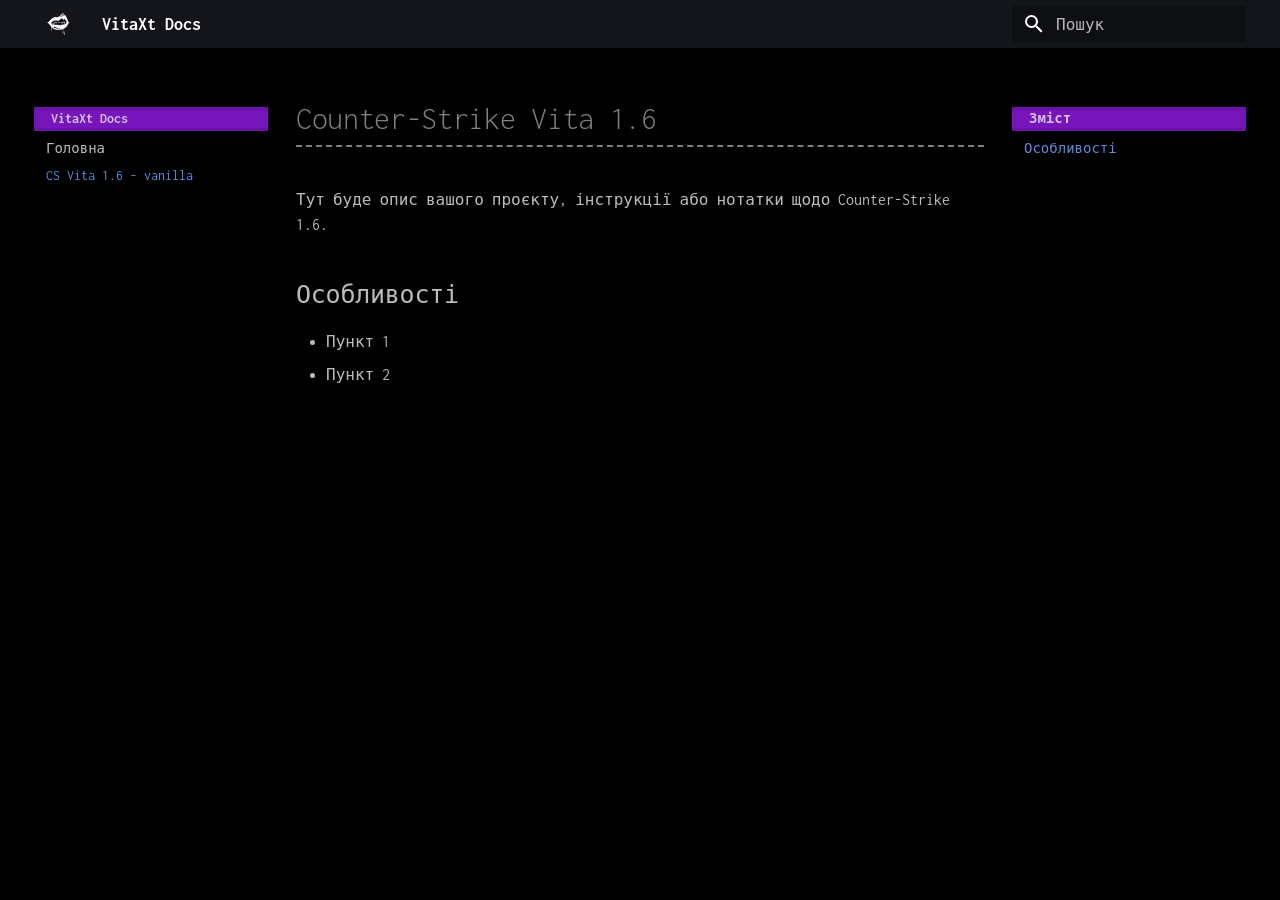
==== commit a7797f47: "Deployed b4ab144 with MkDocs version: 1.6.1" ====
--- a/cs-vita1.6/index.html
+++ b/cs-vita1.6/index.html
@@ -40,6 +40,12 @@
       
     
     
+      
+        
+        
+        <link rel="preconnect" href="https://fonts.gstatic.com" crossorigin>
+        <link rel="stylesheet" href="https://fonts.googleapis.com/css?family=Inconsolata:300,300i,400,400i,700,700i%7CInconsolata:400,400i,700,700i&display=fallback">
+        <style>:root{--md-text-font:"Inconsolata";--md-code-font:"Inconsolata"}</style>
       
     
     
@@ -227,33 +233,6 @@
       
   
   
-  
-  
-    <li class="md-nav__item">
-      <a href="../getting-started.md" class="md-nav__link">
-        
-  
-  
-  <span class="md-ellipsis">
-    
-  
-    Початок роботи
-  
-
-    
-  </span>
-  
-  
-
-      </a>
-    </li>
-  
-
-    
-      
-      
-  
-  
     
   
   
--- a/stylesheets/extra.css
+++ b/stylesheets/extra.css
@@ -1,30 +1,24 @@
+/* Підключення шрифту Inconsolata з Google Fonts */
+@import url('https://fonts.googleapis.com/css2?family=Inconsolata:wght@400;700&display=swap');
+
 :root {
-  --md-text-font: "Lucida Console", "Courier New", monospace;
-  --md-code-font: "Lucida Console", "Courier New", monospace;
+  --md-text-font: "Inconsolata", monospace;
+  --md-code-font: "Inconsolata", monospace;
 }
-/* Збільшити інтервал між рядками для кращої читабельності */
+
+/* Збільшити інтервал між рядками для кращої читабельності та чорний фон */
 body {
   line-height: 1.25;
   background-color: #000000 !important;
 }
 
-/* Зробити блоки коду більш контрастними */
-code {
-  background-color: #00000029 !important;
-  color: #fff !important;
-}
-/* Підключаємо основний моноширинний шрифт для всього сайту */
-body, h1, h2, h3, h4, h5, h6 {
-  font-family: "Lucida Console", "Courier New", monospace !important;
+/* Підключаємо шрифт Inconsolata для всього сайту та заголовків */
+body, h1, h2, h3, h4, h5, h6, .md-typeset, .md-nav, .md-header {
+  font-family: "Inconsolata", monospace !important;
 }
 
 code, pre, .md-code {
-  font-family: "Lucida Console", "Courier New", monospace !important;
-}
-
-/* Налаштування загального стилю (атмосфера темного термінала) */
-body {
-  line-height: 1.25;
+  font-family: "Inconsolata", monospace !important;
 }
 
 /* Стилізація блоків коду, щоб вони виділялися */
@@ -36,22 +30,25 @@
   background-color: #1f1f1f !important;
   padding: 2px 5px;
   border-radius: 3px;
+  color: #fff !important;
 }
 
-/* Кастомізація посилань (робимо їх більш яскравими, у стилі сайбер/гік) */
+/* Кастомізація посилань */
 a.md-anchor, markdown-content a {
   text-decoration: underline;
 }
 
-/* Додаємо ефект "рамки" або акценту для заголовків або блоків, якщо хочеться ретро-вайбу */
+/* Ефект "рамки" або акценту для заголовків */
 .md-typeset h1 {
   border-bottom: 2px dashed currentColor;
   padding-bottom: 5px;
 }
+
 /* Приховати весь футер */
 footer.md-footer {
   display: none;
 }
+
 .md-nav--primary .md-nav__title {
   background: rgb(119, 21, 189);
   color: var(--color);
@@ -63,7 +60,8 @@
   transform: none;
   box-shadow: 0 .1rem .5rem #0000007f;
 }
- .md-nav--secondary .md-nav__title {
+
+.md-nav--secondary .md-nav__title {
   background: rgb(119, 21, 189);
   color: var(--color);
   border: .15rem solid #0000001f;
@@ -74,7 +72,8 @@
   transform: none;
   box-shadow: 0 .1rem .5rem #0000007f;
 }
+
 /* Робить чорну іконку чисто білою */
 img[src*="cloud.svg"] {
   filter: brightness(0) invert(1);
-}+}
